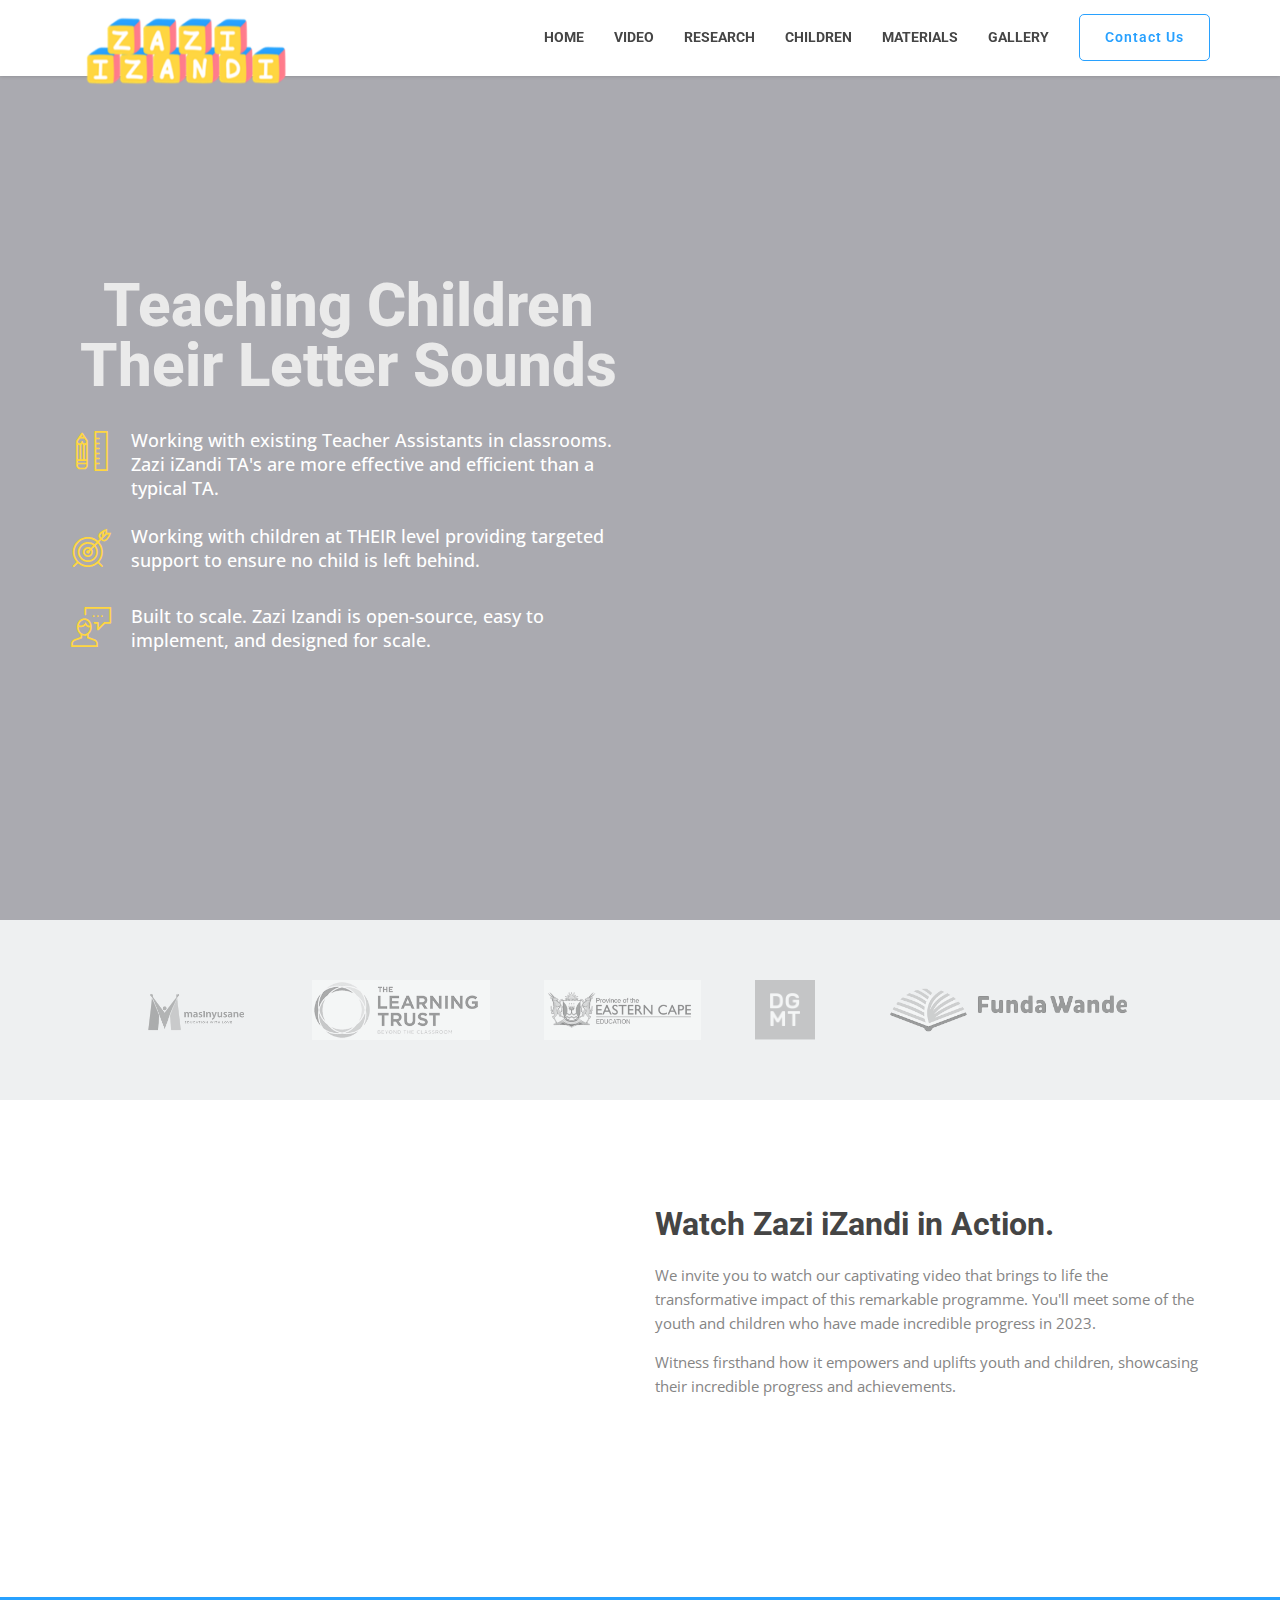
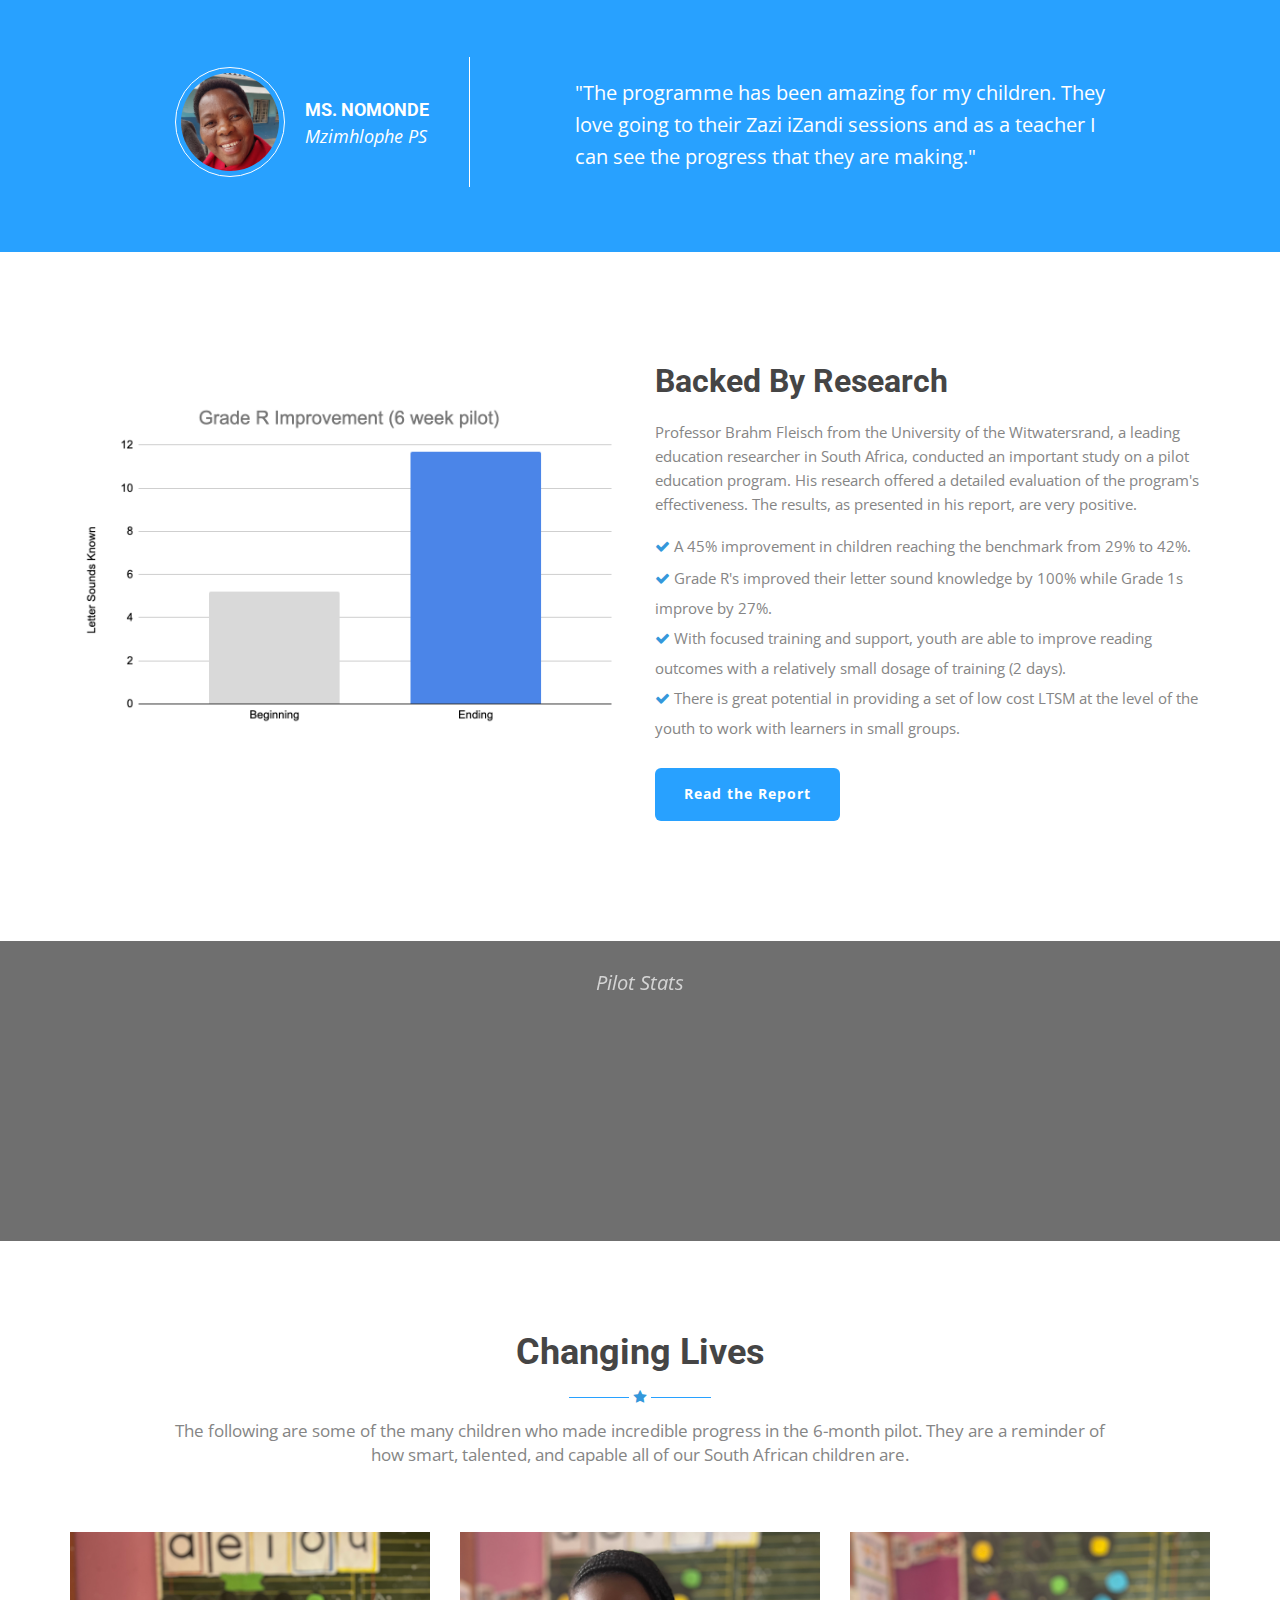
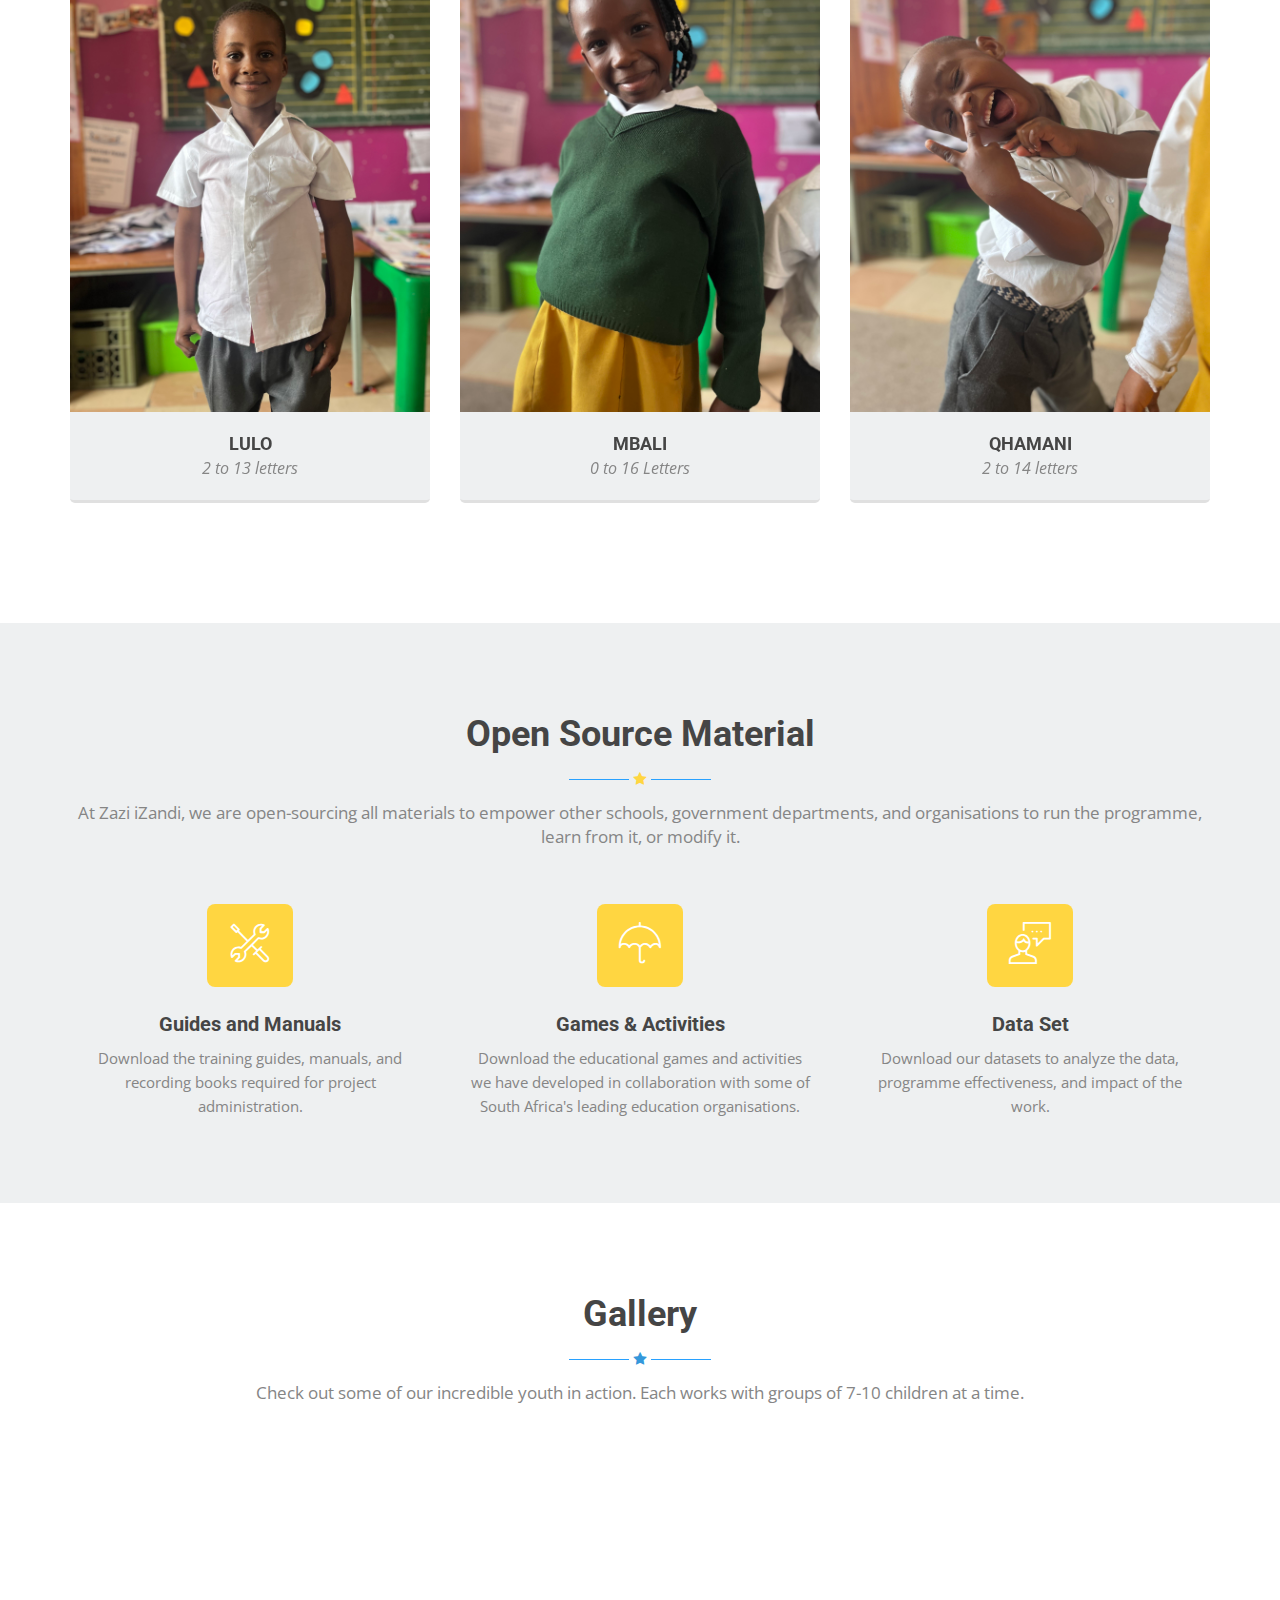
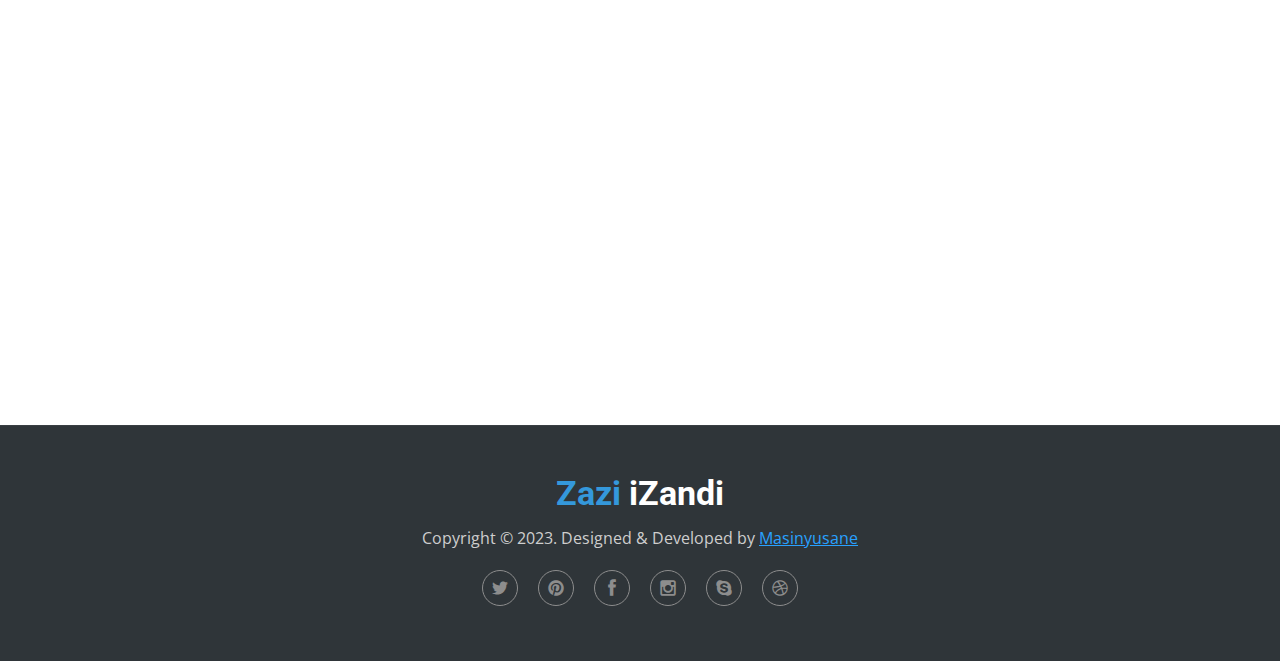
==== index.html @ b71cd044 "removed contact us section" ====
<!DOCTYPE html>
<html lang="en">
  <head>
    <meta charset="utf-8" />
    <meta name="viewport" content="width=device-width, initial-scale=1.0" />
    <meta name="keywords" content="" />
    <meta name="description" content="" />

    <title>Zazi iZandi</title>

    <!-- Loading Bootstrap -->
    <link href="css/bootstrap.css" rel="stylesheet" />

    <!-- Loading Template CSS -->
    <link href="css/style.css" rel="stylesheet" />
    <link href="css/animate.css" rel="stylesheet" />
    <link href="css/style-magnific-popup.css" rel="stylesheet" />

    <!-- Font Awesome -->
    <link href="css/fonts.css" rel="stylesheet" />

    <!-- Google Fonts -->
    <link
      href="https://fonts.googleapis.com/css?family=Roboto:400,300,500,700,100"
      rel="stylesheet"
      type="text/css"
    />
    <link
      href="http://fonts.googleapis.com/css?family=Open+Sans:400,300,300italic,400italic,600,600italic,700"
      rel="stylesheet"
      type="text/css"
    />

    Font Favicon -->
    <!-- <link rel="shortcut icon" href="images/favicon.ico" /> -->

    <!-- HTML5 shim, for IE6-8 support of HTML5 elements. All other JS at the end of file. -->
    <!--[if lt IE 9]>
      <script src="js/html5shiv.js"></script>
      <script src="js/respond.min.js"></script>
    <![endif]

    <!--headerIncludes-->
  </head>
  <body>
    <!--begin loader -->
    <div id="loader">
      <div class="sk-three-bounce">
        <div class="sk-child sk-bounce1"></div>
        <div class="sk-child sk-bounce2"></div>
        <div class="sk-child sk-bounce3"></div>
      </div>
    </div>
    <!--end loader -->

    <!--begin header -->
    <header class="header">
      <!--begin nav -->
      <nav class="navbar navbar-default navbar-fixed-top">
        <!--begin container -->
        <div class="container">
          <!--begin navbar -->
          <div class="navbar-header">
            <button
              data-target="#navbar-collapse-02"
              data-toggle="collapse"
              class="navbar-toggle"
              type="button"
            >
              <span class="sr-only">Toggle navigation</span>
              <span class="icon-bar"></span>
              <span class="icon-bar"></span>
              <span class="icon-bar"></span>
            </button>

            <a href="index.html" class="navbar-brand brand scrool">
              <img id="nav-logo" src="../assets/Zazi iZandi logo.png" alt="" />
            </a>
          </div>

          <div id="navbar-collapse-02" class="collapse navbar-collapse">
            <ul class="nav navbar-nav navbar-right">
              <li><a href="#banner">Home</a></li>
              <li><a href="#video">Video</a></li>
              <li><a href="#research">Research</a></li>
              <li><a href="#children">Children</a></li>
              <li><a href="#materials">Materials</a></li>
              <li><a href="#gallery">Gallery</a></li>


              <li><a href="#contact" class="purchase scrool">Contact Us</a></li>
            </ul>
          </div>
          <!--end navbar -->
        </div>
        <!--end container -->
      </nav>
      <!--end nav -->
    </header>
    <!--end header -->

    <!--banner -->
		<section id="banner">
			<video autoplay loop muted playsinline poster="path_to_optional_poster_image.jpg">
				<source src="images/ZZ Background 3.mp4" type="video/mp4">
				Your browser does not support the video tag.
			</video>
      <!--begin container-->
      <div class="container home-wrapper-inside">
        <!--begin row-->
        <div class="row margin-bottom-30">
          <!--begin col-md-6-->
          <div class="col-md-6 padding-top-20">
            <h1 class="home-title wow fadeIn" data-wow-delay="0.25s">
              Teaching Children Their Letter Sounds
            </h1>

            <ul class="features-list-hero">
              <li class="wow fadeIn" data-wow-delay="0.5s">
                <i class="icon icon-design-pencil-rule-streamline"></i>
                Working with existing Teacher Assistants in classrooms. <span id="bullet-one-header">Zazi
                iZandi TA's are more effective and efficient than a typical TA.</span>
              </li>

              <li class="wow fadeIn" data-wow-delay="0.75s">
                <i class="icon icon-arrow-streamline-target"></i>
                Working with children at THEIR level providing targeted support
                to ensure no child is left behind.
              </li>

              <li class="wow fadeIn" data-wow-delay="1s">
                <i class="icon icon-speech-streamline-talk-user"></i>
                Built to scale. Zazi Izandi is open-source, easy to implement,
                and designed for scale.
              </li>
            </ul>
          </div>
          <!--end col-md-6-->
        </div>
        <!--end row-->
      </div>
		</section>

    <!--begin section-partners-->
    <div class="section-grey sponsors-padding">
      <!--begin container-->
      <div class="container">
        <!--begin row-->
        <div class="row text-center">
          <!--begin col-sm-12-->
          <div class="col-sm-12 sponsors">
            <img src="images/Masinyusane_Full_Logo_Color_Transparent.png" class="sponsor" alt="image" />
            <img src="images/TLT logo.png" class="sponsor" alt="image" />
            <img src="images/DoE EC Logo.png" class="sponsor" alt="image" />
            <img src="images/dgmt-orange.png" class="sponsor" alt="image" />
            <img
              src="images/Funda Wande Logo-t.png"
              class="sponsor"
              alt="image"
            />
          </div>
          <!--end col-sm-12-->
        </div>
        <!--end row-->
      </div>
      <!--end container-->
    </div>
    <!--end section-grey-->
    <!--begin video-section -->
    <section id="video" class="section-white medium-padding">
      <!--begin container-->
      <div class="container">
        <!--begin row-->
        <div class="row">
          <!--begin col-md-6-->
          <div class="col-md-6 margin-top-30 margin-bottom-30">
            <iframe
              src="https://www.youtube.com/embed/1nhnmKtcJ6Y"
              height="312"
              width="555"
              frameborder="0"
              allow="accelerometer; autoplay; clipboard-write; encrypted-media; gyroscope; picture-in-picture"
              allowfullscreen
            ></iframe>
          </div>
          <!--end col-sm-6-->

          <!--begin col-md-6-->
          <div class="col-md-6 margin-top-35 margin-bottom-30">
            <h3 class="medium-title">Watch Zazi iZandi in Action.</h3>

            <p>
              We invite you to watch our captivating video that brings to life
              the transformative impact of this remarkable programme. You'll
              meet some of the youth and children who have made incredible
              progress in 2023.
            </p>

            <p>
              Witness firsthand how it empowers and uplifts youth and children,
              showcasing their incredible progress and achievements.
            </p>

            <!-- <a href="https://www.youtube.com/embed/1nhnmKtcJ6Y" class="btn btn-lg btn-blue small margin-top-10"
              >Watch on YouTube</a> -->
            
          </div>
          <!--end col-sm-6-->
        </div>
        <!--end row-->
      </div>
      <!--end container-->
    </section>

    <!--begin testimonials -->
    <div class="section-testimonials">
      <!--begin container-->
      <div class="container testimonials-wrapper">
        <!--begin row-->
        <div class="row">
          <!--begin col-sm-5 -->
          <div class="col-sm-5">
            <!--begin testimonials-info-->
            <div class="testimonials-info">
              <img
                src="images/teacher-nomonde.png"
                class="author-pic"
                alt="Teacher"
              />

              <p class="author-name">
                Ms. Nomonde<br /><span>Mzimhlophe PS</span>
              </p>
            </div>
            <!--end testimonials-info-->
          </div>
          <!--end col-sm-5 -->

          <!--begin col-sm-7 -->
          <div class="col-sm-7">
            <p class="testimonials-text">
              "The programme has been amazing for my children. They love going
              to their Zazi iZandi sessions and as a teacher I can see the
              progress that they are making."
            </p>
          </div>
          <!--end col-sm-7 -->
        </div>
        <!--end row-->
      </div>
      <!--end container-->
    </div>
    <!--end testimonials-->


    <!--begin section-grey -->
    <section id="research" class="section-white">
      <!--begin container-->
      <div class="container">
        <!--begin row-->
        <div class="row">
          <!--begin col-md-6-->
          <div class="col-md-6">
            <img id="research-chart"
              src="images/Grade R Improvement.png"
              class="width-100"
              alt="imac"
            />
          </div>
          <!--end col-sm-6-->

          <!--begin col-md-6-->
          <div class="col-md-6 margin-top-10 margin-bottom-30">
            <h3 class="medium-title research-title">Backed By Research</h3>

            <p>Professor Brahm Fleisch from the University of the Witwatersrand, a leading education researcher in South Africa, conducted an important study on a pilot education program. His research offered a detailed evaluation of the program's effectiveness. The results, as presented in his report, are very positive.
            </p>

            <ul class="features-list-dark">
              <li>
                <i class="icon icon-check-mark blue"></i> A 45% improvement in children reaching the benchmark from 29% to 42%.
              </li>
              <li>
                <i class="icon icon-check-mark blue"></i> Grade R's improved their letter sound knowledge by 100% while Grade 1s improve by 27%.
              </li>
              <li>
                <i class="icon icon-check-mark blue"></i> With focused training and support, youth are able to improve reading outcomes with a relatively small dosage of training (2 days).
              </li>
              <li>
                <i class="icon icon-check-mark blue"></i> There is great potential in providing a set of low cost LTSM at the level of the youth to work with learners in small groups.
              </li>
            </ul>

            <a href="#" class="btn btn-lg btn-blue small">Read the Report</a>
          </div>
          <!--end col-sm-6-->
        </div>
        <!--end row-->
      </div>
      <!--end container-->
    </section>
    <!--end section-white-->

    <!--begin fun-facts -->
    <div class="fun-facts-wrapper">
      <!--begin image-overlay -->
      <div class="image-overlay"></div>
      <!--end image-overlay -->

      <!--begin container-->
      <div class="container fun-facts-inside">
        <p class="pilot-stats">Pilot Stats</p>
        <!--begin row-->
        <div class="row">
          <!--begin fun-facts-box -->
          <div
            class="fun-facts-box text-center wow fadeIn"
            data-wow-delay="0.15s"
          >
            <!-- <i class="icon icon-design-pencil-rule-streamline"></i> -->
            <img class="icon-small" src="images/child.svg" alt="">
            <p class="fun-facts-title">
              <span class="facts-numbers">1868</span><br />Children on Pilot
            </p>
          </div>
          <!--end fun-facts-box -->

          <!--begin fun-facts-box -->
          <div
            class="fun-facts-box text-center wow fadeIn"
            data-wow-delay="0.3s"
          >
          <img class="icon-small-blue" src="images/letters.svg" alt="">

            <p class="fun-facts-title">
              <span class="facts-numbers">6.4</span><br />Letters Learned
            </p>
          </div>
          <!--end fun-facts-box -->

          <!--begin fun-facts-box -->
          <div
            class="fun-facts-box text-center wow fadeIn"
            data-wow-delay="0.45s"
          >
          <img class="icon-small" src="images/youth.svg" alt="">

            <p class="fun-facts-title">
              <span class="facts-numbers">182</span><br />Youth Employed
            </p>
          </div>
          <!--end fun-facts-box -->

          <!--begin fun-facts-box -->
          <div
            class="fun-facts-box text-center wow fadeIn"
            data-wow-delay="0.6s"
          >
          <img class="icon-small-blue" src="images/clock.svg" alt="">

            <p class="fun-facts-title">
              <span class="facts-numbers">6992</span><br />Hours of Sessions
            </p>
          </div>
          <!--end fun-facts-box -->

          <!--begin fun-facts-box -->
          <div
            class="fun-facts-box text-center wow fadeIn"
            data-wow-delay="0.75s"
          >
          <img class="icon-small" src="images/graph-up.svg" alt="">

            <p class="fun-facts-title">
              <span class="facts-numbers">6X</span><br />Improvement
            </p>
          </div>
          <!--end fun-facts-box -->
        </div>
        <!--end row-->
      </div>
      <!--end container-->
    </div>
    <!--end fun-facts -->

    
    <!-- CHILDREN SECTION -->
    <section class="section-white small-padding-bottom" id="children">
      <!--begin container-->
      <div class="container">
        <!--begin row-->
        <div class="row margin-bottom-50">
          <!--begin col-md-12-->
          <div class="col-md-10 col-md-offset-1 text-center">
            <h2 class="section-title">Changing Lives</h2>

            <div class="separator_wrapper">
              <i class="icon icon-star-two blue"></i>
            </div>

            <p class="section-subtitle">
              The following are some of the many children who made incredible
              progress in the 6-month pilot. They are a reminder of how smart,
              talented, and capable all of our South African children are.
            </p>
          </div>
          <!--end col-md-12-->
        </div>
        <!--end row-->

        <!--begin row-->
        <div class="row">
          <div
            id="myCarousel"
            class="carousel carousel1 slide margin-bottom-40"
            data-interval="false"
          >
            <!-- Wrapper for slides -->
            <div class="carousel-inner">
              <div class="item active">
                <!--begin team-item -->
                <div class="col-sm-4 team-item">
                  <!--begin team-popup -->
                  <div class="team-popup">
                    <img
                      src="images/child_Lulo_2-13.jpg"
                      class="width-100"
                      alt="pic"
                    />

                    <div class="team-popup-overlay">
                      <div class="team-icon">
                        <a href=""> Learned 11 Letters </a>
                      </div>
                    </div>
                  </div>
                  <!--end team-popup -->

                  <!--begin team_box -->
                  <div class="team-box">
                    <h3>Lulo</h3>

                    <p class="team-info">2 to 13 letters</p>
                  </div>
                  <!--end team_box -->
                </div>
                <!--end team-item -->

                <!--begin team-item -->
                <div class="col-sm-4 team-item">
                  <!--begin team-popup -->
                  <div class="team-popup">
                    <img
                      src="images/child_Mbali_0-16.jpg"
                      class="width-100"
                      alt="pic"
                    />

                    <div class="team-popup-overlay">
                      <div class="team-icon">
                        <a href=""> Learned 16 Letters </a>
                      </div>
                    </div>
                  </div>
                  <!--end team-popup -->

                  <!--begin team_box -->
                  <div class="team-box">
                    <h3>Mbali</h3>

                    <p class="team-info">0 to 16 Letters</p>
                  </div>
                  <!--end team_box -->
                </div>
                <!--end team-item -->

                <!--begin team-item -->
                <div class="col-sm-4 team-item">
                  <!--begin team-popup -->
                  <div class="team-popup">
                    <img
                      src="images/child_Qhamani_2-14.jpg"
                      class="width-100"
                      alt="pic"
                    />

                    <div class="team-popup-overlay">
                      <div class="team-icon">
                        <a href=""> Learned 12 Letters </a>
                      </div>
                    </div>
                  </div>
                  <!--end team-popup -->

                  <!--begin team_box -->
                  <div class="team-box">
                    <h3>Qhamani</h3>

                    <p class="team-info">2 to 14 letters</p>
                  </div>
                  <!--end team_box -->
                </div>
                <!--end team-item -->
              </div>

              <div class="item">
                <!--begin team-item -->
                <div class="col-sm-4 team-item">
                  <!--begin team-popup -->
                  <div class="team-popup">
                    <img
                      src="images/child_Shalom_2-15.jpg"
                      class="width-100"
                      alt="pic"
                    />

                    <div class="team-popup-overlay">
                      <div class="team-icon">
                        <a href=""> Learned 13 Letters </a>
                      </div>
                    </div>
                  </div>
                  <!--end team-popup -->

                  <!--begin team_box -->
                  <div class="team-box">
                    <h3>Shalom</h3>

                    <p class="team-info">2 to 15 letters</p>
                  </div>
                  <!--end team_box -->
                </div>
                <!--end team-item -->

                <!--begin team-item -->
                <div class="col-sm-4 team-item">
                  <!--begin team-popup -->
                  <div class="team-popup">
                    <img
                      src="images/child_Yonela_5-12.jpg"
                      class="width-100"
                      alt="pic"
                    />

                    <div class="team-popup-overlay">
                      <div class="team-icon">
                        <a href=""> Learned 7 Letters </a>
                      </div>
                    </div>
                  </div>
                  <!--end team-popup -->

                  <!--begin team_box -->
                  <div class="team-box">
                    <h3>Yonela</h3>

                    <p class="team-info">5 to 12 letters</p>
                  </div>
                  <!--end team_box -->
                </div>
                <!--end team-item -->

                

                  <!--begin team_box -->


                </div>
                <!--end team-item -->
              </div>
            </div>

            <!-- Indicators -->
            <ol class="carousel-indicators">
              <li
                data-target="#myCarousel"
                data-slide-to="0"
                class="active"
              ></li>
              <li data-target="#myCarousel" data-slide-to="1"></li>
            </ol>
          </div>
        </div>
        <!--end row-->
      </div>
      <!--end container-->
    </section>
    <!--end children-->

        <!--OPEN SOURCE SECTION-->
        <section id="materials">
          <!--begin section-white-->
          <div class="section-grey small-padding-bottom">
            <!--begin container-->
            <div class="container">
              <!--begin row-->
              <div class="row margin-bottom-30">
                <!--begin col-md-12-->
                <div class="col-md-12 text-center">
                  <h2 class="section-title">Open Source Material</h2>
    
                  <div class="separator_wrapper">
                    <i class="icon icon-star-two red"></i>
                  </div>
    
                  <p class="section-subtitle">
                    At Zazi iZandi, we are open-sourcing all materials to empower other schools, government departments, and organisations to run the programme, learn from it, or modify it.
                  </p>
                </div>
                <!--end col-md-12-->
              </div>
              <!--end row-->
    
              <!--begin row-->
              <div class="row">
                <!--begin col-sm-4-->
                <div class="col-sm-4 features-item">
                  <div class="icon-wrapper">
                    <i class="icon icon-settings-streamline-2 features-icon"></i>
                  </div>
    
                  <h3>Guides and Manuals</h3>
    
                  <p>
                    Download the training guides, manuals, and recording books required for project administration.
                  </p>
                </div>
                <!--end col-sm-4-->
    
                <!--begin col-sm-4-->
                <div class="col-sm-4 features-item">
                  <div class="icon-wrapper">
                    <i
                      class="icon icon-streamline-umbrella-weather features-icon"
                    ></i>
                  </div>
    
                  <h3>Games & Activities</h3>
    
                  <p>
                    Download the educational games and activities we have developed in collaboration with some of South Africa's leading education organisations.
                  </p>
                </div>
                <!--end col-sm-4-->
    
                <!--begin col-sm-4-->
                <div class="col-sm-4 features-item">
                  <div class="icon-wrapper">
                    <i
                      class="icon icon-speech-streamline-talk-user features-icon"
                    ></i>
                  </div>
    
                  <h3>Data Set</h3>
    
                  <p>
                    Download our datasets to analyze the data, programme effectiveness, and impact of the work.
                  </p>
                </div>
                <!--end col-sm-4-->
              </div>
              <!--end row-->
            </div>
            <!--end container-->
          </div>
          <!--end section-white-->
        </section>
        <!--end opensource-->


    <!-- GALLERY -->
    <section class="section-white portfolio-padding" id="gallery">
      <!--begin container-->
      <div class="container">
        <!--begin row-->
        <div class="row margin-bottom-50">
          <!--begin col-md-12-->
          <div class="col-md-12 text-center">
            <h2 class="section-title">Gallery</h2>

            <div class="separator_wrapper">
              <i class="icon icon-star-two blue"></i>
            </div>

            <p class="section-subtitle">
              Check out some of our incredible youth in action. Each works with groups of 7-10 children at a time.
            </p>
          </div>
          <!--end col-md-12-->
        </div>
        <!--end row-->

        <!--begin row-->
        <div class="row">
          <!--begin col-sm-4-->
          <div class="col-sm-4 wow fadeIn" data-wow-delay="0.15s">
            <!--begin popup-gallery-->
            <div class="popup-gallery first-gallery portfolio-pic">
              <a class="popup2" href="images/Gallery 1.jpg"
                ><img
                  src="images/Gallery 1.jpg"
                  class="width-100"
                  alt="pic" /><span class="eye-wrapper"
                  ><i
                    class="icon icon-cursor-move eye-icon"
                    style="font-size: 38px"
                  ></i></span
              ></a>
            </div>
            <!--end popup-gallery-->
          </div>
          <!--end col-sm-4-->

          <!--begin col-sm-4-->
          <div class="col-sm-4 wow fadeIn" data-wow-delay="0.30s">
            <!--begin popup-gallery-->
            <div class="popup-gallery first-gallery portfolio-pic">
              <a class="popup2" href="images/Gallery 2.jpg"
                ><img
                  src="images/Gallery 2.jpg"
                  class="width-100"
                  alt="pic" /><span class="eye-wrapper"
                  ><i
                    class="icon icon-cursor-move eye-icon"
                    style="font-size: 38px"
                  ></i></span
              ></a>
            </div>
            <!--end popup-gallery-->
          </div>
          <!--end col-sm-4-->

          <!--begin col-sm-4-->
          <div class="col-sm-4 wow fadeIn" data-wow-delay="0.45s">
            <!--begin popup-gallery-->
            <div class="popup-gallery first-gallery portfolio-pic">
              <a class="popup2" href="images/Gallery 9.jpg"
                ><img
                  src="images/Gallery 9.jpg"
                  class="width-100"
                  alt="pic" /><span class="eye-wrapper"
                  ><i
                    class="icon icon-cursor-move eye-icon"
                    style="font-size: 38px"
                  ></i></span
              ></a>
            </div>
            <!--end popup-gallery-->
          </div>
          <!--end col-sm-4-->
        </div>
        <!--end row-->

        <!--begin row-->
        <div class="row">
          <!--begin col-sm-4-->
          <div class="col-sm-4 wow fadeIn" data-wow-delay="0.60s">
            <!--begin popup-gallery-->
            <div class="popup-gallery first-gallery portfolio-pic">
              <a class="popup2" href="images/Gallery 4.jpg"
                ><img
                  src="images/Gallery 4.jpg"
                  class="width-100"
                  alt="pic" /><span class="eye-wrapper"
                  ><i
                    class="icon icon-cursor-move eye-icon"
                    style="font-size: 38px"
                  ></i></span
              ></a>
            </div>
            <!--end popup-gallery-->
          </div>
          <!--end col-sm-4-->

          <!--begin col-sm-4-->
          <div class="col-sm-4 wow fadeIn" data-wow-delay="0.75s">
            <!--begin popup-gallery-->
            <div class="popup-gallery first-gallery portfolio-pic">
              <a class="popup2" href="images/Gallery 5.jpg"
                ><img
                  src="images/Gallery 5.jpg"
                  class="width-100"
                  alt="pic" /><span class="eye-wrapper"
                  ><i
                    class="icon icon-cursor-move eye-icon"
                    style="font-size: 38px"
                  ></i></span
              ></a>
            </div>
            <!--end popup-gallery-->
          </div>
          <!--end col-sm-4-->

          <!--begin col-sm-4-->
          <div class="col-sm-4 wow fadeIn" data-wow-delay="1s">
            <!--begin popup-gallery-->
            <div class="popup-gallery first-gallery portfolio-pic">
              <a class="popup2" href="images/Gallery 3.jpg"
                ><img
                  src="images/Gallery 3.jpg"
                  class="width-100"
                  alt="pic" /><span class="eye-wrapper"
                  ><i
                    class="icon icon-cursor-move eye-icon"
                    style="font-size: 38px"
                  ></i></span
              ></a>
            </div>
            <!--end popup-gallery-->
          </div>
          <!--end col-sm-4-->
        </div>
        <!--end row-->
      </div>
      <!--end container-->
    </section>
    <!--end portfolio-->
    

    <!--begin footer -->
    <div class="footer">
      <!--begin container -->
      <div class="container">
        <!--begin row -->
        <div class="row">
          <!--begin col-md-12 -->
          <div class="col-md-12 text-center">
            <!--begin copyright -->
            <div class="copyright">
              <p class="footer-logo"><span class="blue">Zazi</span> iZandi</p>
              <p>
                Copyright © 2023. Designed &amp; Developed by
                <a
                  >Masinyusane</a
                >
              </p>
            </div>
            <!--end copyright -->

            <!--begin footer_social -->
            <ul class="footer_social">
              <li>
                <a href="#">
                  <i class="icon icon-twitter"></i>
                </a>
              </li>
              <li>
                <a href="#">
                  <i class="icon icon-pinterest"></i>
                </a>
              </li>
              <li>
                <a href="#">
                  <i class="icon icon-facebook"></i>
                </a>
              </li>
              <li>
                <a href="#">
                  <i class="icon icon-instagram"></i>
                </a>
              </li>
              <li>
                <a href="#">
                  <i class="icon icon-skype"></i>
                </a>
              </li>
              <li>
                <a href="#">
                  <i class="icon icon-dribble"></i>
                </a>
              </li>
            </ul>
            <!--end footer_social -->
          </div>
          <!--end col-md-6 -->
        </div>
        <!--end row -->
      </div>
      <!--end container -->
    </div>
    <!--end footer -->

    <!-- Load JS here for greater good =============================-->
    <script src="js/jquery-1.11.3.min.js"></script>
    <script src="js/bootstrap.min.js"></script>
    <script src="js/jquery.magnific-popup.min.js"></script>
    <script src="js/jquery.nav.js"></script>
    <script src="js/jquery.scrollTo-min.js"></script>
    <script src="js/SmoothScroll.js"></script>
    <script src="js/wow.js"></script>
    <script src="js/custom.js"></script>
    <script src="js/plugins.js"></script>
  </body>
</html>
---- css/style.css ----
/*
Template Name: BeSmart - Startup Landing Page Template
Author URI: http://themeforest.net/user/bogdan_09
Author Name: Bogdan
Version: 1.0
*/


/* --- TABLE OF CONTENT

01. GENERAL LAYOUT
02. FOOTER
03. HOME
04. SERVICES
05. NEWSLETTER
06. TEAM
07. BLOG
08. REGISTER
09. PRICING
10. CONTACT
11. OTHER STYLES
		1. Buttons
		2. Partners
		3. Navigation
		4. Fun Facts
		5. Testimonials
		6. Background Image
		7. Page Loader
12. MOBILE DEVICES

--- */
/* ========================================================== */
/* 			            00. ROOT                   */
/* ========================================================== */

:root {
    --zz-orange: #ffd641;
	--zz-orange-filter: invert(81%) sepia(55%) saturate(538%) hue-rotate(348deg) brightness(97%) contrast(110%);
    --zz-blue: #28a1ff;
	--zz-blue-filter: invert(64%) sepia(78%) saturate(4493%) hue-rotate(186deg) brightness(104%) contrast(101%);
    --zz-pink: #fe7e8d;
    --text-dark: #000;
    --text-light: #fff;
    --text-grey: #adbdcc;
    --body-font: "Roboto", sans-serif;
    --heading-font: "Anek Telugu", sans-serif;
    --h1-size: 94px;
    --h1-height: 108px;
    --h2-size: 50px;
    --h2-height: 75px;
    --h3-size: 40px;
    --h4-size: 32px;
    --h5-size: 28px;
    --h6-size: 22px;
    --subtitle-size: 17px;
    --subtitle-height: 26px;
    --p-size: 18px;
    --p-height: 26px;
    --secondary-text-size: 14px;
    --secondary-text-height: 18px;
    --button-size: 16px;
    /* SPACING */
    --spacing-sm: 8px;
    --spacing-md: 16px;
    --spacing-lg: 32px;
    --spacing-xl: 64px;
  
    --standard-width: 1144px;
  
    --purple-1: #6962f7;
    --purple-2: #7000ff;
    --blue-1: #00d4ff;
    --primary-accent: #0a2540;
    --primary-button-hover: #6d7a88;
    --bg-white: #fff;
    --bg-light: #f7f9fc;
  
    --standard-box-shadow: 0px 2px 40px rgba(0, 0, 0, 0.15);
    --primary-gradient: linear-gradient(
      101.33deg,
      #08209a 0.76%,
      #6563ff 33.33%,
      #36c5f0 76.92%,
      #83e2ff 96.96%
    );
}

/* ========================================================== */
/* 			            01. GENERAL LAYOUT                    */
/* ========================================================== */

.no-padding{
	padding:0;
}

.no-padding-left{
	padding-left:0;
}

.no-padding-right{
	padding-left:0;
}

.small-padding-left{
	padding-left:5px;
}

.small-padding-right{
	padding-right:5px;
}

ul, ol { list-style: none; list-style-image: none; margin: 0; padding: 0;
	color:#858585;
	font-size: 14px;
	line-height:24px;
	margin-bottom:20px;
}
	
ul li, ol li{
	font-size: 14px;
	line-height: 28px;
}

ul li i{
	vertical-align: middle;
}

ul.features-list-dark{
	display: inline-block;
}

ul.features-list-dark li{
	float:left;
	font-size:15px;
	line-height:28px;
	margin:1px 0;
}

ul.features-list li{
	float:left;
	font-size:15px;
	line-height:24px;
	margin:12px 0;
}
ul.features-list li img{
	max-width:55px;
	margin-right:20px;
	float:left;
}

p {
	font-size: 15px;
	line-height: 24px;
	font-weight: 400;
	color: #858585;
	margin-bottom:15px;
}

a,
a:hover,
a:focus {
	text-decoration: none;
	outline: 0;
}

h1,
h2,
h3,
h4,
h5,
h6 {
  font-family: 'Roboto', sans-serif;
  font-weight: 700;
  line-height: 1.2;
  margin-bottom:20px;
  color: #454545;
}

h1 {
	font-size: 42px;
}

h2 {
	font-size: 34px;
}

h3 {
	font-size: 28px;
}

h4 {
	font-size: 24px;
}

h5 {
	font-size: 20px;
}

h6 {
	font-size: 18px;
}

h2.section-title{
	font-size:36px;
	margin:0 0 15px 0;
}

h2.section-title.grey{
	color:#ddd;
}

h2.large-title{
	margin-bottom: 15px;
	font-size: 40px;
	font-weight: 500;
}

p.section-subtitle{
	font-size:17px;
}

p.section-subtitle.grey{
	color:#bbb;
}

.separator_wrapper, .separator_wrapper_white {
	margin-bottom:10px;
}

.separator_wrapper::after, .separator_wrapper::before {
	background-color: var(--zz-blue);
	display: inline-block;
	vertical-align: middle;
	content: "";
	width: 60px;
	height: 1px;
	margin-top: -6px;
}

.separator_wrapper_white::after, .separator_wrapper_white::before {
	background-color: #ddd;
	display: inline-block;
	vertical-align: middle;
	content: "";
	width: 60px;
	height: 1px;
	margin-top: -6px;
}

h3.medium-title {
	font-size: 32px;
	margin-top:10px;
}

iframe{
	max-width:100%;
	border:none;
}

.width-100 {
	width: 100%;
}

.medium {
	font-weight: 400;
}

.bold {
	font-weight: 700;
}

.lyla {
    color: #9E5FBA;
}

.green {
    color: #16A085;
}

.blue {
    color: #3498db;
}

.red{
	color:var(--zz-orange);
}
.grey{
	color:#ddd;
}

.white{
	color:#fff;
}

.section-white{
	background-color:#fff;
	padding:90px 0;
}

.section-grey{
	background-color: #eef0f1;
	padding:90px 0;
}

.section-grey.small-padding, .section-white.small-padding{
	padding:40px 0;
}

.section-grey.medium-padding, .section-white.medium-padding, .section-dark.medium-padding{
	padding:60px 0;
}

.section-grey.no-padding-bottom, .section-white.no-padding-bottom, .section-dark.no-padding-bottom, .section-blue.no-padding-bottom{
	padding:90px 0 0 0;
}

.section-grey.small-padding-bottom, .section-white.small-padding-bottom, .section-dark.small-padding-bottom, .section-blue.small-padding-bottom{
	padding:90px 0 60px 0;
}

.section-grey.no-padding, .section-white.no-padding, .section-dark.no-padding, .section-blue.no-padding{
	padding:0;
}

.section-white.about-padding{
	padding:85px 0 100px 0;
}

.section-dark.portfolio-padding{
	padding:60px 0 75px 0;
}

.section-dark{
	background-color:#393f43;
	padding:90px 0;
}

.section-blue{
	background-color:var(--zz-blue);
	padding:90px 0;
}

/* margin and padding classes */

.margin-right-25 {
	margin-right: 25px !important;
}


.margin-top-110 {
	margin-top: 110px !important;
}

.margin-top-100 {
	margin-top: 100px !important;
}

.margin-top-90 {
	margin-top: 90px !important;
}

.margin-top-80 {
	margin-top: 80px !important;
}

.margin-top-60 {
	margin-top: 60px !important;
}

.margin-top-50 {
	margin-top: 50px !important;
}

.margin-top-40 {
	margin-top: 40px !important;
}

.margin-top-35 {
	margin-top: 35px !important;
}

.margin-top-30 {
	margin-top: 30px !important;
}

.margin-top-20 {
	margin-top: 20px !important;
}

.margin-top-10 {
	margin-top: 10px !important;
}

.margin-top-5 {
	margin-top: 5px !important;
}

.margin-bottom-0 {
	margin-bottom: 0px !important;
}

.margin-bottom-10 {
	margin-bottom: 10px !important;
}

.margin-bottom-20 {
	margin-bottom: 20px !important;
}

.margin-bottom-30 {
	margin-bottom: 30px !important;
}

.margin-bottom-40 {
	margin-bottom: 40px !important;
}

.margin-bottom-50 {
	margin-bottom: 50px !important;
}

.margin-bottom-60 {
	margin-bottom: 60px !important;
}

.margin-bottom-70 {
	margin-bottom: 70px !important;
}

.margin-bottom-80 {
	margin-bottom: 80px !important;
}

.margin-bottom-100 {
	margin-bottom: 100px !important;
}

.margin-bottom-120 {
	margin-bottom: 120px !important;
}

.margin-bottom-130 {
	margin-bottom: 120px !important;
}

.margin-bottom-140 {
	margin-bottom: 140px !important;
}

.padding-top-0 {
	padding-top: 0px !important;
}

.padding-top-20 {
	padding-top: 20px !important;
}

.padding-top-25 {
	padding-top: 25px !important;
}

.padding-top-30 {
	padding-top: 30px !important;
}

.padding-top-40 {
	padding-top: 40px !important;
}

.padding-top-45 {
	padding-top: 45px !important;
}

.padding-top-50 {
	padding-top: 50px !important;
}
.padding-top-60 {
	padding-top: 60px !important;
}

.padding-top-70 {
	padding-top: 70px !important;
}

.padding-top-80 {
	padding-top: 80px !important;
}

.padding-top-100 {
	padding-top: 180px !important;
}

.padding-bottom-60 {
	padding-bottom: 60px !important;
}

.padding-bottom-70 {
	padding-bottom: 70px !important;
}

.padding-bottom-0 {
	padding-bottom: 0px !important;
}

.margin-top-0 {
	margin-top: 0px !important;
}

/* carousel */
.carousel.carousel1 .carousel-indicators {
	position: inherit;
	right: 0px;
}

.carousel.carousel1 .item .lead {
	font-size: 20px;
}

.carousel.carousel1 .carousel-indicators li {
	background-color: #e0e0e0;
	width: 16px;
	height: 16px;
}

.carousel.carousel1 .carousel-indicators li.active {
	background-color: var(--zz-blue);
}

.carousel.carousel3 .carousel-indicators {
	position: inherit;
	right: 0px;
}

.carousel.carousel3 .item .lead {
	font-size: 20px;
}

.carousel.carousel3 .carousel-indicators li {
	background-color: #f9f9f9;
	width: 16px;
	height: 16px;
}

.carousel.carousel3 .carousel-indicators li.active {
	background-color: var(--zz-blue);
}

.carousel.carousel-fade .item {
	-webkit-transition: opacity 0.5s ease-in-out;
	-moz-transition: opacity 0.5s ease-in-out;
	-ms-transition: opacity 0.5s ease-in-out;
	-o-transition: opacity 0.5s ease-in-out;
	transition: opacity 0.5s ease-in-out;
	opacity:0;
}

.carousel.carousel-fade .active.item {
	opacity:1;
}

.carousel.carousel-fade .active.left,
.carousel.carousel-fade .active.right {
	left: 0;
	z-index: 2;
	opacity: 0;
	filter: alpha(opacity=0);
}

.carousel.carousel-fade .next,
.carousel.carousel-fade .prev {
	left: 0;
	z-index: 1;
}

.carousel.carousel-fade .carousel-control {
	z-index: 3;
}

.carousel-indicators {
  bottom: auto;
  left: auto;
  margin: 0;
  right: 16px;
  top: 16px;
  width: auto;
  line-height: 8px;
  -webkit-user-select: none;
  -moz-user-select: none;
  -ms-user-select: none;
  -o-user-select: none;
  user-select: none;
}
.carousel-indicators li {
  vertical-align: top;
  border: none;
  width: 8px;
  height: 8px;
  margin: 0 0 0 6px;
  background-color: #2c3e50;
  background-color: rgba(44, 62, 80, 0.5);
}
.carousel-indicators li.active {
  background-color: #fff;
  width: 8px;
  height: 8px;
  margin: 0 0 0 6px;
}
/* end carousel */

/* -----  Photos Hover Animations ----- */
.popup-wrapper{ display:block; position:relative; overflow:hidden;}

.popup-gallery{
	display:inline-block;
	position:relative;
}

.first-gallery{
	margin-bottom:15px;
}

.popup-gallery img {
	position:relative;
	z-index:10;
	width: 100%;
	height: auto;
}

.popup-gallery:hover img {
	opacity: 0.25;
}

.popup-gallery a span.eye-wrapper, 
.popup-gallery a span.eye-wrapper2 {
	background-color:#000;
	position: absolute;
	display: block;
	overflow:hidden;
	z-index: 2;
	height:100%!important;
	top: 0%;
	margin-top: 0px;
	left: 0%;
	right: 0%;
	font-size: 22px;
	color:#fff;
	text-align: center;
	font-weight:300;
	opacity: 0;
}

.popup-gallery a span.eye-wrapper i.eye-icon, .popup-gallery a span.eye-wrapper2 i.eye-icon{
	position: absolute;
	display: inline-block;
	font-size:38px;
	z-index: 3;
	top: 50%!important;
	margin-top: -19px!important;
	left: 0%;
	right: 0%;
}

.popup-gallery a:hover span{
	opacity: 1;
}

.popup-gallery img,
.popup-gallery a span {
	-webkit-transition: all 0.25s ease-in-out;
	-moz-transition: all 0.25s ease-in-out;
	-ms-transition: all 0.25s ease-in-out;
	-o-transition: all 0.25s ease-in-out;
	transition: all 0.25s ease-in-out;
}

/* ========================================================== */
/* 			                02. FOOTER                        */
/* ========================================================== */

.footer {
	z-index:900;
	background-color: #2f3539;
    border-top: 1px solid #393f43;
	padding: 55px 0;
	font-weight: 300;
}

.footer p {
	font-size: 16px;
	color: #cecece;
}

.footer p a {
	font-size: 16px;
	color: var(--zz-blue);
	text-decoration:underline;
}

/* ----- 2. Footer Social Icons ----- */
ul.footer_social{
	width:100%;
	max-width:1140px;
	display:block;
	margin:0 auto;
	padding-top:5px;
	text-align:center;
}

ul.footer_social li{
	display:inline-block;
    margin:0 ;
	line-height:100%!important;
}

ul.footer_social li a i {
  display: inline-block;
  margin:0 8px;
  width: 36px;
  height: 36px;
  padding: 8px 8px;
  border: 1px solid #8d8d8d;
  border-radius: 50%;
  font-size:18px!important;
  color: #8d8d8d;
  background-color: transparent;
  transition: all .5s ease-in-out;
  -moz-transition: all .25s ease-in-out;
  -webkit-transition: all .25s ease-in-out;
}

ul.footer_social li a i:hover {
  color:#fff;
  background-color: var(--zz-blue);
  border: 1px solid var(--zz-blue);
  transition: all .25s ease-in-out;
  -moz-transition: all .25s ease-in-out;
  -webkit-transition: all .25s ease-in-out;
}

p.footer-logo{
	margin-bottom: 21px;
	font-size: 34px;
	font-weight: 700;
	color: #fff;
	font-family: 'Roboto', sans-serif;
}

/* ========================================================== */
/* 			                 03. HOME                         */
/* ========================================================== */

.home-wrapper-inside{
	position:relative;
	z-index:100;
}

h1.home-title{
	font-size:3rem;
	line-height:46px;
	font-weight:800;
	color:#eaeaea;
	font-family: 'Roboto', sans-serif;
}

p.home-subtitle{
	font-size:18px;
	line-height:28px;
	font-weight:400;
	color:#cecece;
	margin-bottom:20px;
}

ul.features-list-hero{
	display: inline-block;
	margin-bottom: 25px;
}

ul.features-list-hero li{
	float:left;
	margin:12px 0;
	color:#ffffff;
	font-size:1.8rem;
	font-weight: 500;
	line-height:24px;
	text-align: left;
}

ul.features-list-hero li i{
	float:left;
	padding-right: 20px;
	color: var(--zz-orange);

	font-size:40px;
	line-height: 56px;
	vertical-align: text-top;
} 

/* Banner */

#banner {
	-moz-align-items: center;
	-webkit-align-items: center;
	-ms-align-items: center;
	align-items: center;
	display: -moz-flex;
	display: -webkit-flex;
	display: -ms-flex;
	display: flex;
	-moz-justify-content: center;
	-webkit-justify-content: center;
	-ms-justify-content: center;
	justify-content: center;
	padding: 8em 4em 6em 4em;
	min-height: 100vh;
	background-image: url("../../images/banner.jpg");
	background-position: center;
	background-size: cover;
	background-repeat: no-repeat;
	border-top: 0;
	position: relative;
	text-align: center;
	overflow: hidden;
}

	#banner .inner {
		text-align: center;
		position: relative;
		z-index: 2;
	}

	#banner h1 {
		font-size:6rem;
		line-height:6rem;
		font-weight:800;
		color:#eaeaea;
		font-family: 'Roboto', sans-serif;
	}

		@media screen and (max-width: 980px) {

			#banner h1 {
				font-size: 3em;
			}

			ul.features-list-hero li{

				font-size:1.5rem;
				font-weight: 400;
				margin: 8px 0;

			}

		}

		@media screen and (max-width: 736px) {

			#banner h1 {
				font-size: 3em;
			}

		}

	#banner p {
		color: rgba(255, 255, 255, 0.85);
		font-size: 2em;
		font-weight: 400;
	}

		@media screen and (max-width: 980px) {

			#banner p {
				font-size: 1.5em;
			}

		}

		@media screen and (max-width: 480px) {

			#banner p {
				font-size: 1.25em;
			}

		}

	#banner a {
		color: rgba(255, 255, 255, 0.75);
		text-decoration: none;
		border-bottom: 1px dotted;
	}

		#banner a:hover {
			color: #FFF;
			border: none;
		}

	#banner .more {
		background-image: url("images/arrow.svg");
		background-position: center 1.35em;
		background-repeat: no-repeat;
		background-size: auto;
		border: 1px solid #fff;
		border-radius: 100%;
		color: rgba(255, 255, 255, 0.75);
		display: block;
		height: 4em;
		text-indent: 4em;
		overflow: hidden;
		white-space: nowrap;
		width: 4em;
		z-index: 2;
		margin: 0 auto 2em auto;
	}

		#banner .more:hover {
			background-color: rgba(255, 255, 255, 0.05);
			border: 1px solid #fff;
			color: #FFF;
		}

	#banner video {
		-moz-transform: translateX(50%) translateY(50%);
		-webkit-transform: translateX(50%) translateY(50%);
		-ms-transform: translateX(50%) translateY(50%);
		transform: translateX(50%) translateY(50%);
		position: absolute;
		bottom: 50%;
		right: 50%;
		width: auto;
		height: auto;
		min-width: 100%;
		min-height: 100%;
		overflow: hidden;
	}

	#banner:before {
		-moz-transition: opacity 3s ease;
		-webkit-transition: opacity 3s ease;
		-ms-transition: opacity 3s ease;
		transition: opacity 3s ease;
		-moz-transition-delay: 1s;
		-webkit-transition-delay: 1s;
		-ms-transition-delay: 1s;
		transition-delay: 1s;
		content: '';
		background-color: #42424f;
		display: block;
		height: 100%;
		left: 0;
		opacity: 0.45;
		position: absolute;
		top: 0;
		width: 100%;
		z-index: 1;
	}

	@media screen and (max-width: 1280px) {

		/* #banner video {
			display: none;
		} */

	}

	@media screen and (max-width: 980px) {

		#banner br {
			display: none;
		}

	}

	@media screen and (max-width: 736px) {

		#banner {
			min-height: 0;
			padding: 6em 2em 4em 2em;
		}

			#banner br {
				display: none;
			}

		

	}

	body.is-loading #banner:before {
		opacity: 1;
	}

/* Main */

#main {
	padding: 4em 0 2em 0;
}

	@media screen and (max-width: 736px) {

		#main {
			padding: 3em 0 1em 0;
		}

	}

	#main .inner {
		width: 90%;
		max-width: 80em;
		margin: 0 auto;
	}

		@media screen and (max-width: 480px) {

			#main .inner {
				width: 95%;
			}

		}



/* ========================================================== */
/* 				  		   04. SERVICES                       */
/* ========================================================== */

.features-item{
	margin:10px 0;
	text-align:center;
}

.features-item h3{
	font-size: 20px;
    margin-bottom: 10px;
}

.features-item p{
	padding:0 10px;
}

.icon-wrapper{
	margin-bottom: 25px;
	width:100%;
}

.features-icon{
    padding: 18px 22px;
    font-size: 42px;
    line-height: 42px;
    display: inline-block;
    text-align: center;
    color: #fff;
	background-color:var(--zz-orange);
    -webkit-border-radius: 8px 8px;
    -moz-border-radius: 8px 8px;
    border-radius: 8px 8px;
    transition: all .50s ease-in-out;
    -moz-transition: all .50s ease-in-out;
    -webkit-transition: all .50s ease-in-out;
}

.services-item {
    margin: 20px 0;
}

.services-icon {
    display: block;
    width: 70px;
    height: 70px;
    position: absolute;
    left: 0px;
    top: 5px;
    color: var(--zz-blue);
    font-size: 48px;
    line-height: 70px;
    text-align: center;
}

.services-text {
    padding-left: 60px;
}

.services-text h4 {
    font-size: 18px;
    margin-bottom: 8px;
    color: #454545;
}

/* ========================================================== */
/* 						   05. NEWSLETTER                     */
/* ========================================================== */
.newsletter-wrapper{
	width:100%;
	position:relative;
	/* background: url(http://placehold.it/1920x1280); */
	background-position: center center;
    background-repeat: no-repeat;
	background-attachment: fixed;
    background-size: cover;
	margin: 0 auto;
	padding:110px 0 110px 0;
}

.newsletter-wrapper .image-overlay{
	background: rgba(34, 34, 34, 0.65);
	position: absolute;
	z-index:10;
	top: 0;
	bottom: 0;
	right: 0;
	left: 0;
}

.newsletter-box{
	position:relative;
	z-index:100;
}

.newsletter_info h2{
	font-size: 24px;
	line-height:32px;
	color: #fff;
	font-weight: 400;
	margin-bottom: 30px;
}

#newsletter-form #email_newsletter {
	width:91%;
	max-width:360px; 
	height:56px;
	line-height:56px;
    padding:0 4%;
	border: 2px solid #fff;
	background-color: transparent;
    -moz-border-radius:5px 0 0 5px;
    -webkit-border-radius:5px 0 0 5px;
    border-radius:5px 0 0 5px;
	color:#fff;  
    font-size:16px;
	margin:0 10px 0 0;
}

#newsletter-form #submit-button-newsletter {
    width: 140px;
	height:56px;
    background-color:#fff;
	border: 2px solid #fff;
    color:#454545;  
    display: inline;
	margin:0 0 0 -15px;
    -moz-border-radius: 0 5px 5px 0;
    -webkit-border-radius: 0 5px 5px 0;
    border-radius: 0 5px 5px 0;
	font-size:14px;
	font-weight:700;
	vertical-align: top;
	transition: background-color .25s ease-in-out;
   -moz-transition: background-color .25s ease-in-out;
   -webkit-transition: background-color .25s ease-in-out;
}

#newsletter-form #submit-button-newsletter:hover {
    background-color: var(--zz-blue);
	border: 1px solid var(--zz-blue);
	transition: background-color .25s ease-in-out;
   -moz-transition: background-color .25s ease-in-out;
   -webkit-transition: background-color .25s ease-in-out;
}

::-webkit-input-placeholder { /* WebKit browsers */
    color:#fff;
}
:-moz-placeholder { /* Mozilla Firefox 4 to 18 */
    color:#fff;
}
::-moz-placeholder { /* Mozilla Firefox 19+ */
    color:#fff;
}
:-ms-input-placeholder { /* Internet Explorer 10+ */
    color:#fff;
}

p.newsletter_success_box{
	font-size:18px;
	color:#eee;
	font-style:italic;
	margin-bottom:15px;
}

/* ========================================================== */
/* 				  		     06. TEAM                         */
/* ========================================================== */

.team-box{
	text-align:center;
	background-color: #eef0f1;
    border-bottom: 3px solid #e0e0e0;
	margin-bottom:20px;
	padding:1px 20px 15px 20px;
	-webkit-border-radius: 0 0 5px 5px;
    -moz-border-radius: 0 0 5px 5px;
    border-radius: 0 0 5px 5px;
}

.team-box h3{
	margin:20px 0 1px 0!important;
	color:#454545;
	font-size:18px;
	text-transform:uppercase;
	transition: all .25s ease-in-out;
	-moz-transition: all .25s ease-in-out;
	-webkit-transition: all .25s ease-in-out;
}

.team-item:hover h3{
	color: var(--zz-blue);
}

.team-box p.team-info{
	font-size:16px;
	font-style:italic;
	margin-bottom:5px;
}

.team-popup{
	display:block;
	position:relative;
	overflow:hidden;
}

.team-popup .team-popup-overlay {
	background-color:#000;
	position: absolute;
	display: block;
	overflow:hidden;
	z-index: 2;
	height:100%!important;
	top: 0%;
	margin-top: 0px;
	left: 0%;
	right: 0%;
	font-size: 22px;
	color:#fff;
	text-align: center;
	font-weight:300;
	opacity: 0;
	-webkit-transition: all 0.25s ease-in-out;
	-moz-transition: all 0.25s ease-in-out;
	-ms-transition: all 0.25s ease-in-out;
	-o-transition: all 0.25s ease-in-out;
	transition: all 0.25s ease-in-out;
}

.team-popup .team-popup-overlay .team-icon{
	position: absolute;
	display: inline-block;
	z-index: 3000;
	top: 50%!important;
	margin-top: -15px!important;
	left: 0%;
	right: 0%;
}

.team-popup .team-popup-overlay .team-icon a{
	margin:0 3px;
	color:#fff;
	font-size: 28px;
	-webkit-transition: all 0.25s ease-in-out;
	-moz-transition: all 0.25s ease-in-out;
	-ms-transition: all 0.25s ease-in-out;
	-o-transition: all 0.25s ease-in-out;
	transition: all 0.25s ease-in-out;
}

.team-popup .team-popup-overlay .team-icon a:hover{
	color: var(--zz-blue);
	-webkit-transition: all 0.25s ease-in-out;
	-moz-transition: all 0.25s ease-in-out;
	-ms-transition: all 0.25s ease-in-out;
	-o-transition: all 0.25s ease-in-out;
	transition: all 0.25s ease-in-out;
}

.team-popup .team-popup-overlay:hover{
	opacity: 0.8!important;
}

/* ========================================================== */
/* 				  		     07. BLOG                         */
/* ========================================================== */

.blog-item{
	-webkit-border-radius: 5px 5px 5px 5px;
    -moz-border-radius: 5px 5px 5px 5px;
    border-radius: 5px 5px 5px 5px;
    transition: all .50s ease-in-out;
    -moz-transition: all .50s ease-in-out;
    -webkit-transition: all .50s ease-in-out;
}

.blog-item img {
}

.blog-item-inner{
	padding:10px 0 20px 0;
}

.blog-item-inner p{
	margin:15px 0 20px 0;
}

h3.blog-title{
	margin-top:15px;
	margin-bottom:10px;
}

h3.blog-title a{
	font-size:21px;
	color:#454545;
	transition: all .25s ease-in-out;
	-moz-transition: all .25s ease-in-out;
	-webkit-transition: all .25s ease-in-out;
}

h3.blog-title a:hover{
	color:var(--zz-blue);
	transition: all .25s ease-in-out;
	-moz-transition: all .25s ease-in-out;
	-webkit-transition: all .25s ease-in-out;
}

a.blog-icons{
	color:#858585;
	font-size:14px;
	font-style:italic;
	margin-right:10px;
	padding-right:10px;
	border-right:1px solid #aaa;
	transition: all .25s ease-in-out;
	-moz-transition: all .25s ease-in-out;
	-webkit-transition: all .25s ease-in-out;
}

a.blog-icons i{
	color:#656565;
	font-size:16px;
	line-height:16px;
	vertical-align: text-bottom;
}

a.blog-icons.last{
	border-right: none;
}

a.blog-icons:hover{
	color:var(--zz-blue);
	transition: all .25s ease-in-out;
	-moz-transition: all .25s ease-in-out;
	-webkit-transition: all .25s ease-in-out;
}

a.button-blog{
	background-color: var(--zz-blue);
	border:1px solid var(--zz-blue);
	color:#fff;
	display:inline-block;
	font-weight:400;
	font-size:13px;
	padding:10px 20px;
	margin:0 0 20px 0;
	-webkit-border-radius: 3px 3px;
    -moz-border-radius: 3px 3px;
    border-radius: 3px 3px;
	transition: all .50s ease-in-out;
	-moz-transition: all .50s ease-in-out;
	-webkit-transition: all .50s ease-in-out;
}

a.button-blog:hover{
	background-color: transparent;
	border:1px solid var(--zz-blue);
	color: var(--zz-blue);
	transition: all .50s ease-in-out;
	-moz-transition: all .50s ease-in-out;
	-webkit-transition: all .50s ease-in-out;
}

/* ========================================================== */
/* 					       08. REGISTER                       */
/* ========================================================== */

.register-inner{
	width:100%;
	max-width:585px;
	padding:50px 0 50px 35px;
}

#register-form{
	padding:25px 0 20px 0;
}

input.register-input{
	width:100%;
	height:52px;
    padding-left:2%;
    padding-right:2%;
	margin-bottom:20px;
	color: #fff;
	border: 1px solid #fff;
	background-color: transparent;
    font-size:14px;
	float:left;
	-webkit-border-radius: 5px 5px 5px 5px;
    -moz-border-radius: 5px 5px 5px 5px;
    border-radius: 5px 5px 5px 5px;
}

select.register-input{
	width:100%;
	height:52px;
    padding-left:2%;
    padding-right:2%;
	margin-bottom:20px;
	color: #fff;
	border: 1px solid #fff;
	background-color: transparent;
    font-size:14px;
	float:left;
	-webkit-border-radius: 5px 5px 5px 5px;
    -moz-border-radius: 5px 5px 5px 5px;
    border-radius: 5px 5px 5px 5px;
}

input.register-submit{
	color: var(--zz-blue);
	border: 1px solid #fff;
	background-color: #fff;
    cursor: pointer;
    display: inline-block;
    font-size: 14px;
	font-weight:700;
	width:100%;
	max-width:535px;
    padding: 16px 0;
    text-transform: uppercase;
	-webkit-border-radius: 3px 3px;
    -moz-border-radius: 3px 3px;
    border-radius: 3px 3px;
	transition: all .50s ease-in-out;
	-moz-transition: all .50s ease-in-out;
	-webkit-transition: all .50s ease-in-out;
}

input.register-submit:hover{
	color:#fff;
	background-color: transparent;
	border:1px solid #fff;
	transition: all .50s ease-in-out;
	-moz-transition: all .50s ease-in-out;
	-webkit-transition: all .50s ease-in-out;
}

input.white-input::-webkit-input-placeholder,
select.white-input::-webkit-input-placeholder { /* WebKit browsers */
    color:#fff!important;
}
input.white-input:-moz-placeholder,
select.white-input:-moz-placeholder { /* Mozilla Firefox 4 to 18 */
    color:#fff!important;
}
input.white-input::-moz-placeholder,
select.white-input::-moz-placeholder { /* Mozilla Firefox 19+ */
    color:#fff!important;
}
input.white-input:-ms-input-placeholder,
select.white-input:-ms-input-placeholder { /* Internet Explorer 10+ */
    color:#fff;
}

#register-form input.register-input:focus, #register-form select.register-input:focus {
  border-color:#fff!important;
  outline: none;
}

p.register_success_box{
	display:inline-block;
	color:#fff;
	font-size:16px;
	font-style:italic;
	margin:20px 0 30px 0;
	padding:20px 20px;
	border:1px solid #fff;
	webkit-border-radius: 5px 5px 5px 5px;
    -moz-border-radius: 5px 5px 5px 5px;
    border-radius: 5px 5px 5px 5px;
}

/* ========================================================== */
/* 				            09. PRICING                       */
/* ========================================================== */

.pricing-box {
	margin-left:10px;
	margin-right:10px;
	margin-bottom:40px;
	-webkit-border-radius: 5px 5px 5px 5px;
    -moz-border-radius: 5px 5px 5px 5px;
    border-radius: 5px 5px 5px 5px;
	background-color:#f9f9f9;
	text-align: center;
	border-left: 1px solid #e5e5e5;
	border-right: 1px solid #e5e5e5;
	border-bottom: 2px solid #e5e5e5;
}

.pricing-box .pricing-top{
	padding: 20px 0;
	-webkit-border-radius: 5px 5px 0 0;
    -moz-border-radius: 5px 5px 0 0;
    border-radius: 5px 5px 0 0;
}

.pricing-box .pricing-top{
	background-color:var(--zz-blue);
}

.pricing-top h3 {
	color: #fff;
	font-size: 22px;
	text-transform: uppercase;
	margin-bottom: 10px;
	font-weight: 700;
	transition: all 0.5s;
	-webkit-transition: all 0.5s;
	-moz-transition: all 0.5s;
}

.pricing-top .price .currency {
	color: #fff;
	font-size: 24px;
	line-height: 40px;
	font-weight:600;
	vertical-align: top;
	display: inline-block;
}

.pricing-top .price span.number {
	color: #fff;
	font-size: 36px;
	line-height: 42px;
	font-weight:700;
}

.pricing-top .price .month {
	font-size:16px;
	line-height:18px;
	font-weight:600;
}

.pricing-top .price .month .blue {
	color:#3498db;
}

.pricing-bottom {
	padding: 0 35px 40px 35px;
}

.pricing-bottom ul {
	list-style: none;
	list-style-type: none;
	margin: 35px 0px 40px;
	padding: 0;
}

.pricing-bottom ul li {
	text-align:center;
	font-size:16px;
	line-height:30px;
}

.btn-pricing-blue {
  color: var(--zz-blue);
  background-color: transparent;
  border: 2px solid var(--zz-blue);
  padding:14px 0;
  font-weight:600
}

.btn-pricing-blue:hover {
  color: #fff;
  background-color: var(--zz-blue);
  border: 2px solid var(--zz-blue)
}

.btn-pricing-featured {
  color: #fff;
  background-color: var(--zz-blue);
  border: 2px solid var(--zz-blue);
  padding:14px 0;
  font-weight:600;
}

.btn-pricing-featured:hover {
  color: var(--zz-blue);
  background-color: transparent;
  border: 2px solid var(--zz-blue);
}


/* ========================================================== */
/* 						    10. CONTACT                       */
/* ========================================================== */

#contact-form{
	margin:0 auto;
	width:100%;
	max-width:960px;
	text-align:center;
	margin-bottom:10px;
}

input.contact-input{
	width:100%;
	height:55px;
    padding-left:2%;
    padding-right:2%;
	margin-bottom:20px;
	color: #fff;
	border: 1px solid #757575;
	background-color: transparent;
    font-size:14px;
	float:left;
	-webkit-border-radius: 5px 5px 5px 5px;
    -moz-border-radius: 5px 5px 5px 5px;
    border-radius: 5px 5px 5px 5px;
}

textarea{
	height:205px;
	margin-bottom:20px;
	width:100%;
    padding-left:2%;
    padding-right:2%;
    padding-top:10px;
    padding-bottom:10px;
	color: #fff;
	border: 1px solid #757575;
	background-color: transparent;
    font-size:14px;
	float:left;
	-webkit-border-radius: 5px 5px 5px 5px;
    -moz-border-radius: 5px 5px 5px 5px;
    border-radius: 5px 5px 5px 5px;
}

input.contact-submit{
	color: #fff;
	border: 2px solid var(--zz-blue);
	background-color: var(--zz-blue);
    cursor: pointer;
    display: inline-block;
    font-size: 14px;
	font-weight:700;
	margin-top:10px;
    padding: 16px 30px;
    position: relative;
    text-transform: uppercase;
	-webkit-border-radius: 3px 3px;
    -moz-border-radius: 3px 3px;
    border-radius: 3px 3px;
	transition: all .50s ease-in-out;
	-moz-transition: all .50s ease-in-out;
	-webkit-transition: all .50s ease-in-out;
}

input.contact-submit:hover{
	color:var(--zz-blue);
	background-color: transparent;
	border:2px solid var(--zz-blue);
	transition: all .50s ease-in-out;
	-moz-transition: all .50s ease-in-out;
	-webkit-transition: all .50s ease-in-out;
}

input.white-input::-webkit-input-placeholder,
textarea.white-input::-webkit-input-placeholder { /* WebKit browsers */
    color:#fff;
}
input.white-input:-moz-placeholder,
textarea.white-input:-moz-placeholder { /* Mozilla Firefox 4 to 18 */
    color:#fff;
}
input.white-input::-moz-placeholder,
textarea.white-input::-moz-placeholder { /* Mozilla Firefox 19+ */
    color:#fff;
}
input.white-input:-ms-input-placeholder,
textarea.white-input:-ms-input-placeholder { /* Internet Explorer 10+ */
    color:#fff;
}

#contact-form input.contact-input:focus, #contact-form textarea.contact-commnent:focus {
  border-color:#fff;
  outline: none;
}

p.contact_success_box{
	display:inline-block;
	color:#fff;
	font-size:20px;
	font-style:italic;
	padding:20px 20px;
	border:1px solid #fff;
	webkit-border-radius: 5px 5px 5px 5px;
    -moz-border-radius: 5px 5px 5px 5px;
    border-radius: 5px 5px 5px 5px;
}

/* ========================================================== */
/* 		 		  	   	 11. OTHER STYLES                     */
/* ========================================================== */

.section_features{
	width:100%;
	max-width:1140px;
	margin:0 auto;
	padding:20px 0 0 0;
	position:relative;
	overflow:hidden;
	z-index:1;
}

.no-padding{
	padding:0;
}

.wrapper-inner{
	display: inline-block;
	width:100%;
	max-width:585px;
	padding:40px 0 40px 35px;
}

.portfolio-pic{
	margin-bottom:30px;
}

/* ----- 1. Buttons ----- */
.btn, btn:hover{
    -webkit-transition: all 0.25s ease-in-out;
	-moz-transition: all 0.25s ease-in-out;
	-ms-transition: all 0.25s ease-in-out;
	-o-transition: all 0.25s ease-in-out;
	transition: all 0.25s ease-in-out;
}

.btn-margin {
    display: inline-block;
    margin: 10px 10px;
}

.btn-white {
  color: #454545;
  background-color: #fff;
  border-color: #fff;
  font-weight: 700;
  letter-spacing: 1px;
}

.btn-white:hover,
.btn-white:focus,
.btn-white:active,
.btn-white.active,
.open .dropdown-toggle.btn-white {
  color: #fff;
  background-color: transparent;
  border-color: #fff;
}

.btn-white-big {
  color: #8b62ba;
  background-color: #fff;
  border-color: #fff;
  padding:20px 40px;
  font-size:16px;
  font-weight: 700;
  letter-spacing: 1px;
}

.btn-white-big:hover,
.btn-white-big:focus,
.btn-white-big:active,
.btn-white-big.active,
.open .dropdown-toggle.btn-white-big {
  color: #fff;
  background-color: transparent;
  border-color: #fff;
}

.btn-white-transparent {
  color: #fff;
  background-color: transparent;
  border-color: #fff;
  font-weight: 700;
  letter-spacing: 1px;
}

.btn-white-transparent:hover,
.btn-white-transparent:focus,
.btn-white-transparent:active,
.btn-white-transparent.active,
.open .dropdown-toggle.btn-white-transparent {
  color: #454545;
  background-color: #fff;
  border-color: #fff;
}


.btn-small-blue{
  color: #fff;
  font-weight:600;
  background-color: var(--zz-blue);
  border: 2px solid var(--zz-blue);
  padding:12px 25px;
}

.btn-small-blue:hover {
  color: var(--zz-blue);
  background-color:  transparent;
  border-color: var(--zz-blue);
}



.btn-blue {
	background-color: var(--zz-blue);
	position: relative;
	display: inline-block;
	text-align:center;
	color: #fff;
    font-weight: 700;
    letter-spacing: 1px;
}

.btn-blue.small {
	padding:16px 28px ;
}

.btn-blue.xsmall {
	padding:12px 25px;
	text-transform: none;
}

.btn-blue:hover,
.btn-blue:focus,
.btn-blue:active,
.btn-blue.active,
.open .dropdown-toggle.btn-blue {
  color: #fff;
  background-color: #2980b9;
}

/* ----- 2. Partners ----- */
.partners-wrapper{
	position:relative;
	margin:0 auto;
	width:100%;
	max-width:1140px;
}

.partners-item{
	padding:50px 0;
	text-align: center;
    border-right: 1px solid #e9e9e9;
    border-bottom: 1px solid #e9e9e9;
    transition: all .50s ease-in-out;
    -moz-transition: all .50s ease-in-out;
    -webkit-transition: all .50s ease-in-out;
}

.partners-item.no-border-bottom{
    border-bottom: none;
}

.partners-item.last{
    border-right: none;
}

.partners-item img{
    opacity: 0.4;
    margin: 10px 25px;
	max-height: 36px;
    -webkit-transition: all 0.25s ease-in-out;
	-moz-transition: all 0.25s ease-in-out;
	-ms-transition: all 0.25s ease-in-out;
	-o-transition: all 0.25s ease-in-out;
	transition: all 0.25s ease-in-out;
}

.partners-item img:hover{
    opacity: 1;
}

.section-grey.sponsors-padding {
    padding: 50px 0;
}

.section-grey.sponsors-padding-small {
    padding: 45px 0;
}

.sponsors img.sponsor {
    opacity: 0.4;
    margin: 10px 25px;
    max-height: 60px;
	filter: grayscale(100%);
    -webkit-transition: all 0.25s ease-in-out;
    -moz-transition: all 0.25s ease-in-out;
    -ms-transition: all 0.25s ease-in-out;
    -o-transition: all 0.25s ease-in-out;
    transition: all 0.25s ease-in-out;
}

.sponsors img.sponsor:hover {
    opacity: 0.8;
}

/* ----- 03. Nav ----- */

.navbar-brand .brand .scrool{
	display: flex;
	position: relative;
}
#nav-logo {
	height: 90px;
	position: absolute;
	top: 3px;
	margin-left: 15px;
}



#navbar-collapse-02 li.selected a{
    color: var(--zz-blue);
}

#navbar-collapse-02 .current a {
    color: var(--zz-blue);
    -webkit-transition: all 0.5s ease;
    -moz-transition: all 0.5s ease;
    -o-transition: all 0.5s ease;
    transition: all 0.5s ease;
}

.navbar-default .navbar-nav > li > a, .navbar-default .navbar-nav > li > a:hover{
    -webkit-transition: all 0.5s ease;
    -moz-transition: all 0.5s ease;
    -o-transition: all 0.5s ease;
    transition: all 0.5s ease;
}

.navbar-default .navbar-nav > li > a.purchase{
	position:relative;
	color:#fff;
	color: var(--zz-blue);
	border:1px solid var(--zz-blue);
	margin-left:15px;
	margin-right:15px;
	margin-top:14px;
	padding:0 25px;
	font-weight:600!important;
	letter-spacing: 1px;
	text-transform:none;
	webkit-border-radius: 5px 5px;
    -moz-border-radius: 5px 5px;
    border-radius: 5px 5px;
}

.navbar-default .navbar-nav > li > a.purchase:hover{
	color: var(--zz-blue)!important;
	background-color: transparent;
	border:1px solid var(--zz-blue);
}

#navbar-collapse-02 .current a.purchase{
	color:#fff!important;
	background-color: var(--zz-blue);
	border:1px solid var(--zz-blue);
}

/* ----- 4. Fun Facts ----- */
.fun-facts-wrapper{
	width:100%;
	position:relative;
	overflow:hidden;
	/* background: url(http://placehold.it/1920x1280); */
	background-position: center center;
    background-repeat: no-repeat;
	background-attachment: fixed;
    background-size: cover;
	margin: 0 auto;
	padding:50px 0 50px 0;
}

.pilot-stats{
	color: white;
	opacity: 70%;
	transform: translateY(-20px);
	font-style: italic;
	font-size: 2rem;
	text-align: center;
}

.fun-facts-wrapper .image-overlay{
	background: rgba(34, 34, 34, 0.65);
	position: absolute;
	z-index:10;
	top: 0;
	bottom: 0;
	right: 0;
	left: 0;
}

.fun-facts-inside{
	position:relative;
	z-index:100;
}

.fun-facts-box{
	float:left;
	width:19.99%;
	padding-top:15px;
}

.fun-facts-title{
	font-size:16px;
	font-weight:400;
	color:#fff;
	font-style:italic;
}

.fun-facts-title span{
	font-size:40px;
	line-height:42px;
	font-weight:600;
	font-style:normal;
	color:#fff;
}

.fun-facts-box i{
	font-size:44px;
	line-height:60px;
	color:var(--zz-blue);
}

/* ----- 5. Testimonials ----- */
.section-testimonials{
	position:relative;
	background-color: var(--zz-blue);

	padding:60px 0;
}

.testimonials-wrapper {
	position:relative;
	max-width:960px;
}

.testimonials-info{
	display:inline-block;
	padding:10px 40px 10px 0;
	border-right:1px solid #fff;
}

.testimonials-info img{
	float:left;
	margin-right:20px;
	width:110px;
	height:110px;
	padding:5px 5px;
	background-color: transparent;
	border:1px solid #fff;
	-webkit-border-radius: 50%;
    -moz-border-radius: 50%;
    border-radius: 50%;
}

p.author-name{
	float:left;
	margin: 0;
	padding-top:30px;
	font-size:18px;
	line-height:26px;
	font-weight:700;
	color:#fff;
	text-transform:uppercase;
	font-family: 'Roboto', sans-serif;
}

p.author-name span{
	font-size:18px;
	font-weight:400;
	font-style:italic;
	text-transform:none;
	color:#fff;
	font-family: 'Open Sans', sans-serif;
}

p.testimonials-text {
	padding:20px 0 0 0;
	font-size: 20px;
	line-height: 32px;
	font-weight: 400;
	color:#fff;
}

/* ----- 6. Background Image ----- */
.image-section{
	width:100%;
	position:relative;
	z-index:100;
	/* background: url(http://placehold.it/1920x1280); */
	background-position: center top;
    background-repeat: no-repeat;
	background-attachment: fixed;
    background-size: cover;
	padding:0;
}

.image-section .image-overlay{
	background: rgba(0, 0, 0, 0.45);
	position: absolute;
	z-index:10;
	top: 0;
	bottom: 0;
	right: 0;
	left: 0;
}

.image-section-inside{
	position:relative;
	z-index:100;
}

/* ----- 7. Page Loader ----- */
#loader{
	background:var(--zz-blue);
	height: 100%;
	width: 100%;
	position: fixed;
	z-index: 90000;
	left: 0%;
	top: 0%;
}

.sk-three-bounce {
	position:absolute;
	top:50%;
	margin-top:-10px;
	left:50%;
	margin-left:-40px;
	width: 80px;
	text-align: center;
}

.sk-three-bounce .sk-child {
	width: 20px;
	height: 20px;
	background-color: #fff;
	border-radius: 100%;
	display: inline-block;
	-webkit-animation: sk-three-bounce 1.4s ease-in-out 0s infinite both;
			animation: sk-three-bounce 1.4s ease-in-out 0s infinite both;
}

.sk-three-bounce .sk-bounce1 {
    -webkit-animation-delay: -0.32s;
            animation-delay: -0.32s;
}

.sk-three-bounce .sk-bounce2 {
    -webkit-animation-delay: -0.16s;
            animation-delay: -0.16s;
}

@-webkit-keyframes sk-three-bounce {
	0%, 80%, 100% {
    -webkit-transform: scale(0);
            transform: scale(0);
}

40% {
    -webkit-transform: scale(1);
            transform: scale(1); 
}
}

@keyframes sk-three-bounce {
	0%, 80%, 100% {
    -webkit-transform: scale(0);
            transform: scale(0); 
}
40% {
    -webkit-transform: scale(1);
            transform: scale(1); 
}
}

/* ========================================================== */
/* 					    12. MOBILE DEVICES                    */
/* ========================================================== */

@media handheld, only screen and (max-width: 800px) {
	
	.testimonials-info{
		border-right: none;
		padding:0;
	}
					
	.testimonials-wrapper{
		text-align:center;
	}
	
	img.author-pic{
		float:none;
		margin:0;
	}

	.sponsors-padding, #bullet-one-header{
		display: none;
	}

	#research{
		display: flex;
		flex-direction: column;
	}

	.research-title{
		margin-top: 5px;
		
	}

	#research-chart{
		transform: translateY(0px) !important;
		vertical-align: top;
	}
		
	p.author-name{
		float:none;
		margin: 0;
		padding-top:20px;
		padding-bottom:10px;
	}

	p.testimonials-text {
	  float:none;
	  padding: 10px 0 0 0;
	  font-size: 18px;
	  line-height: 28px;
	}
		
	.fun-facts-box{
		width:50%;
	}
	
	.team-item{
		margin-bottom:30px;
	}
	
	.wrapper-inner {
		max-width: none;
		padding:40px 0 80px 35px;
	}
	
	.partners-item{
		padding:10px 0;
		border-right: none;
		border-bottom: none;
	}
	
	.col-md-4.small-padding-right, .col-md-6.small-padding-right{
		padding-right:15px!important;
	}
	
	
}

#research-chart{
	transform: translateY(50px);
}

.icon-small{
	height: 50px;
	margin-bottom: 15px;
    filter: var(--zz-orange-filter);
}

.icon-small-blue {
	height: 50px;
	margin-bottom: 15px;
    filter: var(--zz-blue-filter);
}

.research-title{
	margin-top: 10px;
	
}
---- css/fonts.css ----
@charset "UTF-8";

@font-face {
  font-family: "icons-font";
  src:url("../fonts/icons-font.eot");
  src:url("../fonts/icons-font.eot?#iefix") format("embedded-opentype"),
    url("../fonts/icons-font.woff") format("woff"),
    url("../fonts/icons-font.ttf") format("truetype"),
    url("../fonts/icons-font.svg#icons-font") format("svg");
  font-weight: normal;
  font-style: normal;

}

[data-icon]:before {
  font-family: "icons-font" !important;
  content: attr(data-icon);
  font-style: normal !important;
  font-weight: normal !important;
  font-variant: normal !important;
  text-transform: none !important;
  speak: none;
  line-height: 1;
  -webkit-font-smoothing: antialiased;
  -moz-osx-font-smoothing: grayscale;
}

[class^="icon-"]:before,
[class*=" icon-"]:before {
  font-family: "icons-font" !important;
  font-style: normal !important;
  font-weight: normal !important;
  font-variant: normal !important;
  text-transform: none !important;
  speak: none;
  line-height: 1;
  -webkit-font-smoothing: antialiased;
  -moz-osx-font-smoothing: grayscale;
}

.icon-adn:before {
  content: "a";
}
.icon-aid-medkit-case:before {
  content: "c";
}
.icon-align-center:before {
  content: "f";
}
.icon-align-justify:before {
  content: "g";
}
.icon-align-justify-1:before {
  content: "i";
}
.icon-align-left:before {
  content: "j";
}
.icon-align-right:before {
  content: "k";
}
.icon-ambulance:before {
  content: "l";
}
.icon-anchor:before {
  content: "m";
}
.icon-android:before {
  content: "n";
}
.icon-angle-double-down:before {
  content: "p";
}
.icon-angle-double-left:before {
  content: "q";
}
.icon-angle-double-right:before {
  content: "r";
}
.icon-arrow-circle-up:before {
  content: "s";
}
.icon-arrow-circle-right-line:before {
  content: "t";
}
.icon-arrow-circle-right:before {
  content: "u";
}
.icon-arrow-circle-left:before {
  content: "y";
}
.icon-arrow-circle-down-line:before {
  content: "B";
}
.icon-arrow-circle-down:before {
  content: "C";
}
.icon-archive:before {
  content: "E";
}
.icon-apple:before {
  content: "F";
}
.icon-angle-up:before {
  content: "L";
}
.icon-angle-right:before {
  content: "M";
}
.icon-angle-left:before {
  content: "N";
}
.icon-angle-down:before {
  content: "O";
}
.icon-angle-double-up:before {
  content: "S";
}
.icon-arrow-circle-up-line:before {
  content: "X";
}
.icon-arrow-down:before {
  content: "Z";
}
.icon-arrow-down-1:before {
  content: "7";
}
.icon-arrow-horizontal:before {
  content: "\"";
}
.icon-arrow-left:before {
  content: "$";
}
.icon-arrow-left-1:before {
  content: "'";
}
.icon-arrow-right:before {
  content: "(";
}
.icon-arrow-right-1:before {
  content: ")";
}
.icon-arrow-up:before {
  content: "*";
}
.icon-arrow-up-1:before {
  content: "+";
}
.icon-arrow-vertical:before {
  content: ",";
}
.icon-asterisk:before {
  content: "-";
}
.icon-backward:before {
  content: ".";
}
.icon-briefcase-case:before {
  content: ":";
}
.icon-box-inbox:before {
  content: ";";
}
.icon-bookmark:before {
  content: "<";
}
.icon-book:before {
  content: "=";
}
.icon-bold:before {
  content: ">";
}
.icon-bitcoin:before {
  content: "@";
}
.icon-bitbucket-square:before {
  content: "[";
}
.icon-bitbucket:before {
  content: "]";
}
.icon-bell-two:before {
  content: "^";
}
.icon-bell:before {
  content: "_";
}
.icon-beer:before {
  content: "`";
}
.icon-barcode:before {
  content: "{";
}
.icon-bar-chart:before {
  content: "|";
}
.icon-briefcase-case-two:before {
  content: "}";
}
.icon-bug:before {
  content: "~";
}
.icon-building:before {
  content: "\\";
}
.icon-bullhorn:before {
  content: "\e000";
}
.icon-bullseye:before {
  content: "\e001";
}
.icon-calendar:before {
  content: "\e002";
}
.icon-calendar-1:before {
  content: "\e003";
}
.icon-call-phone:before {
  content: "\e004";
}
.icon-call-phone-square:before {
  content: "\e005";
}
.icon-camera:before {
  content: "\e006";
}
.icon-camera-retro:before {
  content: "\e007";
}
.icon-caret-down:before {
  content: "\e008";
}
.icon-caret-down-two:before {
  content: "\e009";
}
.icon-check-mark-2:before {
  content: "\e00a";
}
.icon-check-mark:before {
  content: "\e00b";
}
.icon-chat-bubble-two:before {
  content: "\e00c";
}
.icon-chat-bubble:before {
  content: "\e00d";
}
.icon-certificate:before {
  content: "\e00e";
}
.icon-caret-up-two:before {
  content: "\e00f";
}
.icon-caret-up-down:before {
  content: "\e010";
}
.icon-caret-up:before {
  content: "\e011";
}
.icon-caret-square-up:before {
  content: "\e012";
}
.icon-caret-square-right:before {
  content: "\e013";
}
.icon-caret-square-down:before {
  content: "\e014";
}
.icon-caret-right:before {
  content: "\e015";
}
.icon-caret-left:before {
  content: "\e016";
}
.icon-check-mark-circle:before {
  content: "\e017";
}
.icon-check-mark-circle-two:before {
  content: "\e018";
}
.icon-check-square:before {
  content: "\e019";
}
.icon-chevron-down:before {
  content: "\e01a";
}
.icon-chevron-down-circle:before {
  content: "\e01b";
}
.icon-chevron-left:before {
  content: "\e01c";
}
.icon-chevron-right:before {
  content: "\e01d";
}
.icon-chevron-up:before {
  content: "\e01e";
}
.icon-chevron-up-circle:before {
  content: "\e01f";
}
.icon-circle:before {
  content: "\e020";
}
.icon-circle-line:before {
  content: "\e021";
}
.icon-clipboard:before {
  content: "\e022";
}
.icon-clock:before {
  content: "\e023";
}
.icon-crosshair-aim:before {
  content: "\e024";
}
.icon-crop:before {
  content: "\e025";
}
.icon-credit-card:before {
  content: "\e026";
}
.icon-contrast:before {
  content: "\e027";
}
.icon-compass:before {
  content: "\e028";
}
.icon-columns:before {
  content: "\e029";
}
.icon-cog-gear:before {
  content: "\e02a";
}
.icon-code-fork:before {
  content: "\e02b";
}
.icon-code:before {
  content: "\e02c";
}
.icon-cloud-upload:before {
  content: "\e02d";
}
.icon-cloud-download:before {
  content: "\e02e";
}
.icon-cloud:before {
  content: "\e02f";
}
.icon-close-delete:before {
  content: "\e030";
}
.icon-css3:before {
  content: "\e031";
}
.icon-cup:before {
  content: "\e032";
}
.icon-cursor-move:before {
  content: "\e033";
}
.icon-cursor-move-two:before {
  content: "\e034";
}
.icon-cut-scissor:before {
  content: "\e035";
}
.icon-cutlery:before {
  content: "\e036";
}
.icon-delete-circle:before {
  content: "\e037";
}
.icon-denied-block:before {
  content: "\e038";
}
.icon-dislike:before {
  content: "\e039";
}
.icon-doctor:before {
  content: "\e03a";
}
.icon-document:before {
  content: "\e03b";
}
.icon-dollar:before {
  content: "\e03c";
}
.icon-download:before {
  content: "\e03d";
}
.icon-exclamation-triangle:before {
  content: "\e03e";
}
.icon-exclamation-circle:before {
  content: "\e03f";
}
.icon-exclamation:before {
  content: "\e040";
}
.icon-exchange:before {
  content: "\e041";
}
.icon-euro:before {
  content: "\e042";
}
.icon-ellipsis-2:before {
  content: "\e043";
}
.icon-email-envelope:before {
  content: "\e044";
}
.icon-ellipsis:before {
  content: "\e045";
}
.icon-eject:before {
  content: "\e046";
}
.icon-edit-write:before {
  content: "\e047";
}
.icon-earser:before {
  content: "\e048";
}
.icon-dropbox:before {
  content: "\e049";
}
.icon-dribble:before {
  content: "\e04a";
}
.icon-external-link:before {
  content: "\e04b";
}
.icon-external-link-sqaure:before {
  content: "\e04c";
}
.icon-eye:before {
  content: "\e04d";
}
.icon-eye-slash-close:before {
  content: "\e04e";
}
.icon-facebook:before {
  content: "\e04f";
}
.icon-facebook-square:before {
  content: "\e050";
}
.icon-fast-backward:before {
  content: "\e051";
}
.icon-fast-forward:before {
  content: "\e052";
}
.icon-female:before {
  content: "\e053";
}
.icon-fighter-jet:before {
  content: "\e054";
}
.icon-file:before {
  content: "\e055";
}
.icon-file-document:before {
  content: "\e056";
}
.icon-file-text:before {
  content: "\e057";
}
.icon-folder3:before {
  content: "\e058";
}
.icon-folder2:before {
  content: "\e059";
}
.icon-folder:before {
  content: "\e05a";
}
.icon-flickr:before {
  content: "\e05b";
}
.icon-flash:before {
  content: "\e05c";
}
.icon-flag-goal:before {
  content: "\e05d";
}
.icon-flag:before {
  content: "\e05e";
}
.icon-flag-1:before {
  content: "\e05f";
}
.icon-fire-extinguisher:before {
  content: "\e060";
}
.icon-fire:before {
  content: "\e061";
}
.icon-filter:before {
  content: "\e062";
}
.icon-filmstrip:before {
  content: "\e063";
}
.icon-files:before {
  content: "\e064";
}
.icon-folder-open:before {
  content: "\e065";
}
.icon-font:before {
  content: "\e066";
}
.icon-fontawesome-webfont:before {
  content: "\e067";
}
.icon-forward:before {
  content: "\e068";
}
.icon-foursquare:before {
  content: "\e069";
}
.icon-gamepad:before {
  content: "\e06a";
}
.icon-gears-setting:before {
  content: "\e06b";
}
.icon-github:before {
  content: "\e06c";
}
.icon-github-square:before {
  content: "\e06d";
}
.icon-gittip:before {
  content: "\e06e";
}
.icon-glass:before {
  content: "\e06f";
}
.icon-globe-world:before {
  content: "\e070";
}
.icon-google-plus:before {
  content: "\e071";
}
.icon-hospital-square-two:before {
  content: "\e072";
}
.icon-hospital-square:before {
  content: "\e073";
}
.icon-hospital:before {
  content: "\e074";
}
.icon-home:before {
  content: "\e075";
}
.icon-heart-empty:before {
  content: "\e076";
}
.icon-heart:before {
  content: "\e077";
}
.icon-headphone:before {
  content: "\e078";
}
.icon-harddrive:before {
  content: "\e079";
}
.icon-hand-up:before {
  content: "\e07a";
}
.icon-hand-right:before {
  content: "\e07b";
}
.icon-hand-down:before {
  content: "\e07c";
}
.icon-group:before {
  content: "\e07d";
}
.icon-google-plus-1:before {
  content: "\e07e";
}
.icon-html5:before {
  content: "\e07f";
}
.icon-indent:before {
  content: "\e080";
}
.icon-information:before {
  content: "\e081";
}
.icon-information-circle:before {
  content: "\e082";
}
.icon-instagram:before {
  content: "\e083";
}
.icon-italic:before {
  content: "\e084";
}
.icon-key:before {
  content: "\e085";
}
.icon-keyboard:before {
  content: "\e086";
}
.icon-laptop:before {
  content: "\e087";
}
.icon-leaf:before {
  content: "\e088";
}
.icon-left:before {
  content: "\e089";
}
.icon-left-circle:before {
  content: "\e08a";
}
.icon-legal:before {
  content: "\e08b";
}
.icon-list:before {
  content: "\e08c";
}
.icon-linux:before {
  content: "\e08d";
}
.icon-linkedin-square:before {
  content: "\e08e";
}
.icon-linkedin:before {
  content: "\e08f";
}
.icon-link-broken:before {
  content: "\e090";
}
.icon-link:before {
  content: "\e091";
}
.icon-like-filled:before {
  content: "\e092";
}
.icon-like:before {
  content: "\e093";
}
.icon-lightbulb:before {
  content: "\e094";
}
.icon-level-up:before {
  content: "\e095";
}
.icon-level-down:before {
  content: "\e096";
}
.icon-letter-mail:before {
  content: "\e097";
}
.icon-lemon:before {
  content: "\e098";
}
.icon-list-2:before {
  content: "\e099";
}
.icon-list-bullet:before {
  content: "\e09a";
}
.icon-list-number:before {
  content: "\e09b";
}
.icon-location-arrow:before {
  content: "\e09c";
}
.icon-lock:before {
  content: "\e09d";
}
.icon-log-in:before {
  content: "\e09e";
}
.icon-log-out:before {
  content: "\e09f";
}
.icon-magic-wand:before {
  content: "\e0a0";
}
.icon-magnet:before {
  content: "\e0a1";
}
.icon-mail-forward:before {
  content: "\e0a2";
}
.icon-male:before {
  content: "\e0a3";
}
.icon-maxcdn:before {
  content: "\e0a4";
}
.icon-mic:before {
  content: "\e0a5";
}
.icon-pencil:before {
  content: "\e0a6";
}
.icon-pause:before {
  content: "\e0a7";
}
.icon-paper-clip:before {
  content: "\e0a8";
}
.icon-outdent:before {
  content: "\e0a9";
}
.icon-music-note:before {
  content: "\e0aa";
}
.icon-moon-sleep:before {
  content: "\e0ab";
}
.icon-money-banknote:before {
  content: "\e0ac";
}
.icon-minus-square:before {
  content: "\e0ad";
}
.icon-minus-square-1:before {
  content: "\e0ae";
}
.icon-minus-line:before {
  content: "\e0af";
}
.icon-minus-circle:before {
  content: "\e0b0";
}
.icon-minus:before {
  content: "\e0b1";
}
.icon-mic-no:before {
  content: "\e0b2";
}
.icon-pencil-square:before {
  content: "\e0b3";
}
.icon-phone-mobile:before {
  content: "\e0b4";
}
.icon-photo:before {
  content: "\e0b5";
}
.icon-pin-map:before {
  content: "\e0b6";
}
.icon-pin-map-2:before {
  content: "\e0b7";
}
.icon-pinterest:before {
  content: "\e0b8";
}
.icon-pinterest-square:before {
  content: "\e0b9";
}
.icon-plane-airport:before {
  content: "\e0ba";
}
.icon-play:before {
  content: "\e0bb";
}
.icon-play-circle:before {
  content: "\e0bc";
}
.icon-plus:before {
  content: "\e0bd";
}
.icon-plus-circle:before {
  content: "\e0be";
}
.icon-plus-square:before {
  content: "\e0bf";
}
.icon-pound:before {
  content: "\e0c0";
}
.icon-power-off:before {
  content: "\e0c1";
}
.icon-present-gift:before {
  content: "\e0c2";
}
.icon-prize-award:before {
  content: "\e0c3";
}
.icon-ptint:before {
  content: "\e0c4";
}
.icon-puzzle:before {
  content: "\e0c5";
}
.icon-qrcode:before {
  content: "\e0c6";
}
.icon-question:before {
  content: "\e0c7";
}
.icon-question-1:before {
  content: "\e0c8";
}
.icon-quote-left:before {
  content: "\e0c9";
}
.icon-quote-right:before {
  content: "\e0ca";
}
.icon-random:before {
  content: "\e0cb";
}
.icon-refresh:before {
  content: "\e0cc";
}
.icon-remove:before {
  content: "\e0cd";
}
.icon-renren:before {
  content: "\e0ce";
}
.icon-repeat-redo:before {
  content: "\e0cf";
}
.icon-reply-all:before {
  content: "\e0d0";
}
.icon-reply-mail:before {
  content: "\e0d1";
}
.icon-resize-down:before {
  content: "\e0d2";
}
.icon-resize-expand:before {
  content: "\e0d3";
}
.icon-retweet:before {
  content: "\e0d4";
}
.icon-right:before {
  content: "\e0d5";
}
.icon-road:before {
  content: "\e0d6";
}
.icon-rocket:before {
  content: "\e0d7";
}
.icon-rss:before {
  content: "\e0d8";
}
.icon-rss-two:before {
  content: "\e0d9";
}
.icon-rupee:before {
  content: "\e0da";
}
.icon-save-disk:before {
  content: "\e0db";
}
.icon-science-laboratory:before {
  content: "\e0dc";
}
.icon-screen-desktop:before {
  content: "\e0dd";
}
.icon-search-find:before {
  content: "\e0de";
}
.icon-share-square:before {
  content: "\e0df";
}
.icon-share-square-1:before {
  content: "\e0e0";
}
.icon-shield:before {
  content: "\e0e1";
}
.icon-shopping-cart:before {
  content: "\e0e2";
}
.icon-signal:before {
  content: "\e0e3";
}
.icon-sitemap:before {
  content: "\e0e4";
}
.icon-skype:before {
  content: "\e0e5";
}
.icon-smile:before {
  content: "\e0e6";
}
.icon-smiley-frown:before {
  content: "\e0e7";
}
.icon-smiley-meh:before {
  content: "\e0e8";
}
.icon-sort-alpha:before {
  content: "\e0e9";
}
.icon-sort-alpha-two:before {
  content: "\e0ea";
}
.icon-sort-amount:before {
  content: "\e0eb";
}
.icon-sort-amount-two:before {
  content: "\e0ec";
}
.icon-sort-numeric:before {
  content: "\e0ed";
}
.icon-sort-numeric-two:before {
  content: "\e0ee";
}
.icon-spinner:before {
  content: "\e0ef";
}
.icon-square:before {
  content: "\e0f0";
}
.icon-square-line:before {
  content: "\e0f1";
}
.icon-stackoverflow:before {
  content: "\e0f2";
}
.icon-star:before {
  content: "\e0f3";
}
.icon-star-half:before {
  content: "\e0f4";
}
.icon-star-half-1:before {
  content: "\e0f5";
}
.icon-star-two:before {
  content: "\e0f6";
}
.icon-step-backward:before {
  content: "\e0f7";
}
.icon-step-forward:before {
  content: "\e0f8";
}
.icon-stethoscope:before {
  content: "\e0f9";
}
.icon-stop:before {
  content: "\e0fa";
}
.icon-strikethrough:before {
  content: "\e0fb";
}
.icon-subscript:before {
  content: "\e0fc";
}
.icon-sun:before {
  content: "\e0fd";
}
.icon-superscript:before {
  content: "\e0fe";
}
.icon-table:before {
  content: "\e0ff";
}
.icon-tablet:before {
  content: "\e100";
}
.icon-tachometer:before {
  content: "\e101";
}
.icon-tag:before {
  content: "\e102";
}
.icon-tag-2:before {
  content: "\e103";
}
.icon-tags:before {
  content: "\e104";
}
.icon-talk-chat:before {
  content: "\e105";
}
.icon-talk-chat-2:before {
  content: "\e106";
}
.icon-tasks:before {
  content: "\e107";
}
.icon-terminal:before {
  content: "\e108";
}
.icon-text-height:before {
  content: "\e109";
}
.icon-text-width:before {
  content: "\e10a";
}
.icon-thumbnails:before {
  content: "\e10b";
}
.icon-thumbnails-large:before {
  content: "\e10c";
}
.icon-ticket:before {
  content: "\e10d";
}
.icon-tint:before {
  content: "\e10e";
}
.icon-trash-bin:before {
  content: "\e10f";
}
.icon-trello:before {
  content: "\e110";
}
.icon-truck:before {
  content: "\e111";
}
.icon-tumblr:before {
  content: "\e112";
}
.icon-tumblr-square:before {
  content: "\e113";
}
.icon-twitter:before {
  content: "\e114";
}
.icon-twitter-square:before {
  content: "\e115";
}
.icon-umbrella:before {
  content: "\e116";
}
.icon-underline:before {
  content: "\e117";
}
.icon-undo:before {
  content: "\e118";
}
.icon-unlike:before {
  content: "\e119";
}
.icon-unlock:before {
  content: "\e11a";
}
.icon-unlock-2:before {
  content: "\e11b";
}
.icon-upload:before {
  content: "\e11c";
}
.icon-user:before {
  content: "\e11d";
}
.icon-video-camera:before {
  content: "\e11e";
}
.icon-vk:before {
  content: "\e11f";
}
.icon-volume-down:before {
  content: "\e120";
}
.icon-volume-down-1:before {
  content: "\e121";
}
.icon-volume-up:before {
  content: "\e122";
}
.icon-weibo:before {
  content: "\e123";
}
.icon-window-list:before {
  content: "\e124";
}
.icon-windows:before {
  content: "\e125";
}
.icon-won:before {
  content: "\e126";
}
.icon-wrench:before {
  content: "\e127";
}
.icon-xing:before {
  content: "\e128";
}
.icon-xing-square:before {
  content: "\e129";
}
.icon-yen:before {
  content: "\e12a";
}
.icon-youtube:before {
  content: "\e12b";
}
.icon-youtube-play:before {
  content: "\e12c";
}
.icon-youtube-square:before {
  content: "\e12d";
}
.icon-yuan:before {
  content: "\e12e";
}
.icon-zoom-in:before {
  content: "\e12f";
}
.icon-zoom-out:before {
  content: "\e130";
}
.icon-brush-paint-streamline:before {
  content: "b";
}
.icon-bubble-love-streamline-talk:before {
  content: "d";
}
.icon-caddie-shopping-streamline:before {
  content: "e";
}
.icon-chaplin-hat-movie-streamline:before {
  content: "h";
}
.icon-chef-food-restaurant-streamline:before {
  content: "o";
}
.icon-cocktail-mojito-streamline:before {
  content: "v";
}
.icon-coffee-streamline:before {
  content: "w";
}
.icon-computer-imac:before {
  content: "x";
}
.icon-computer-macintosh-vintage:before {
  content: "z";
}
.icon-computer-streamline:before {
  content: "A";
}
.icon-cook-pan-pot-streamline:before {
  content: "D";
}
.icon-crown-king-streamline:before {
  content: "G";
}
.icon-danger-death-delete-destroy-skull-stream:before {
  content: "H";
}
.icon-dashboard-speed-streamline:before {
  content: "I";
}
.icon-database-streamline:before {
  content: "J";
}
.icon-delete-garbage-streamline:before {
  content: "K";
}
.icon-drug-medecine-streamline-syringue:before {
  content: "P";
}
.icon-earth-globe-streamline:before {
  content: "Q";
}
.icon-eat-food-fork-knife-streamline:before {
  content: "R";
}
.icon-eat-food-hotdog-streamline:before {
  content: "T";
}
.icon-envellope-mail-streamline:before {
  content: "U";
}
.icon-eye-dropper-streamline:before {
  content: "V";
}
.icon-factory-lift-streamline-warehouse:before {
  content: "W";
}
.icon-first-aid-medecine-shield-streamline:before {
  content: "Y";
}
.icon-food-ice-cream-streamline:before {
  content: "0";
}
.icon-grid-lines-streamline:before {
  content: "1";
}
.icon-handle-streamline-vector:before {
  content: "2";
}
.icon-happy-smiley-streamline:before {
  content: "3";
}
.icon-headset-sound-streamline:before {
  content: "4";
}
.icon-home-house-streamline:before {
  content: "5";
}
.icon-iphone-streamline:before {
  content: "6";
}
.icon-japan-streamline-tea:before {
  content: "8";
}
.icon-laptop-macbook-streamline:before {
  content: "9";
}
.icon-lock-locker-streamline:before {
  content: "!";
}
.icon-magic-magic-wand-streamline:before {
  content: "#";
}
.icon-magnet-streamline:before {
  content: "%";
}
.icon-man-people-streamline-user:before {
  content: "&";
}
.icon-map-streamline-user:before {
  content: "/";
}
.icon-micro-record-streamline:before {
  content: "?";
}
.icon-monocle-mustache-streamline:before {
  content: "\e131";
}
.icon-music-note-streamline:before {
  content: "\e132";
}
.icon-music-speaker-streamline:before {
  content: "\e133";
}
.icon-paint-bucket-streamline:before {
  content: "\e134";
}
.icon-painting-roll-streamline:before {
  content: "\e135";
}
.icon-pen-streamline-1:before {
  content: "\e136";
}
.icon-pen-streamline-3:before {
  content: "\e137";
}
.icon-receipt-shopping-streamline:before {
  content: "\e138";
}
.icon-remote-control-streamline:before {
  content: "\e139";
}
.icon-settings-streamline:before {
  content: "\e13a";
}
.icon-shoes-snickers-streamline:before {
  content: "\e13b";
}
.icon-stamp-streamline:before {
  content: "\e13c";
}
.icon-streamline-suitcase-travel:before {
  content: "\e13d";
}
.icon-streamline-sync:before {
  content: "\e13e";
}
.icon-armchair-chair-streamline:before {
  content: "\e13f";
}
.icon-arrow-streamline-target:before {
  content: "\e140";
}
.icon-backpack-streamline-trekking:before {
  content: "\e141";
}
.icon-bag-shopping-streamline:before {
  content: "\e142";
}
.icon-barbecue-eat-food-streamline:before {
  content: "\e143";
}
.icon-barista-coffee-espresso-streamline:before {
  content: "\e144";
}
.icon-bomb-bug:before {
  content: "\e145";
}
.icon-book-dowload-streamline:before {
  content: "\e146";
}
.icon-book-read-streamline:before {
  content: "\e147";
}
.icon-browser-streamline-window:before {
  content: "\e148";
}
.icon-bubble-comment-streamline-talk:before {
  content: "\e149";
}
.icon-computer-imac-2:before {
  content: "\e14a";
}
.icon-clock-streamline-time:before {
  content: "\e14b";
}
.icon-camera-streamline-video:before {
  content: "\e14c";
}
.icon-camera-photo-streamline:before {
  content: "\e14d";
}
.icon-camera-photo-polaroid-streamline:before {
  content: "\e14e";
}
.icon-caddie-shop-shopping-streamline:before {
  content: "\e14f";
}
.icon-computer-network-streamline:before {
  content: "\e150";
}
.icon-crop-streamline:before {
  content: "\e151";
}
.icon-design-graphic-tablet-streamline-tablet:before {
  content: "\e152";
}
.icon-design-pencil-rule-streamline:before {
  content: "\e153";
}
.icon-diving-leisure-sea-sport-streamline:before {
  content: "\e154";
}
.icon-edit-modify-streamline:before {
  content: "\e155";
}
.icon-email-mail-streamline:before {
  content: "\e156";
}
.icon-frame-picture-streamline:before {
  content: "\e157";
}
.icon-like-love-streamline:before {
  content: "\e158";
}
.icon-ipod-streamline:before {
  content: "\e159";
}
.icon-ipod-music-streamline:before {
  content: "\e15a";
}
.icon-ipod-mini-music-streamline:before {
  content: "\e15b";
}
.icon-ipad-streamline:before {
  content: "\e15c";
}
.icon-ink-pen-streamline:before {
  content: "\e15d";
}
.icon-ibook-laptop:before {
  content: "\e15e";
}
.icon-link-streamline:before {
  content: "\e15f";
}
.icon-locker-streamline-unlock:before {
  content: "\e160";
}
.icon-macintosh:before {
  content: "\e161";
}
.icon-map-pin-streamline:before {
  content: "\e162";
}
.icon-photo-pictures-streamline:before {
  content: "\e163";
}
.icon-picture-streamline:before {
  content: "\e164";
}
.icon-picture-streamline-1:before {
  content: "\e165";
}
.icon-pen-streamline-2:before {
  content: "\e166";
}
.icon-pen-streamline:before {
  content: "\e167";
}
.icon-painting-pallet-streamline:before {
  content: "\e168";
}
.icon-notebook-streamline:before {
  content: "\e169";
}
.icon-settings-streamline-1:before {
  content: "\e16a";
}
.icon-settings-streamline-2:before {
  content: "\e16b";
}
.icon-speech-streamline-talk-user:before {
  content: "\e16c";
}
.icon-streamline-umbrella-weather:before {
  content: "\e16d";
}
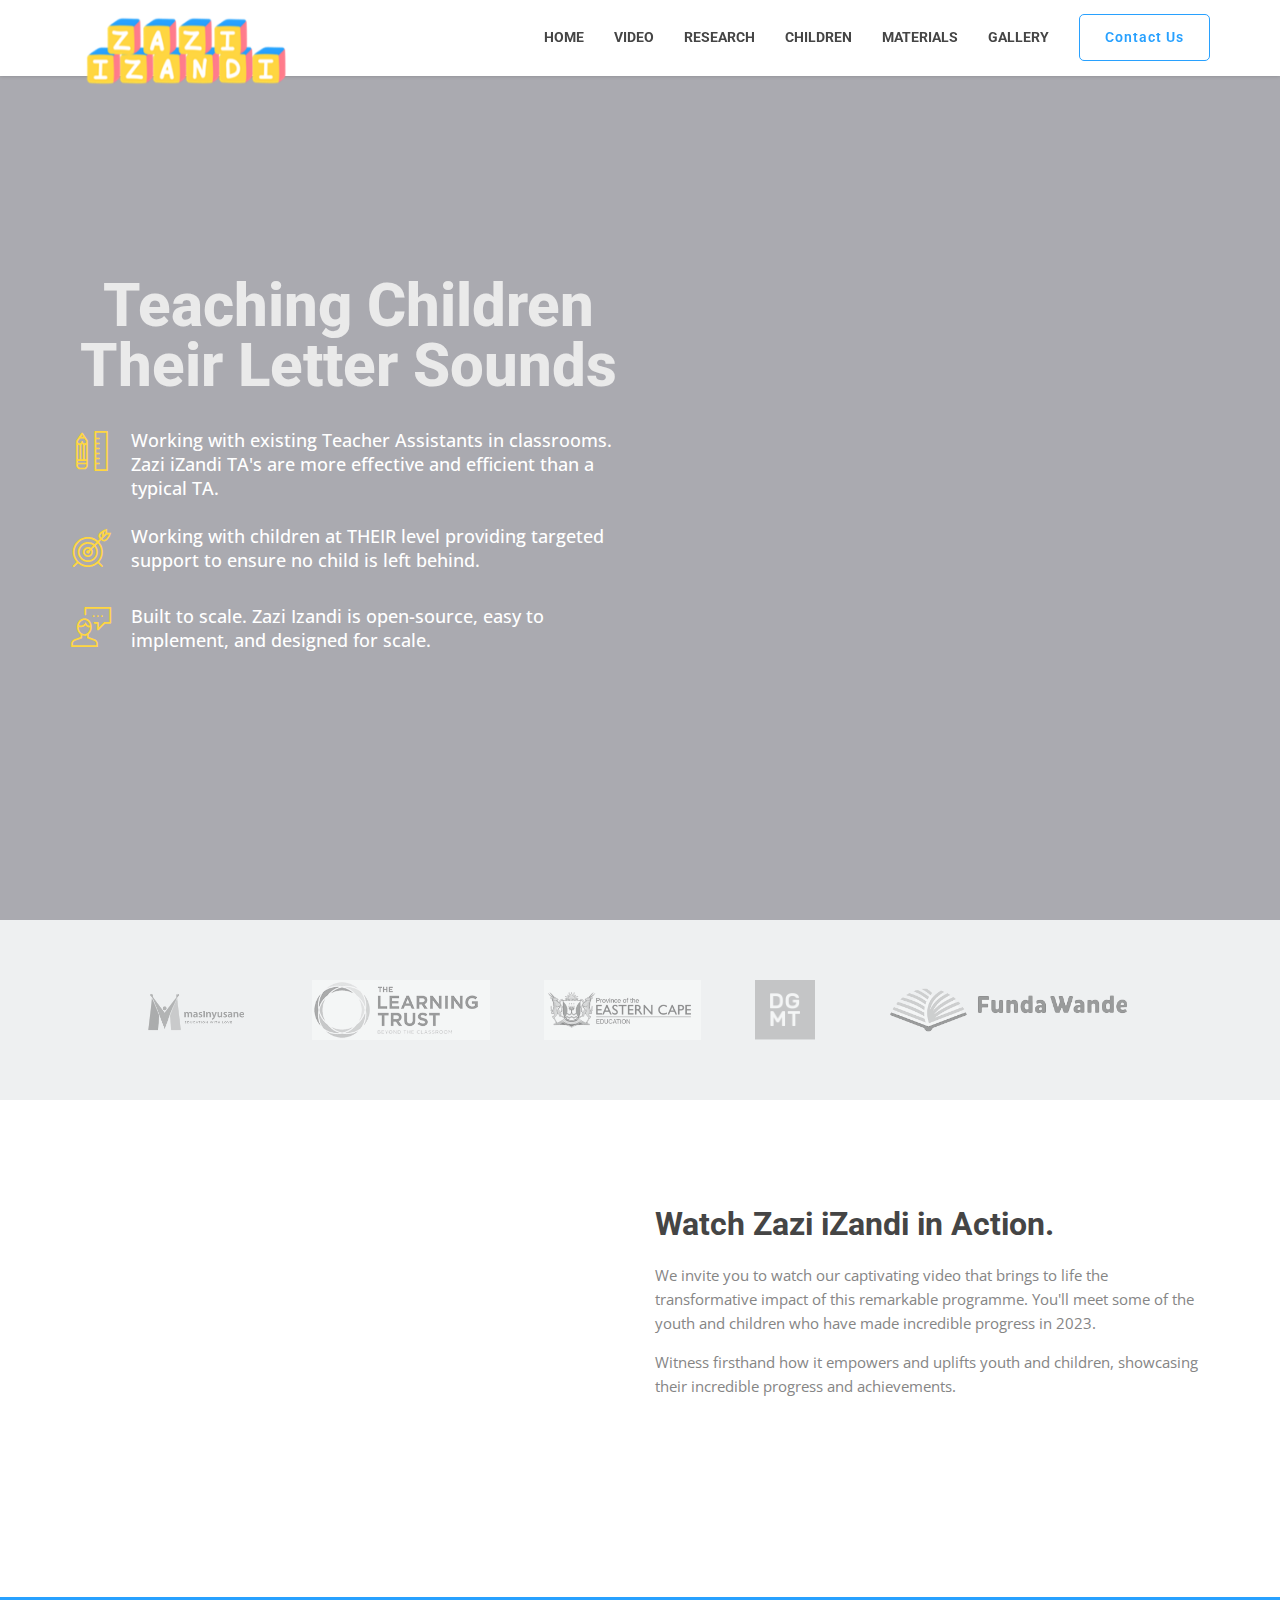
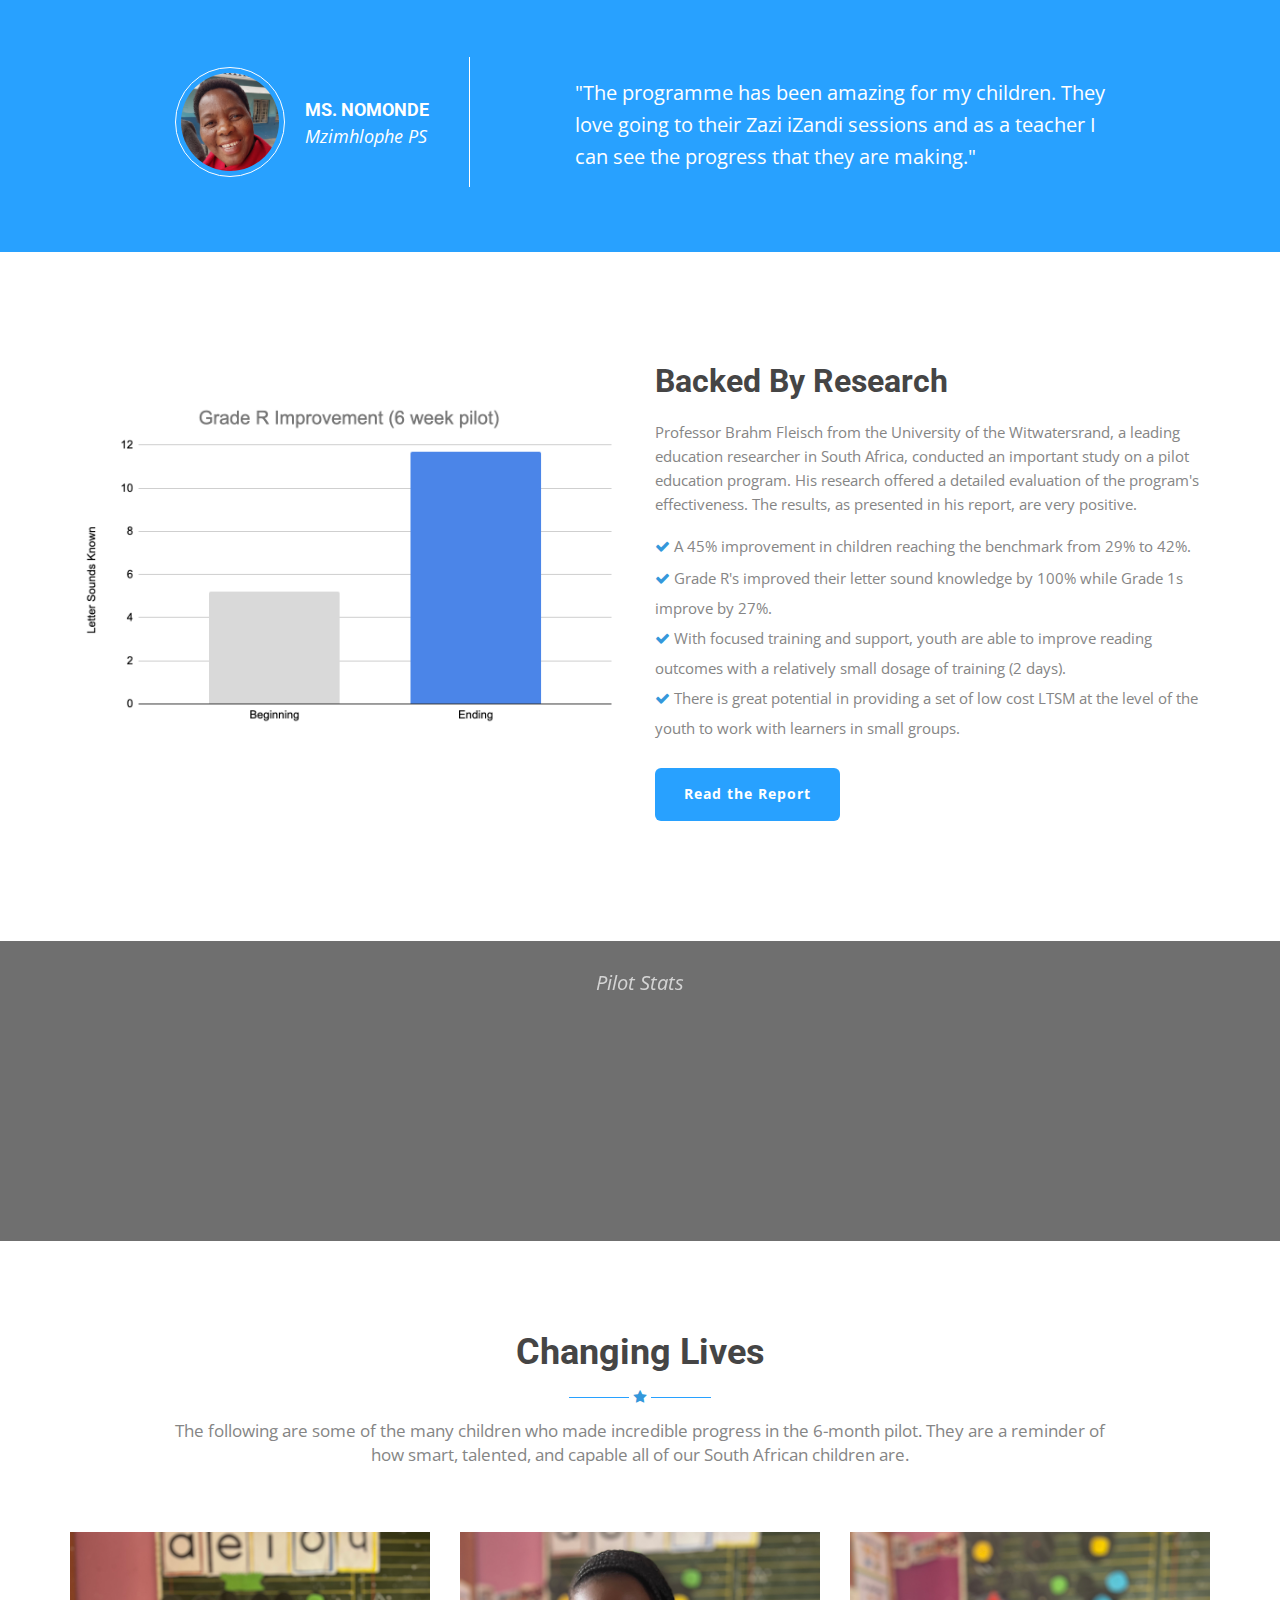
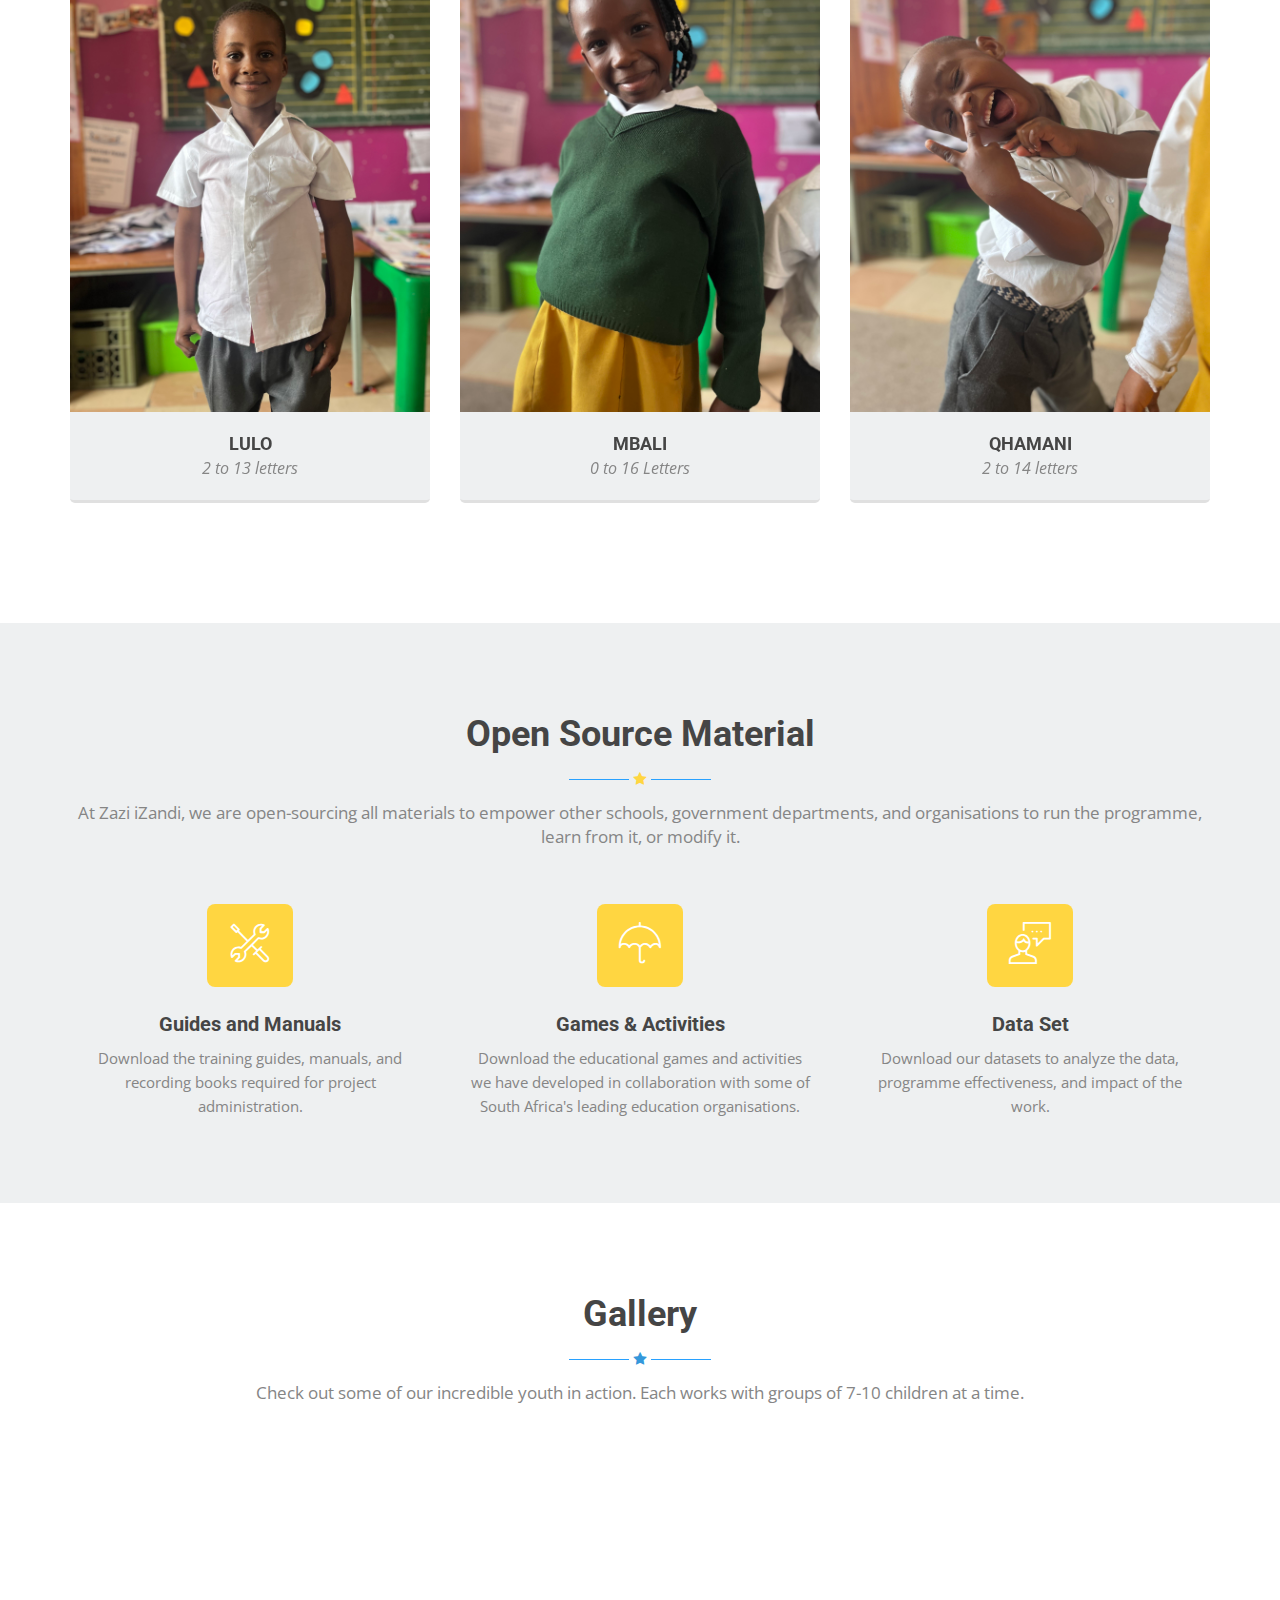
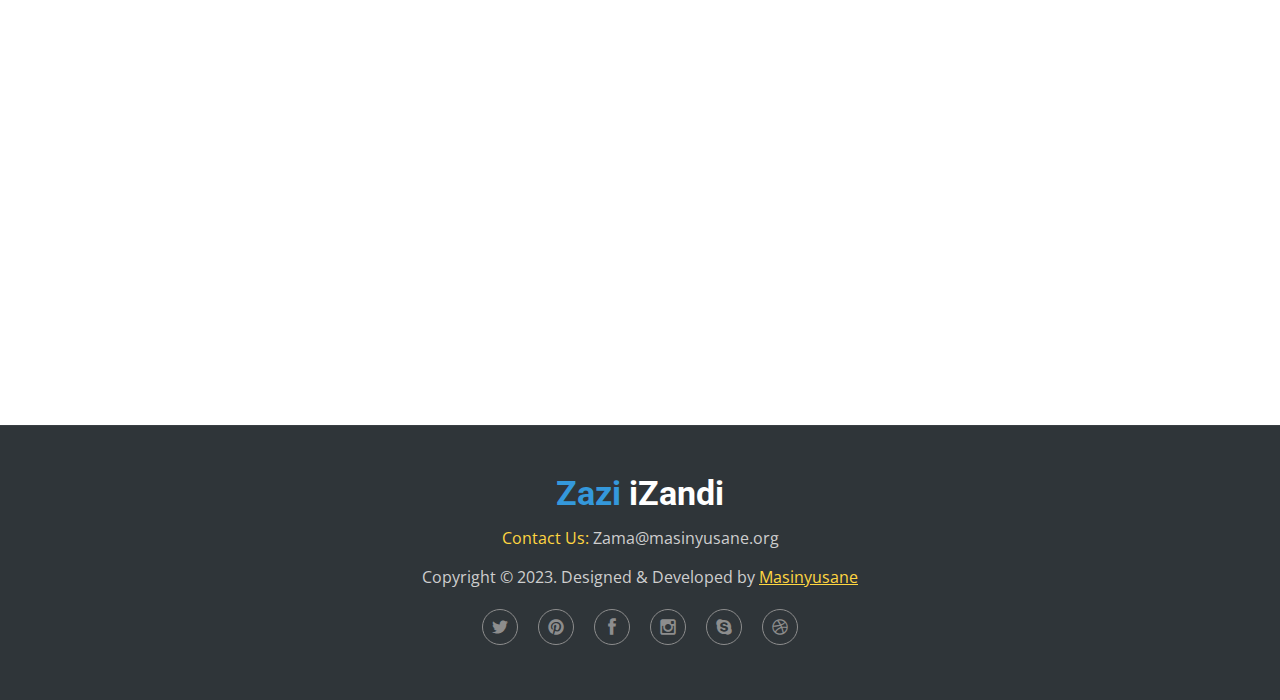
==== commit 3d15d34a: "updated contact us button to go to footer" ====
--- a/index.html
+++ b/index.html
@@ -88,7 +88,7 @@
               <li><a href="#gallery">Gallery</a></li>
 
 
-              <li><a href="#contact" class="purchase scrool">Contact Us</a></li>
+              <li><a href="#footer" class="purchase scrool">Contact Us</a></li>
             </ul>
           </div>
           <!--end navbar -->
@@ -818,7 +818,7 @@
     
 
     <!--begin footer -->
-    <div class="footer">
+    <div id="footer" class="footer">
       <!--begin container -->
       <div class="container">
         <!--begin row -->
@@ -828,6 +828,7 @@
             <!--begin copyright -->
             <div class="copyright">
               <p class="footer-logo"><span class="blue">Zazi</span> iZandi</p>
+              <p><span  id="contact-us">Contact Us:</span> Zama@masinyusane.org</p>
               <p>
                 Copyright © 2023. Designed &amp; Developed by
                 <a
--- a/css/style.css
+++ b/css/style.css
@@ -1,37 +1,3 @@
-/*
-Template Name: BeSmart - Startup Landing Page Template
-Author URI: http://themeforest.net/user/bogdan_09
-Author Name: Bogdan
-Version: 1.0
-*/
-
-
-/* --- TABLE OF CONTENT
-
-01. GENERAL LAYOUT
-02. FOOTER
-03. HOME
-04. SERVICES
-05. NEWSLETTER
-06. TEAM
-07. BLOG
-08. REGISTER
-09. PRICING
-10. CONTACT
-11. OTHER STYLES
-		1. Buttons
-		2. Partners
-		3. Navigation
-		4. Fun Facts
-		5. Testimonials
-		6. Background Image
-		7. Page Loader
-12. MOBILE DEVICES
-
---- */
-/* ========================================================== */
-/* 			            00. ROOT                   */
-/* ========================================================== */
 
 :root {
     --zz-orange: #ffd641;
@@ -692,7 +658,7 @@
 
 .footer p a {
 	font-size: 16px;
-	color: var(--zz-blue);
+	color: var(--zz-orange);
 	text-decoration:underline;
 }
 
@@ -2302,4 +2268,8 @@
 .research-title{
 	margin-top: 10px;
 	
+}
+
+#contact-us{
+	color: var(--zz-orange);
 }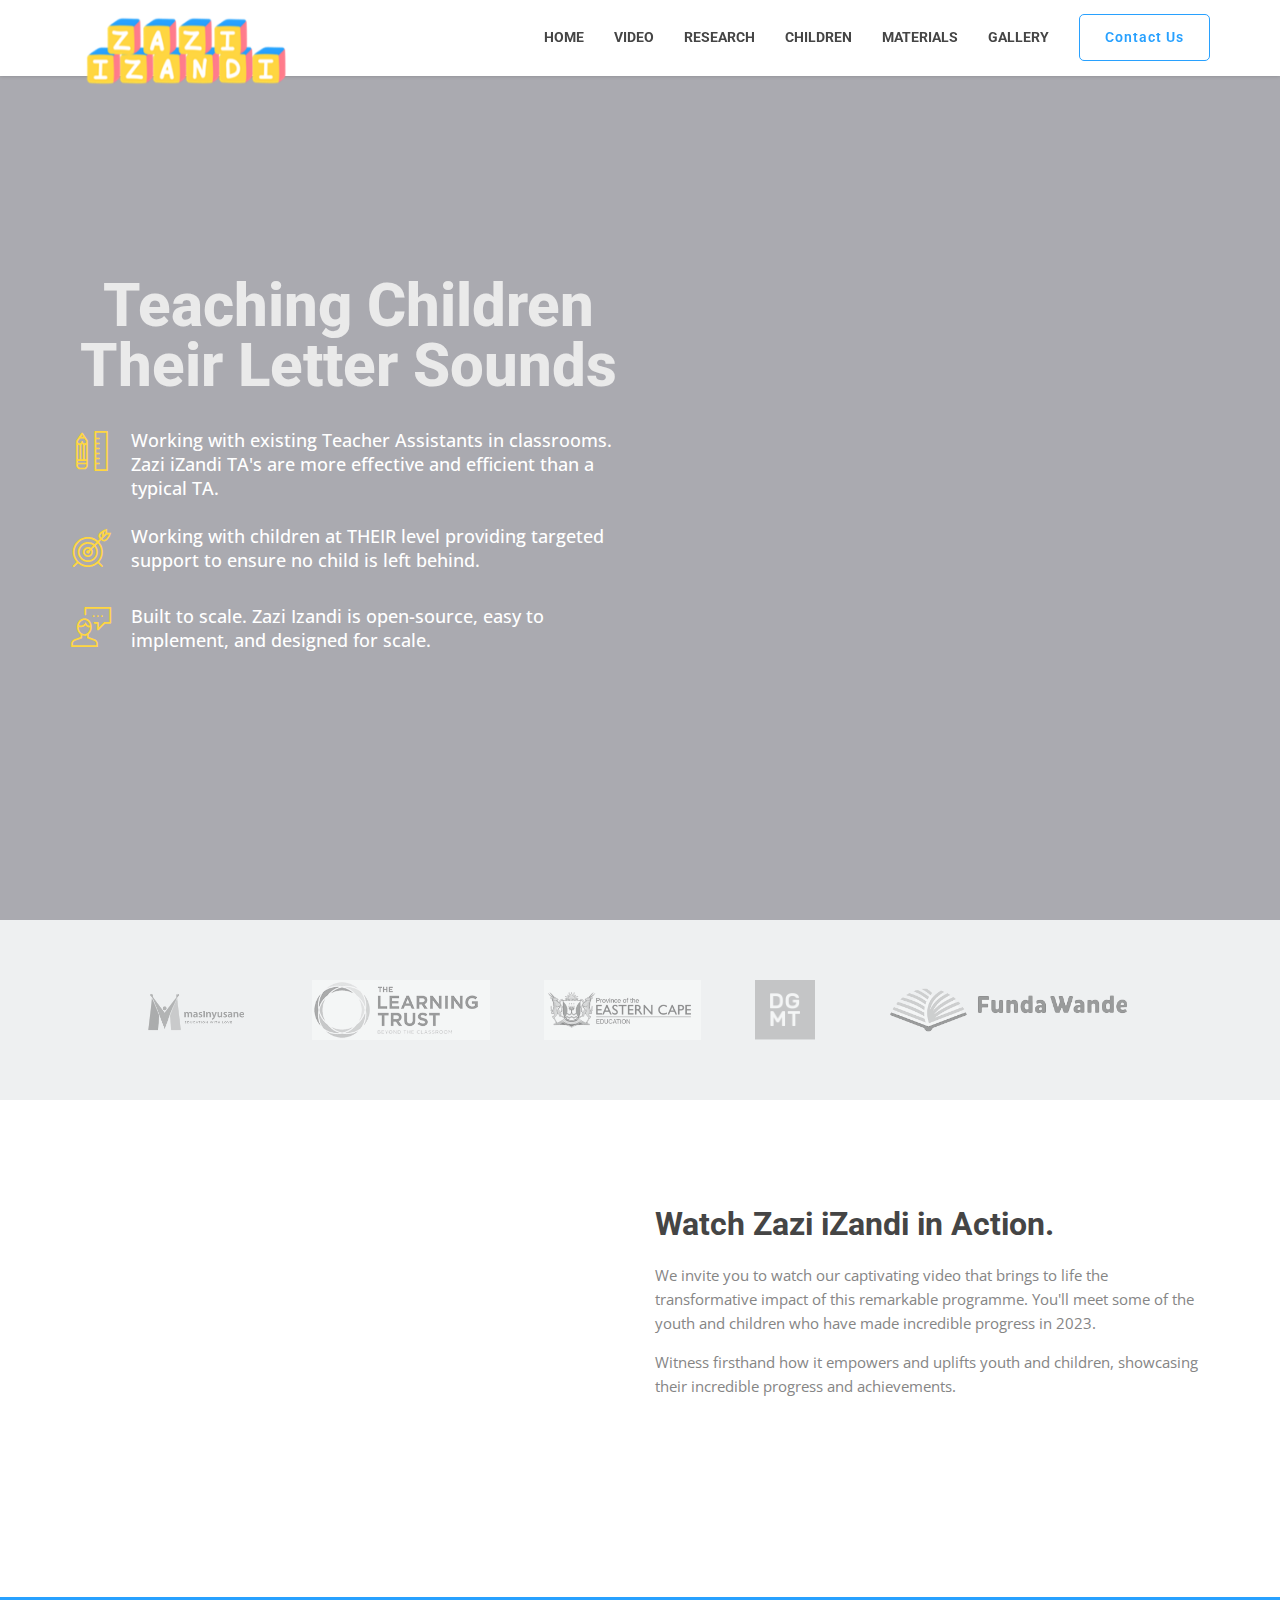
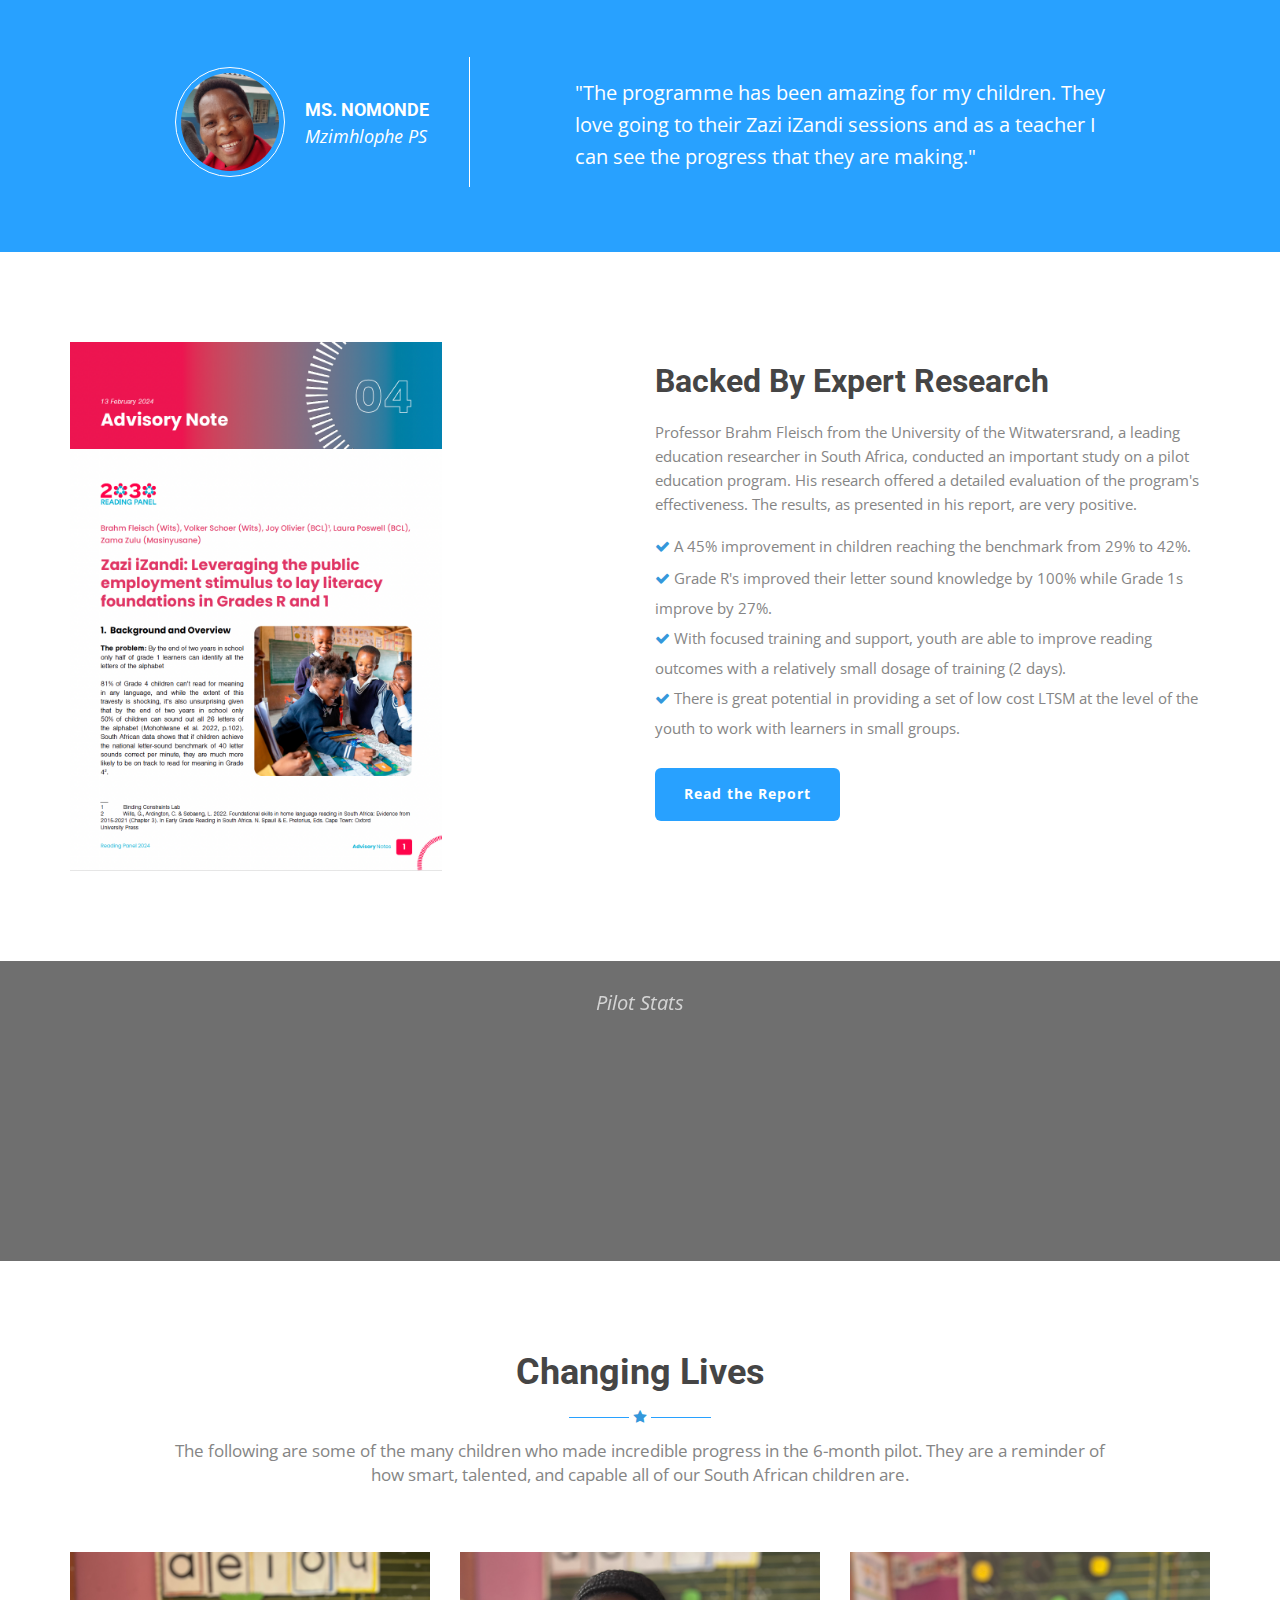
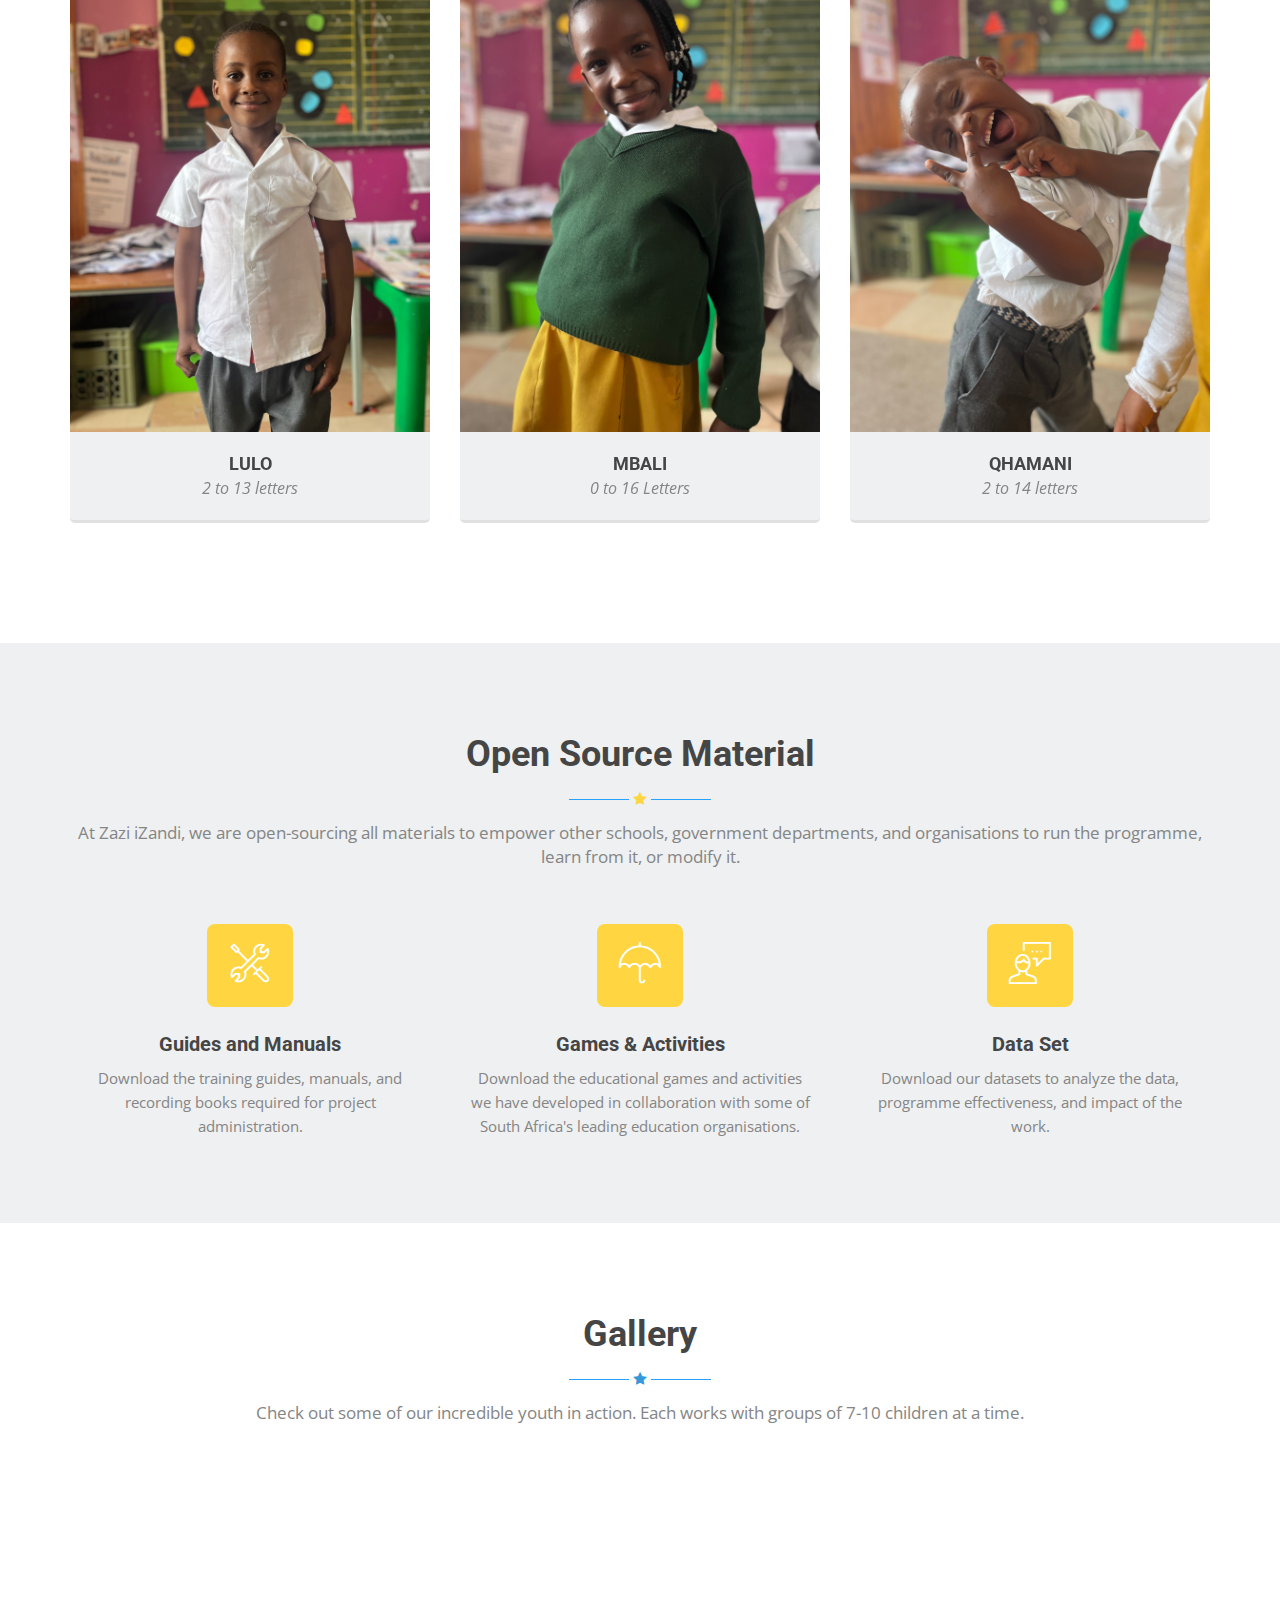
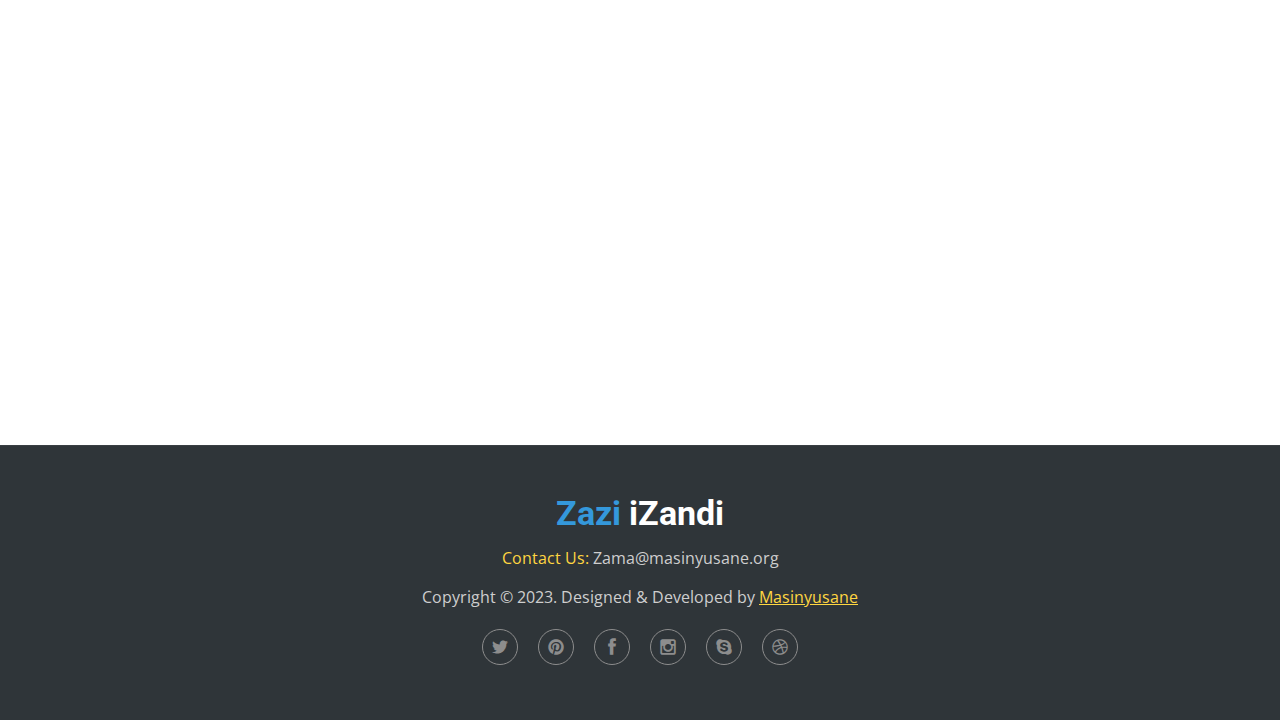
==== commit 39c054de: "added research advisory report; updated photo for research section" ====
--- a/index.html
+++ b/index.html
@@ -261,17 +261,17 @@
         <div class="row">
           <!--begin col-md-6-->
           <div class="col-md-6">
-            <img id="research-chart"
-              src="images/Grade R Improvement.png"
-              class="width-100"
+            <a href="assets/Zazi iZandi Research Advisory Note.pdf"><img id="research-photo"
+              src="images/ZZ Research Photo 2.png"
+              class="width-50"
               alt="imac"
-            />
+            /></a>
           </div>
           <!--end col-sm-6-->
 
           <!--begin col-md-6-->
           <div class="col-md-6 margin-top-10 margin-bottom-30">
-            <h3 class="medium-title research-title">Backed By Research</h3>
+            <h3 class="medium-title research-title">Backed By Expert Research</h3>
 
             <p>Professor Brahm Fleisch from the University of the Witwatersrand, a leading education researcher in South Africa, conducted an important study on a pilot education program. His research offered a detailed evaluation of the program's effectiveness. The results, as presented in his report, are very positive.
             </p>
@@ -291,7 +291,7 @@
               </li>
             </ul>
 
-            <a href="#" class="btn btn-lg btn-blue small">Read the Report</a>
+            <a href="assets/Zazi iZandi Research Advisory Note.pdf" class="btn btn-lg btn-blue small">Read the Report</a>
           </div>
           <!--end col-sm-6-->
         </div>
--- a/css/style.css
+++ b/css/style.css
@@ -227,6 +227,14 @@
 	width: 100%;
 }
 
+.width-75 {
+	width: 75%;
+}
+
+#research-photo {
+	width: 67%;
+}
+
 .medium {
 	font-weight: 400;
 }
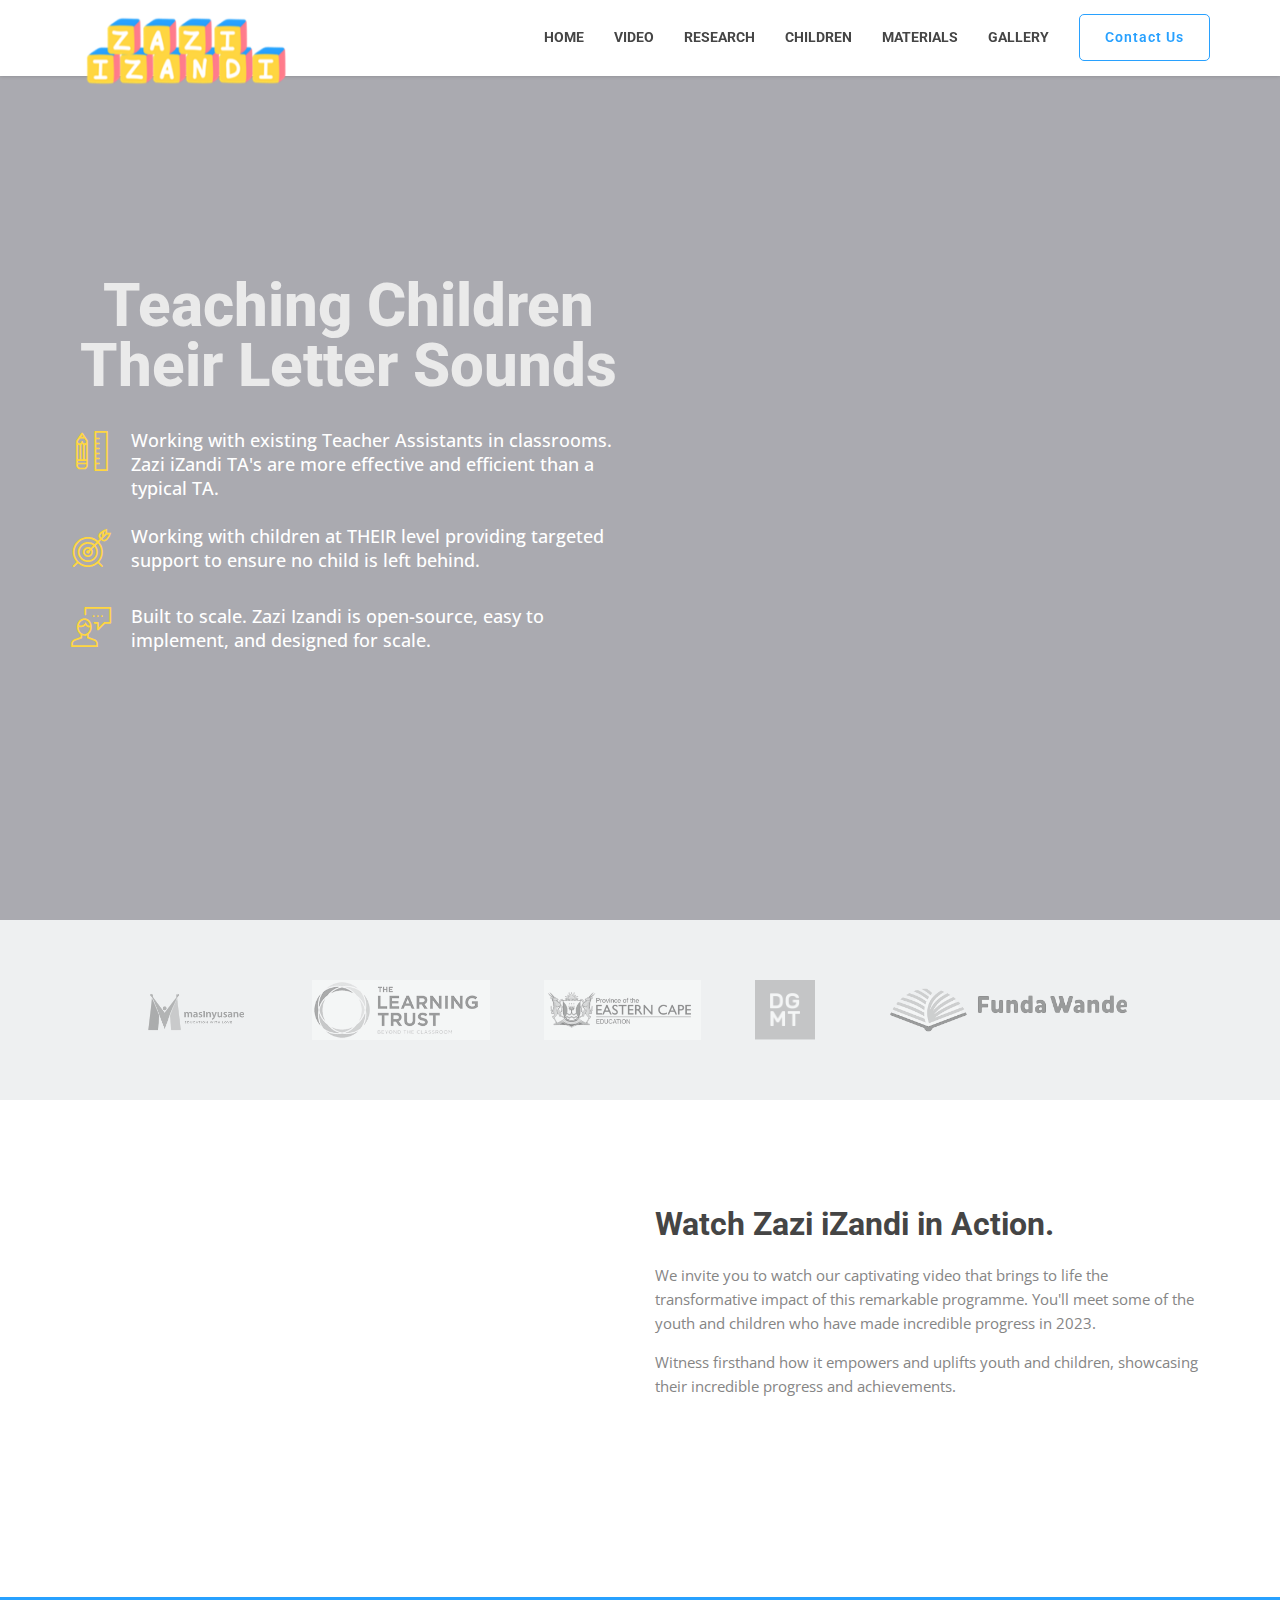
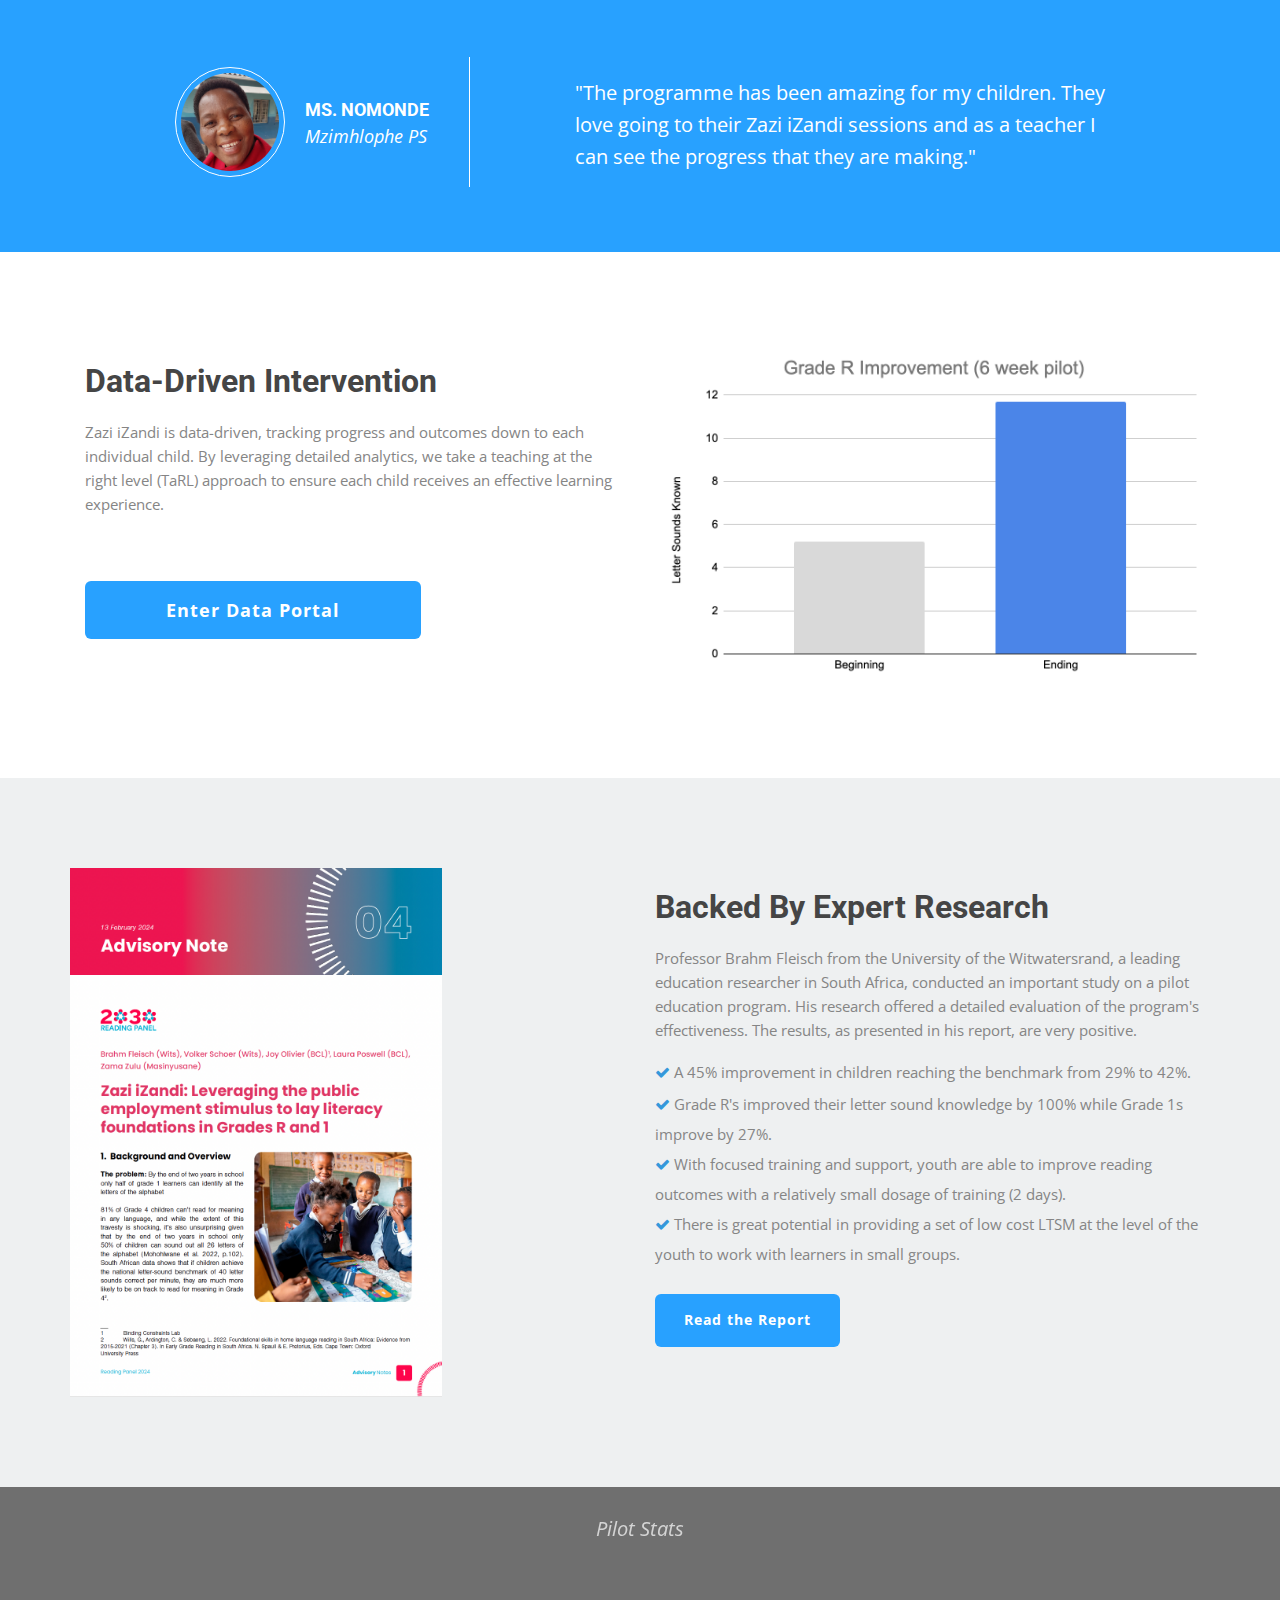
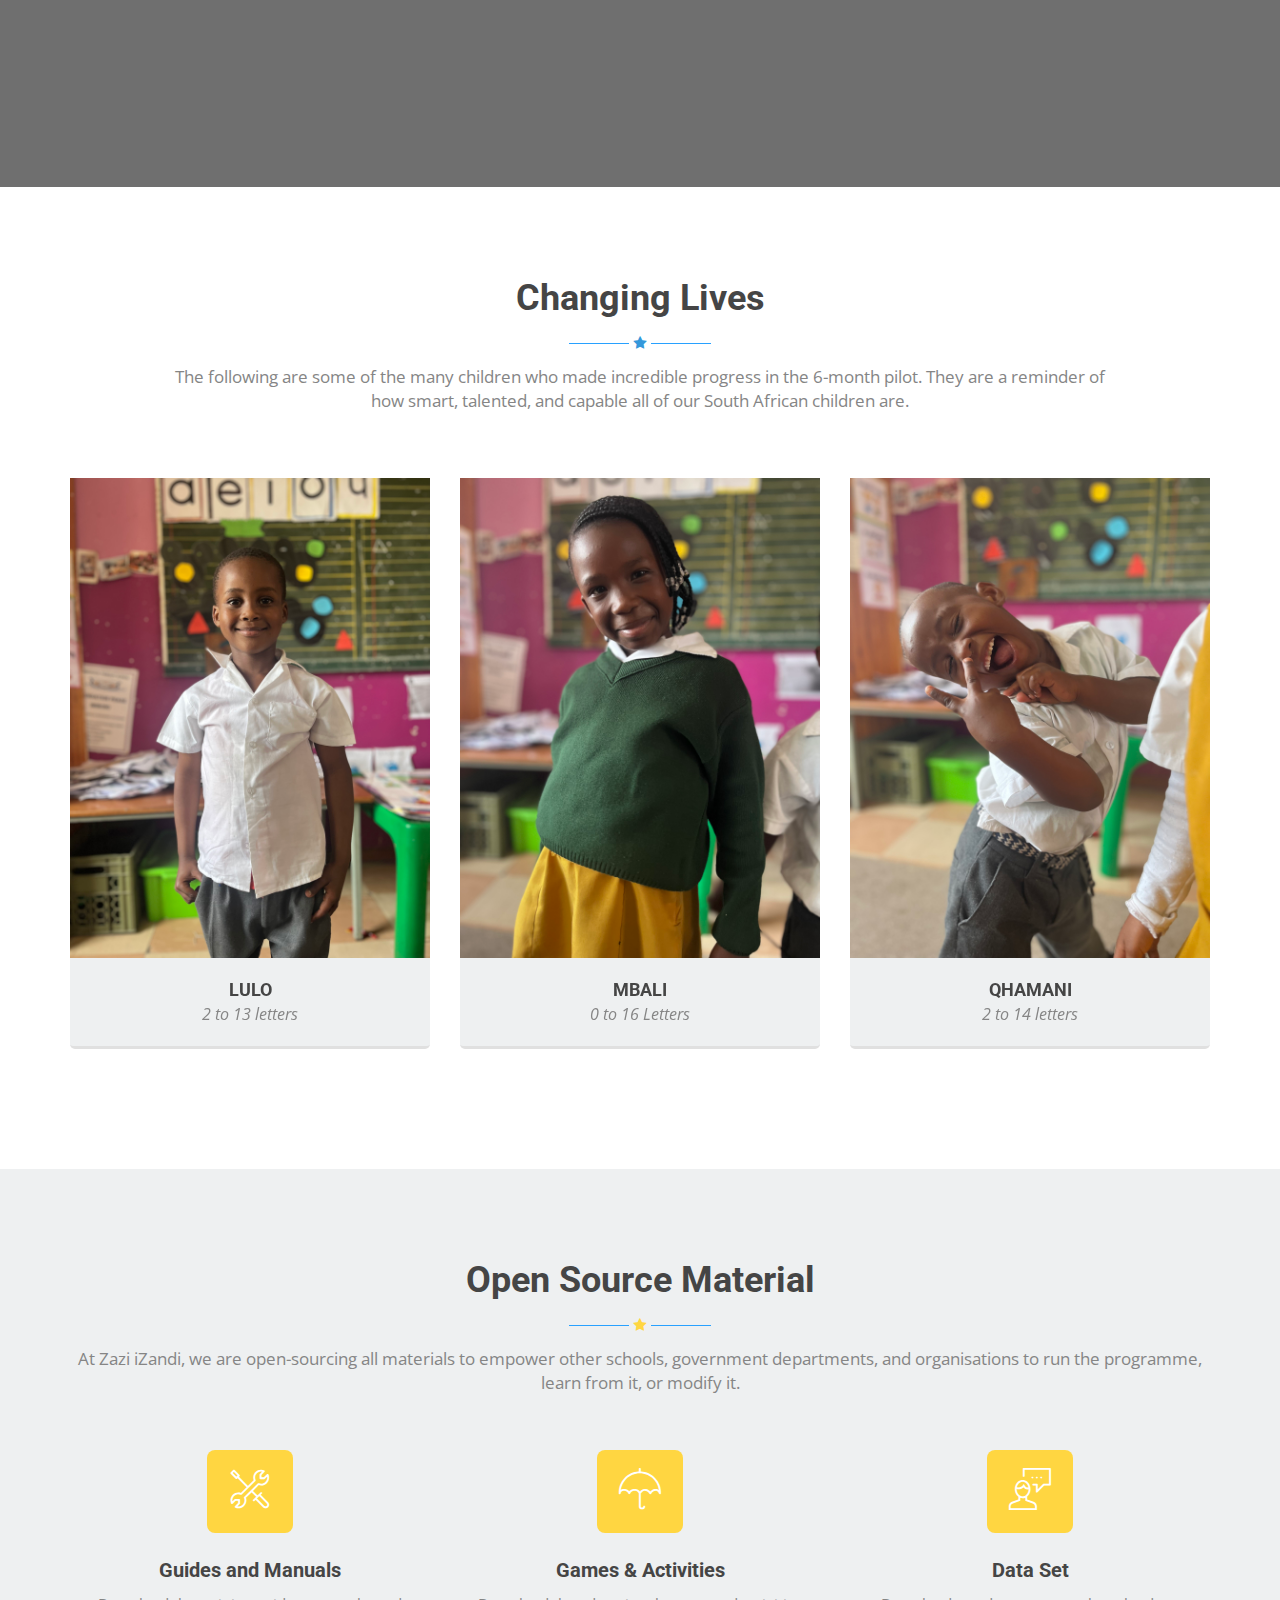
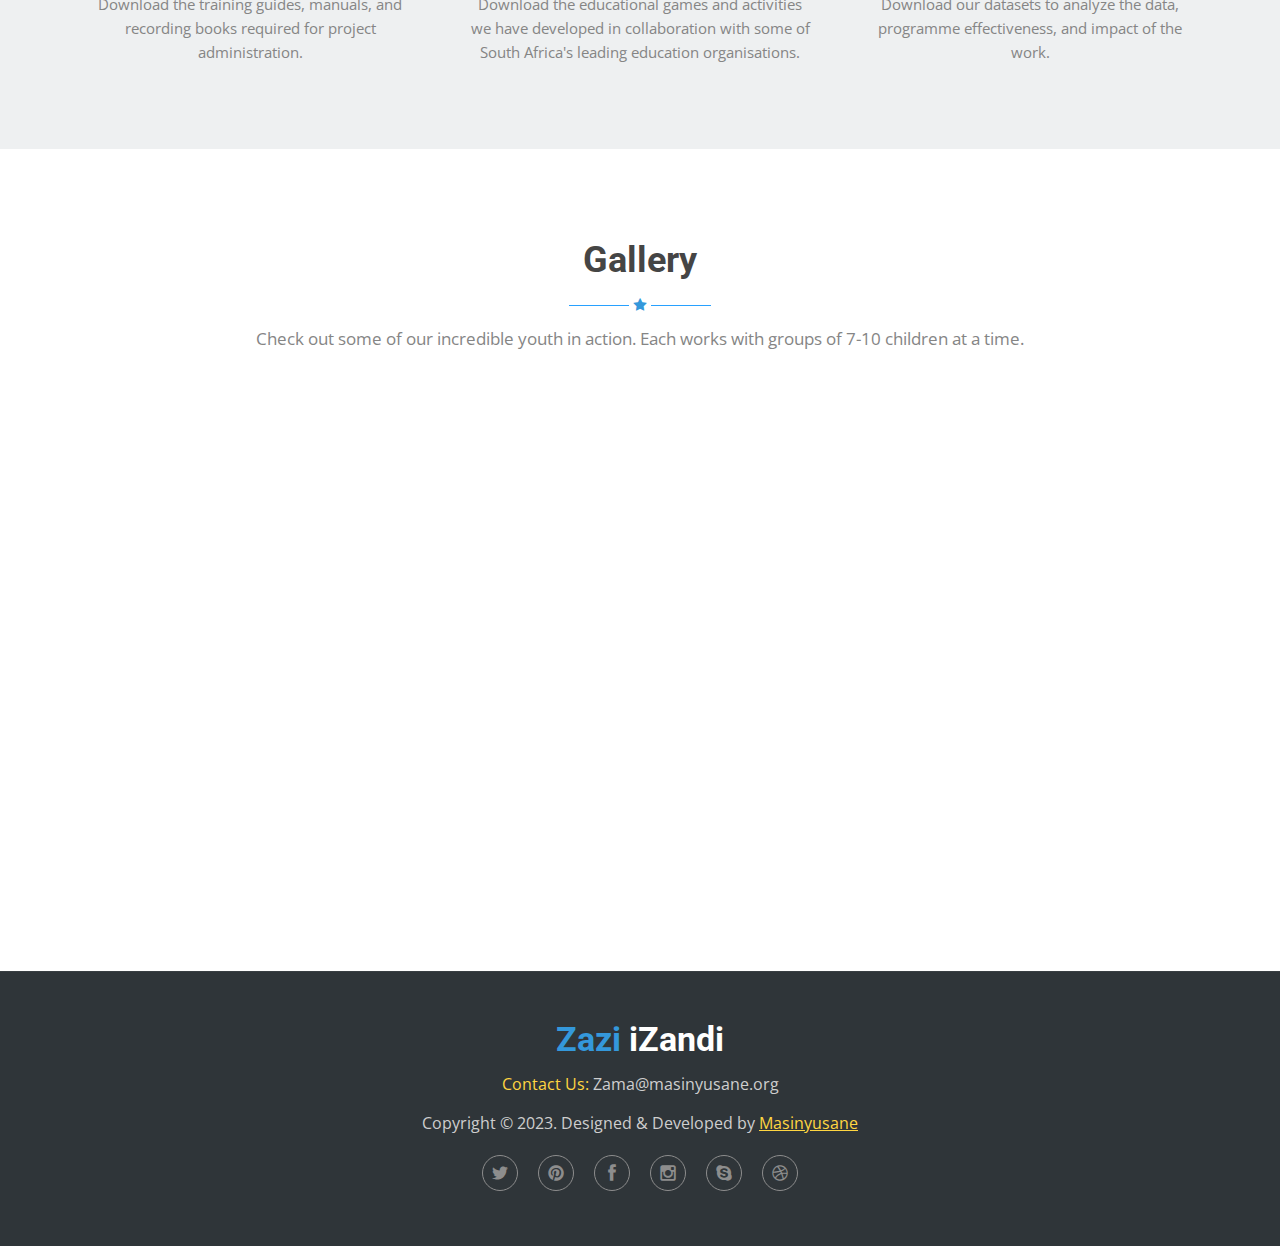
==== commit f892c532: "added Data Portal section; linked to portal" ====
--- a/index.html
+++ b/index.html
@@ -252,9 +252,46 @@
     </div>
     <!--end testimonials-->
 
+<!-- DATA PORTAL -->
 
     <!--begin section-grey -->
     <section id="research" class="section-white">
+      <!--begin container-->
+      <div class="container">
+        <!--begin row-->
+
+          <!--begin col-md-6-->
+          <div class="col-md-6 margin-top-10 margin-bottom-30">
+            <h3 class="medium-title research-title">Data-Driven Intervention</h3>
+
+            <p>Zazi iZandi is data-driven, tracking progress and outcomes down to each individual child. By leveraging detailed analytics, we take a teaching at the right level (TaRL) approach to ensure each child receives an effective learning experience.
+            </p>
+
+            <a href="data.zazi-izandi.co.za" class="btn btn-lg btn-blue data-button">Enter Data Portal</a>
+          </div>
+
+          <div class="row">
+            <!--begin col-md-6-->
+            <div class="col-md-6">
+              <a href="data.zazi-izandi.co.za"><img id="data-photo"
+                src="images/Grade R Improvement.png"
+                class="width-100"
+                alt="imac"
+              /></a>
+            </div>
+            <!--end col-sm-6-->
+          <!--end col-sm-6-->
+        </div>
+        <!--end row-->
+      </div>
+      <!--end container-->
+    </section>
+    <!--end section-white-->
+
+<!-- RESEARCH SECTOIN -->
+
+    <!--begin section-grey -->
+    <section id="research" class="section-grey">
       <!--begin container-->
       <div class="container">
         <!--begin row-->
@@ -299,7 +336,6 @@
       </div>
       <!--end container-->
     </section>
-    <!--end section-white-->
 
     <!--begin fun-facts -->
     <div class="fun-facts-wrapper">
@@ -383,7 +419,8 @@
     </div>
     <!--end fun-facts -->
 
-    
+
+
     <!-- CHILDREN SECTION -->
     <section class="section-white small-padding-bottom" id="children">
       <!--begin container-->
--- a/css/style.css
+++ b/css/style.css
@@ -218,6 +218,8 @@
 	margin-top:10px;
 }
 
+
+
 iframe{
 	max-width:100%;
 	border:none;
@@ -2280,4 +2282,11 @@
 
 #contact-us{
 	color: var(--zz-orange);
+}
+
+.data-button {
+	margin-top: 50px;
+	padding-left: 80px;
+	padding-right: 80px;
+	font-size: 18px;
 }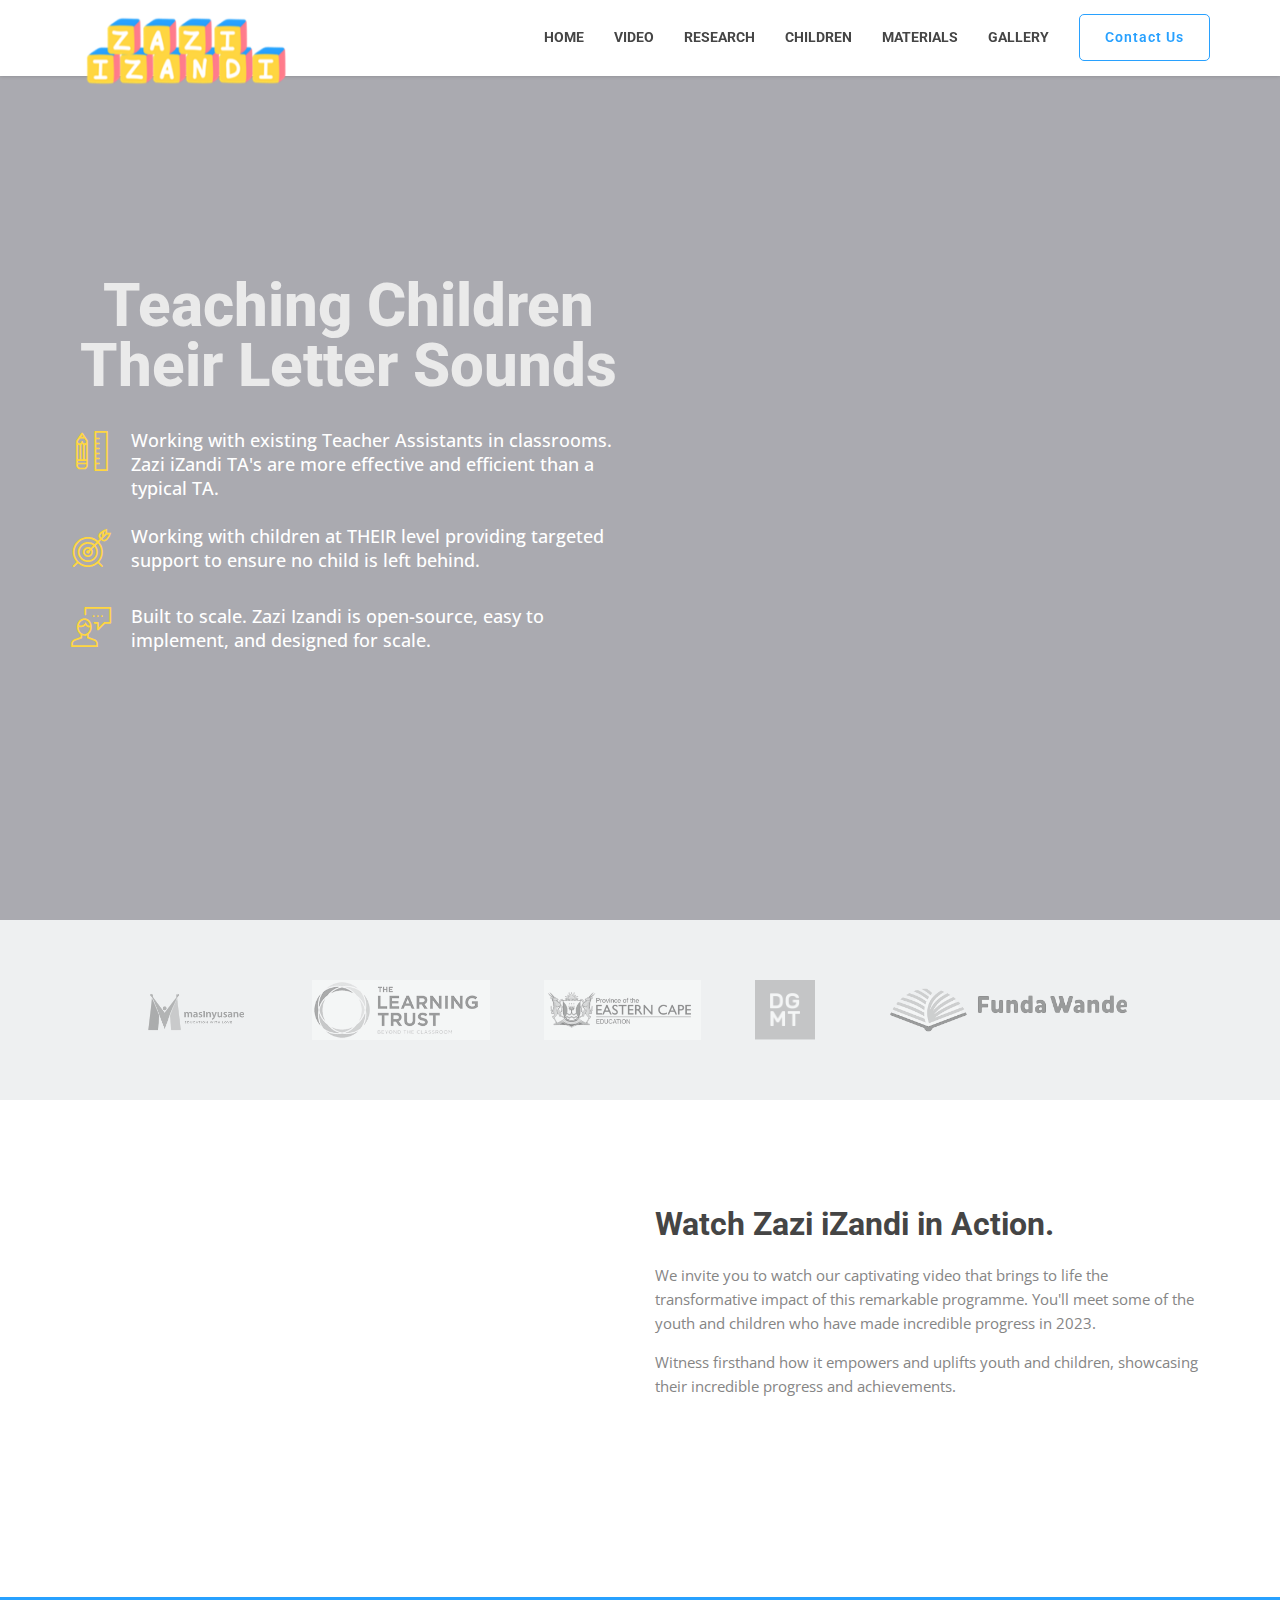
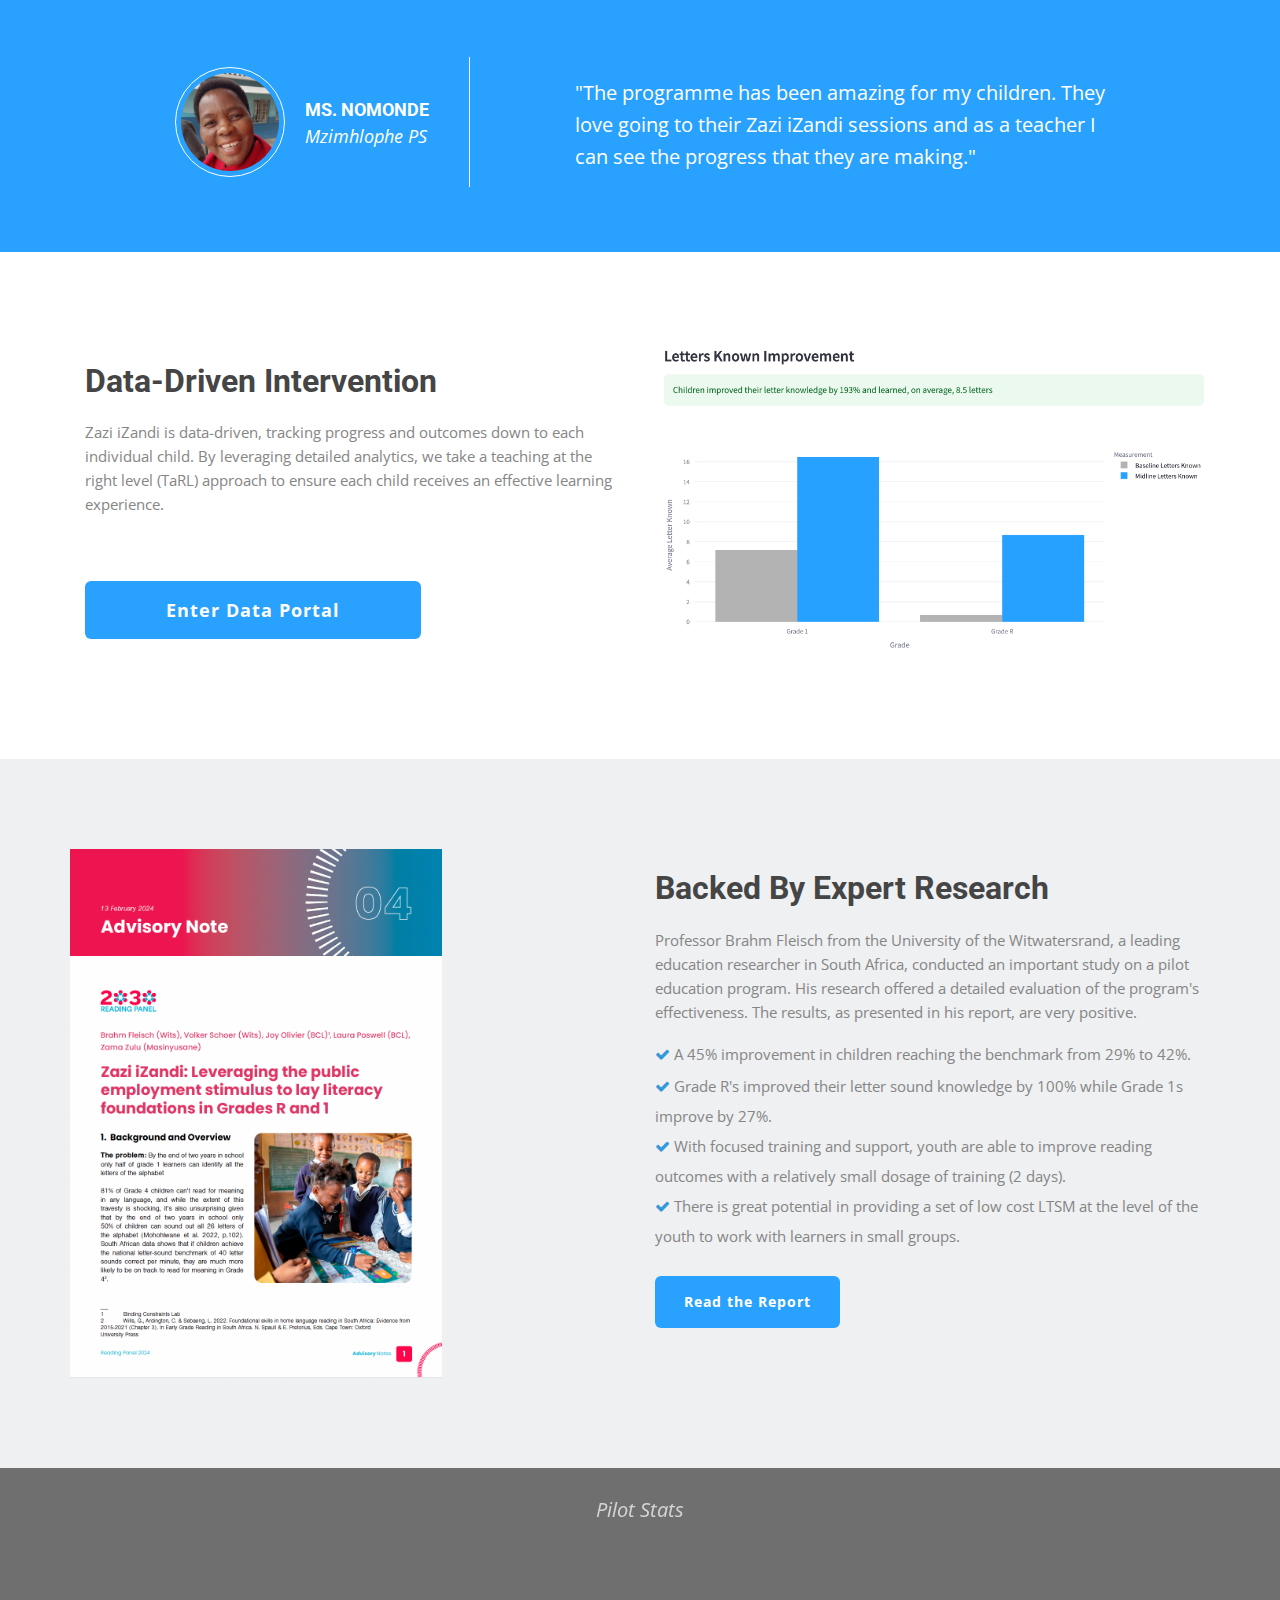
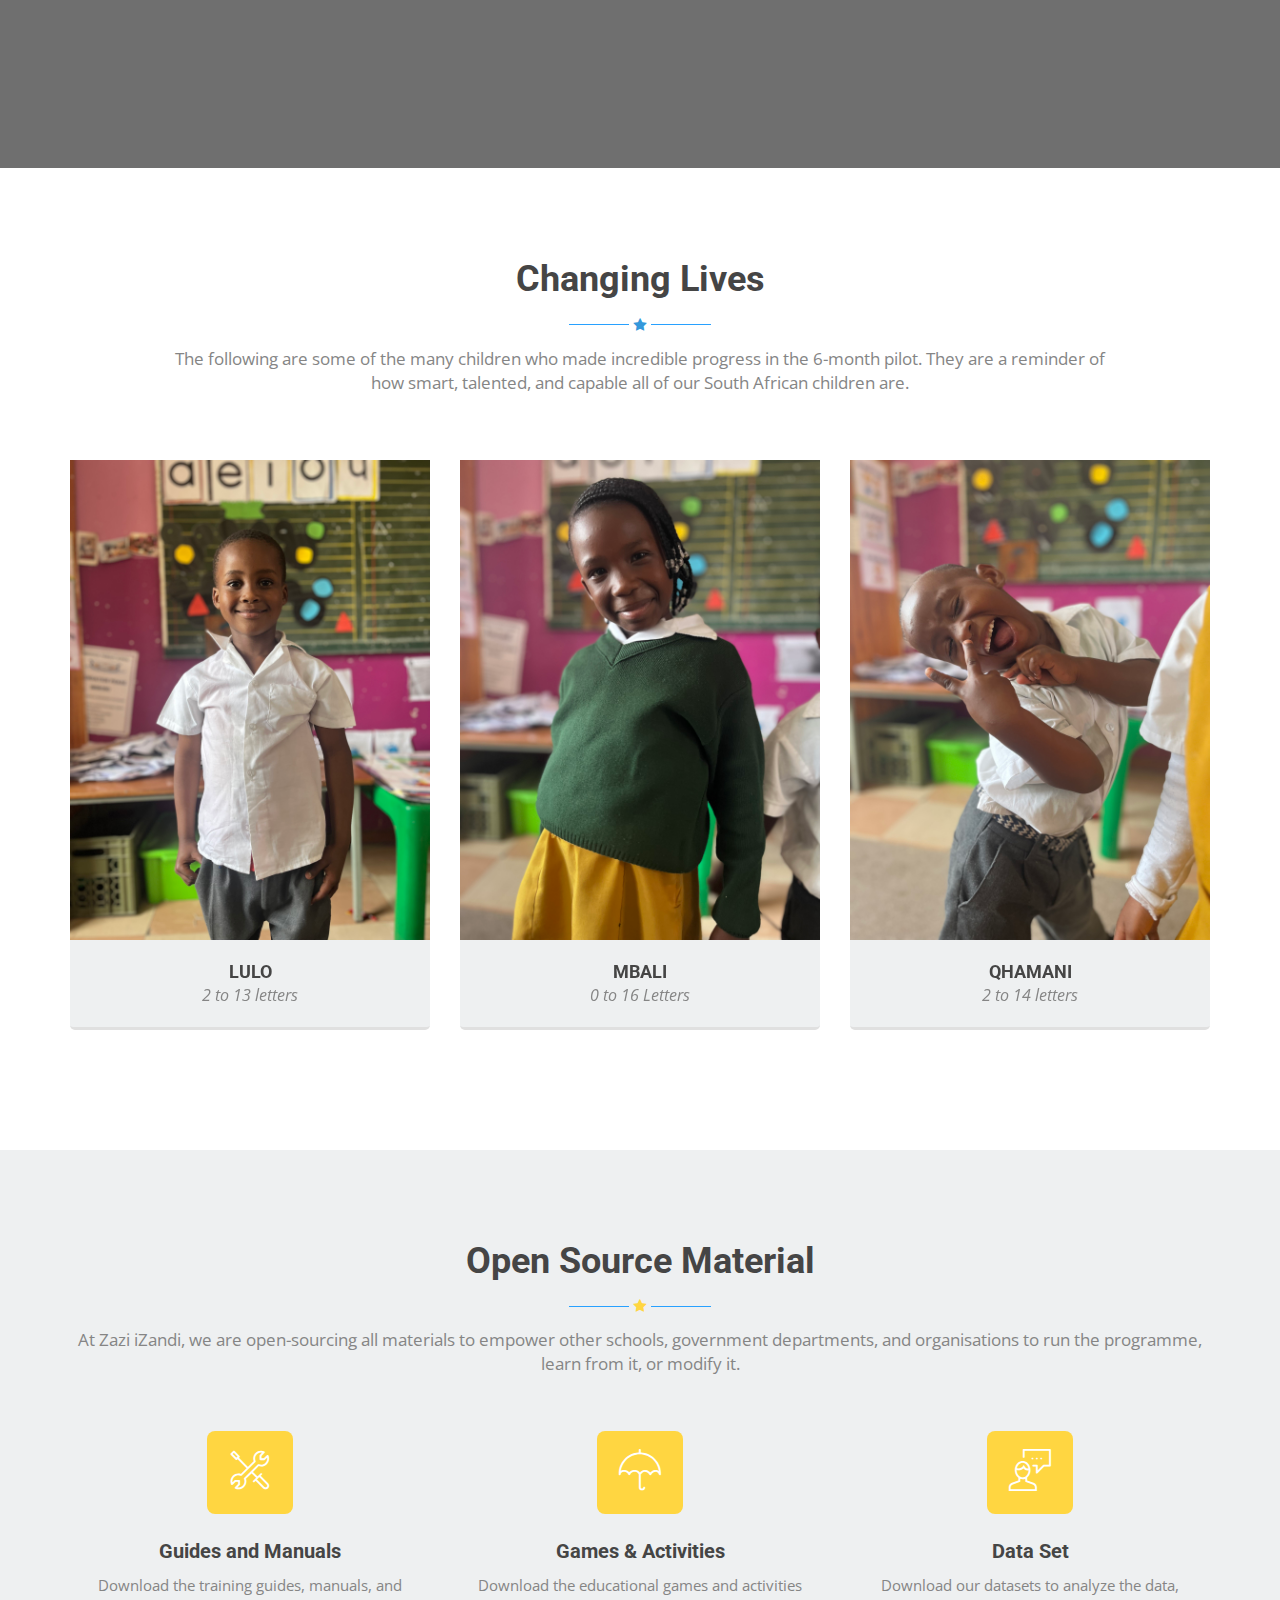
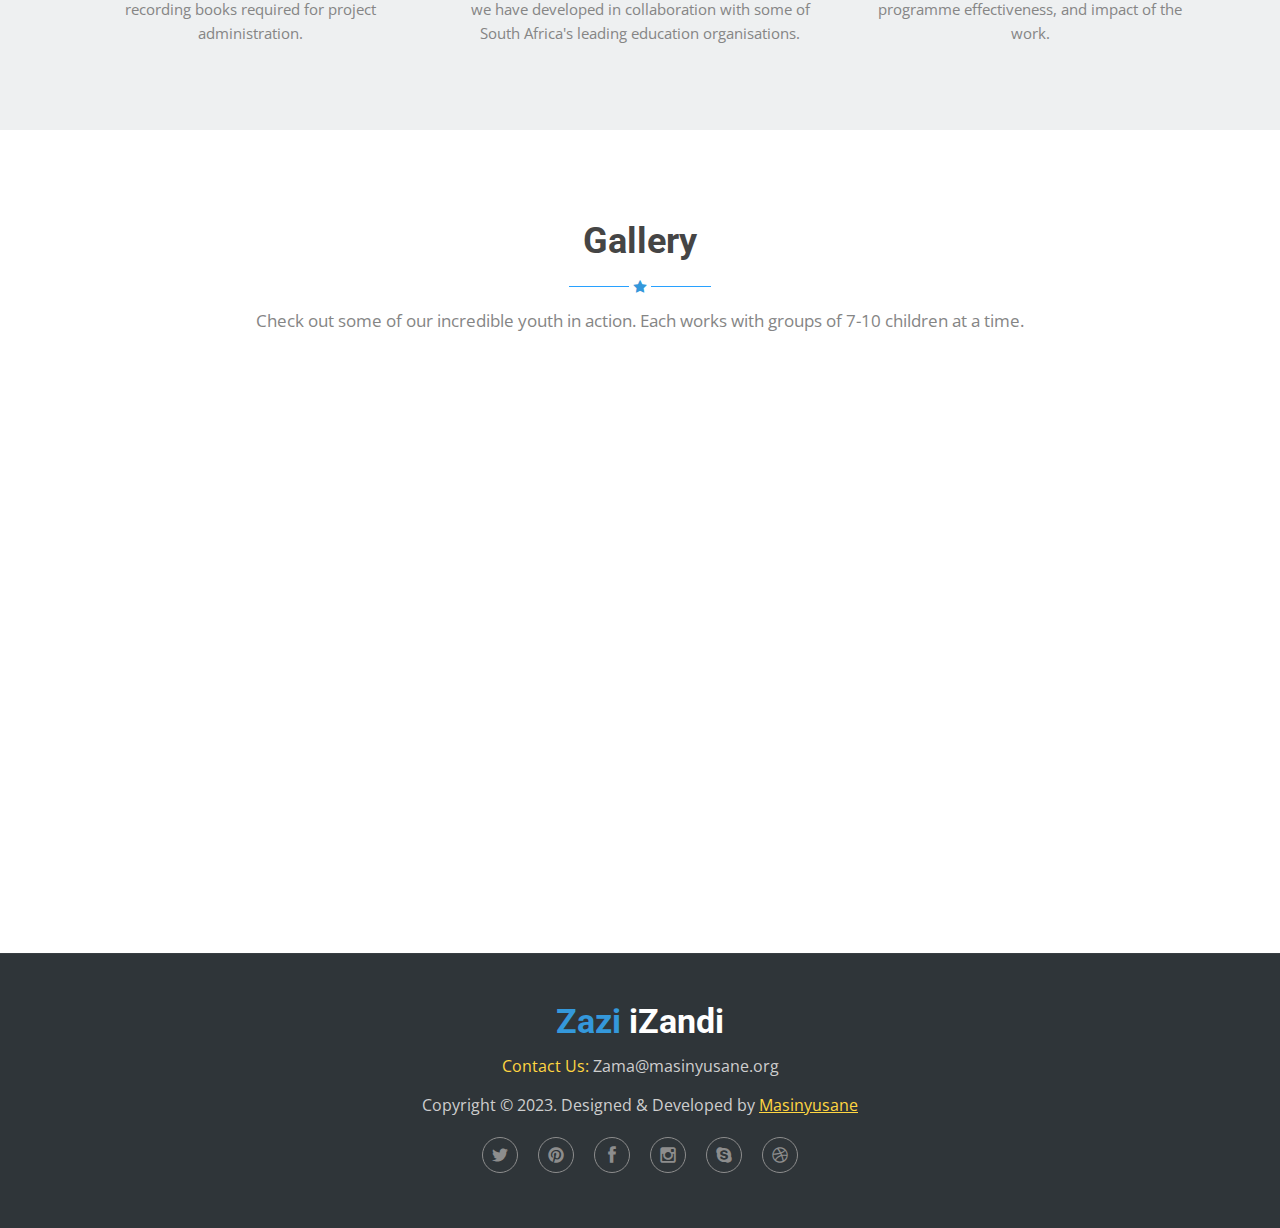
==== commit e004b7a0: "fixed <a> link" ====
--- a/index.html
+++ b/index.html
@@ -267,14 +267,14 @@
             <p>Zazi iZandi is data-driven, tracking progress and outcomes down to each individual child. By leveraging detailed analytics, we take a teaching at the right level (TaRL) approach to ensure each child receives an effective learning experience.
             </p>
 
-            <a href="data.zazi-izandi.co.za" class="btn btn-lg btn-blue data-button">Enter Data Portal</a>
+            <a href="https://data.zazi-izandi.co.za/" class="btn btn-lg btn-blue data-button">Enter Data Portal</a>
           </div>
 
           <div class="row">
             <!--begin col-md-6-->
             <div class="col-md-6">
-              <a href="data.zazi-izandi.co.za"><img id="data-photo"
-                src="images/Grade R Improvement.png"
+              <a href="https://data.zazi-izandi.co.za/"><img id="data-photo"
+                src="images/2024_Letter_Improvement.png"
                 class="width-100"
                 alt="imac"
               /></a>
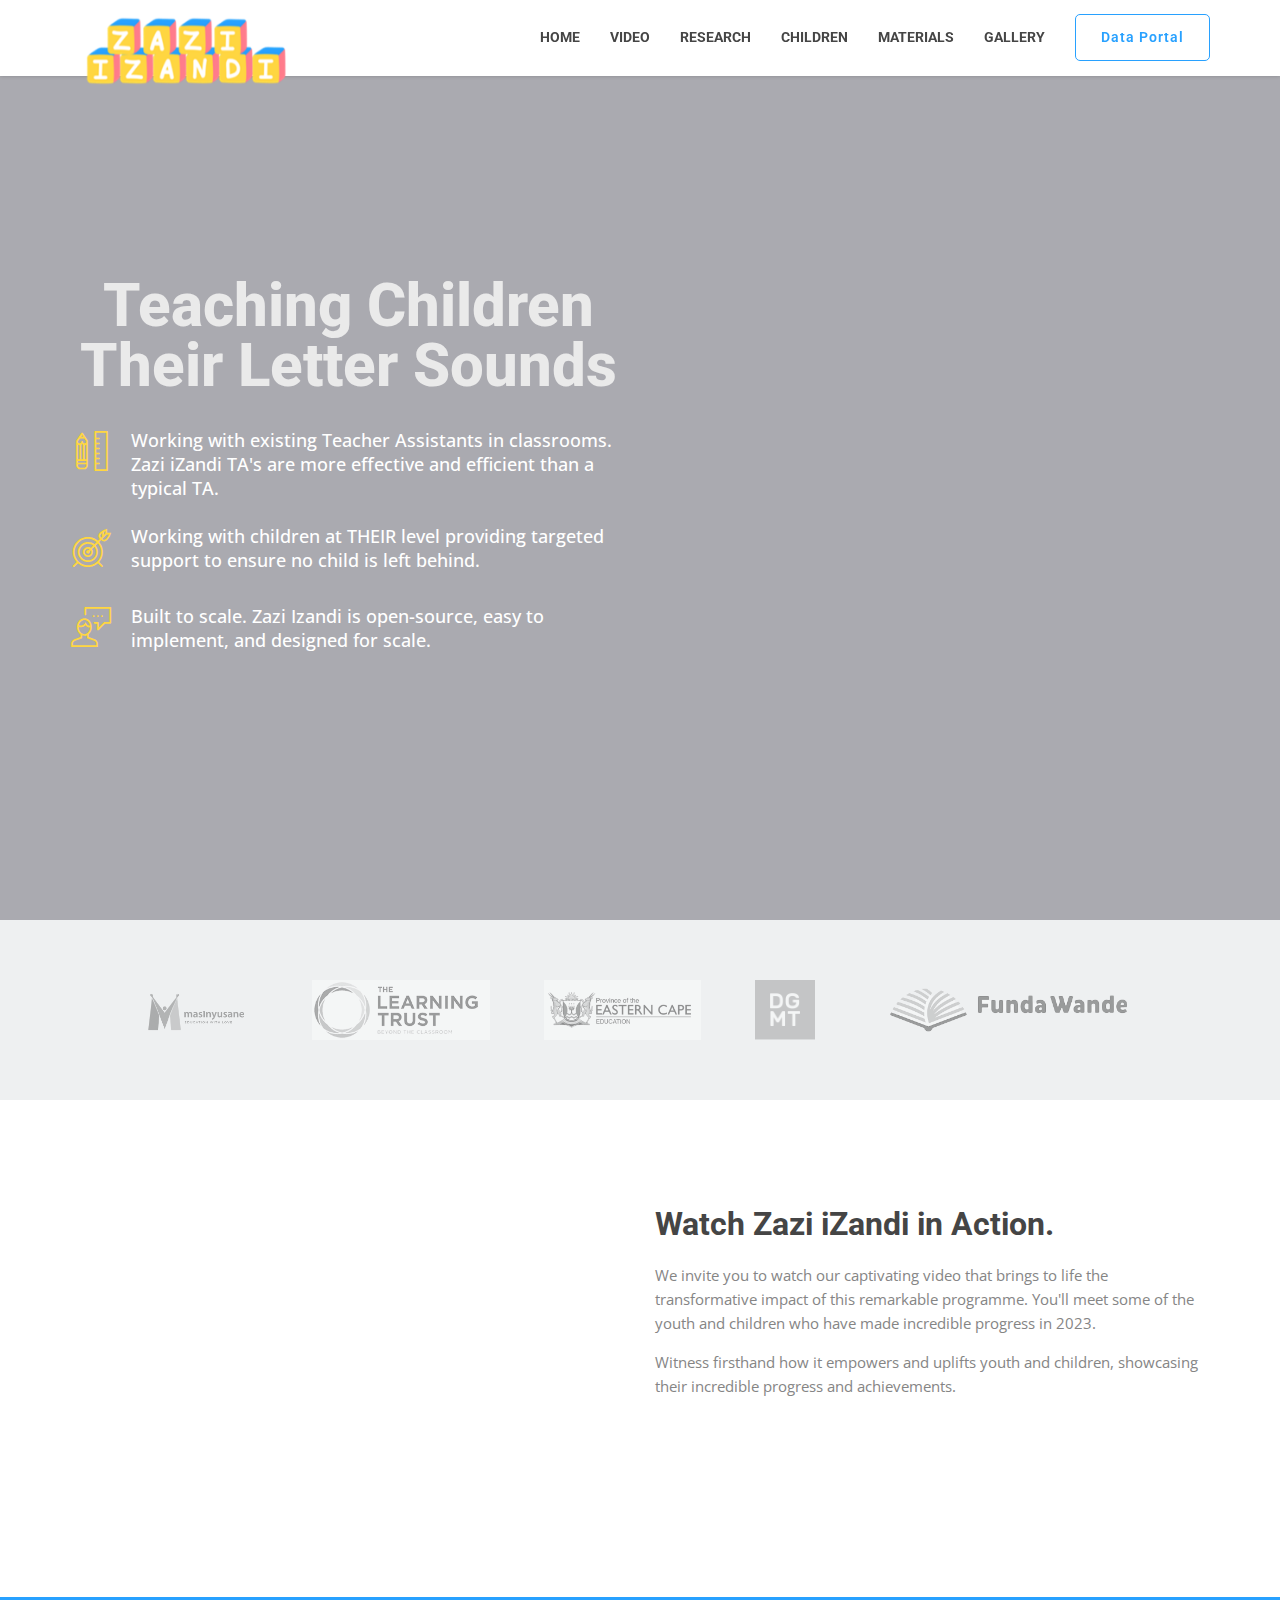
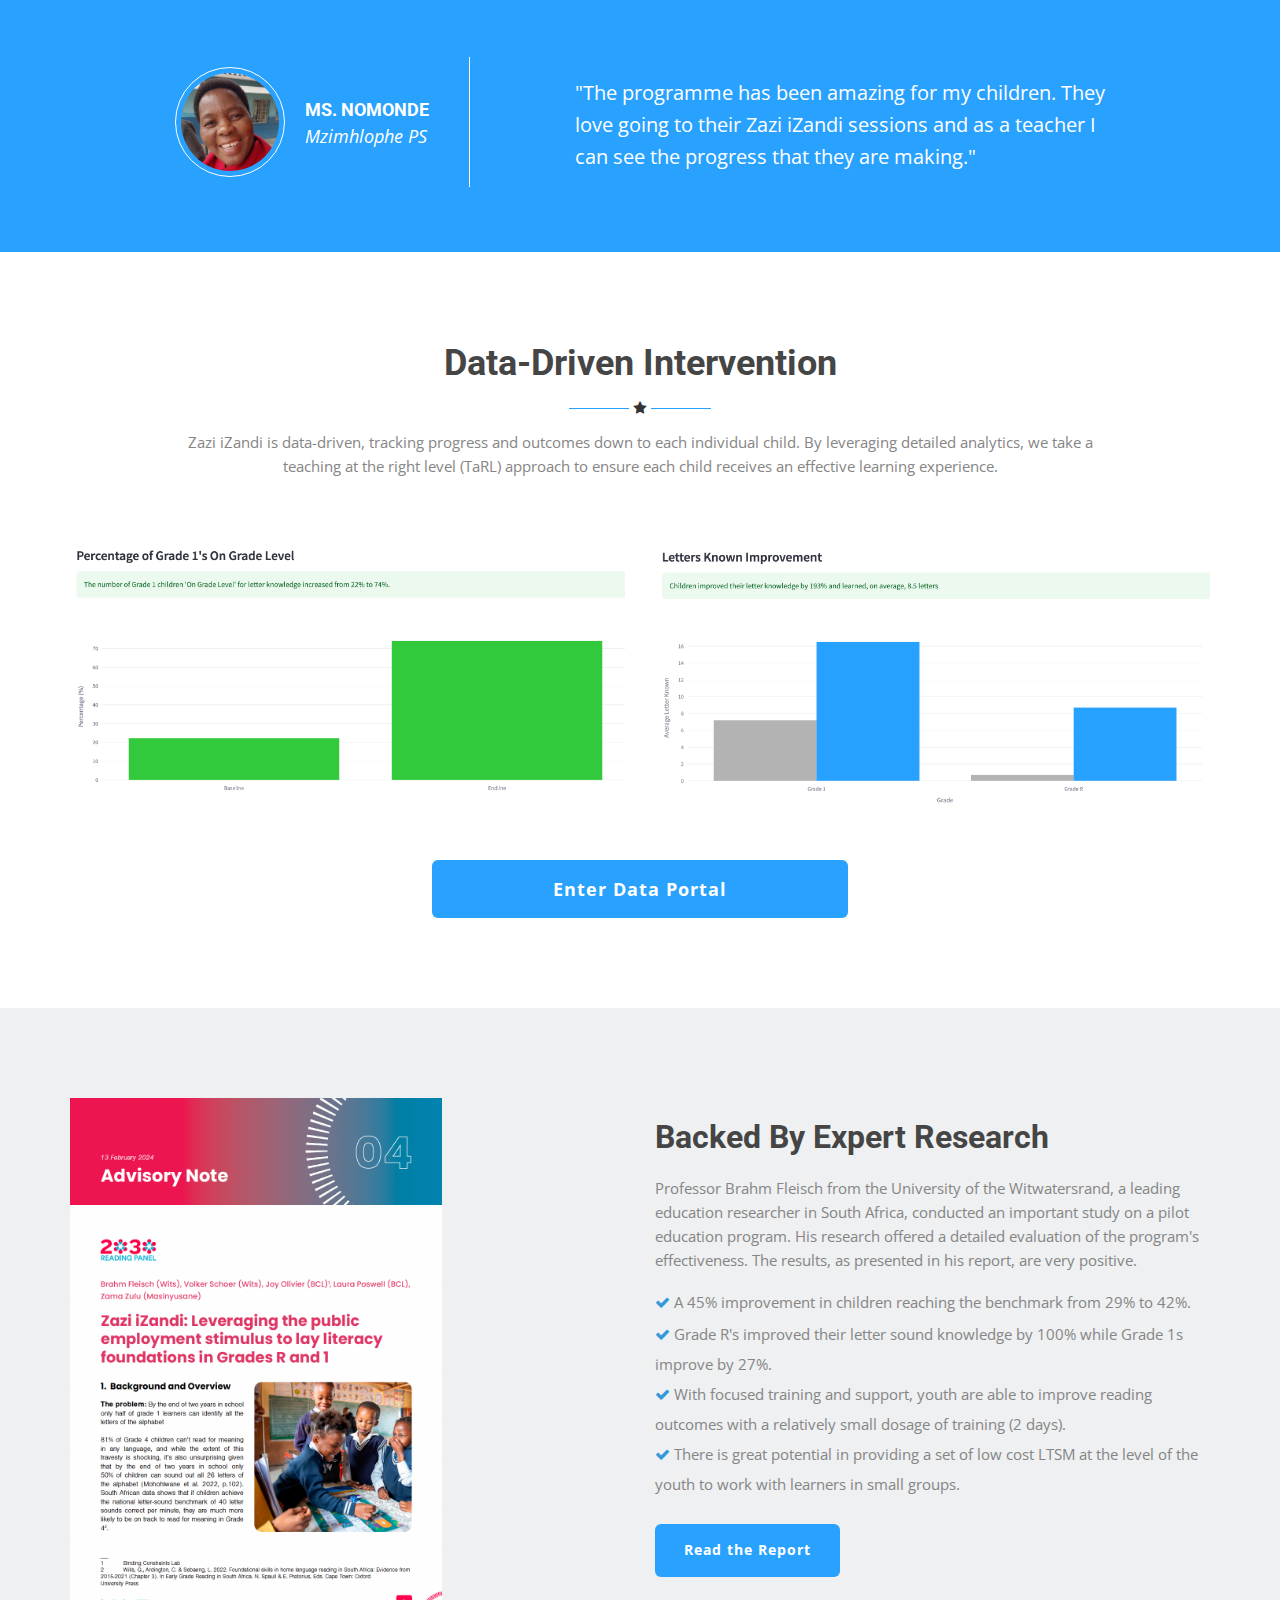
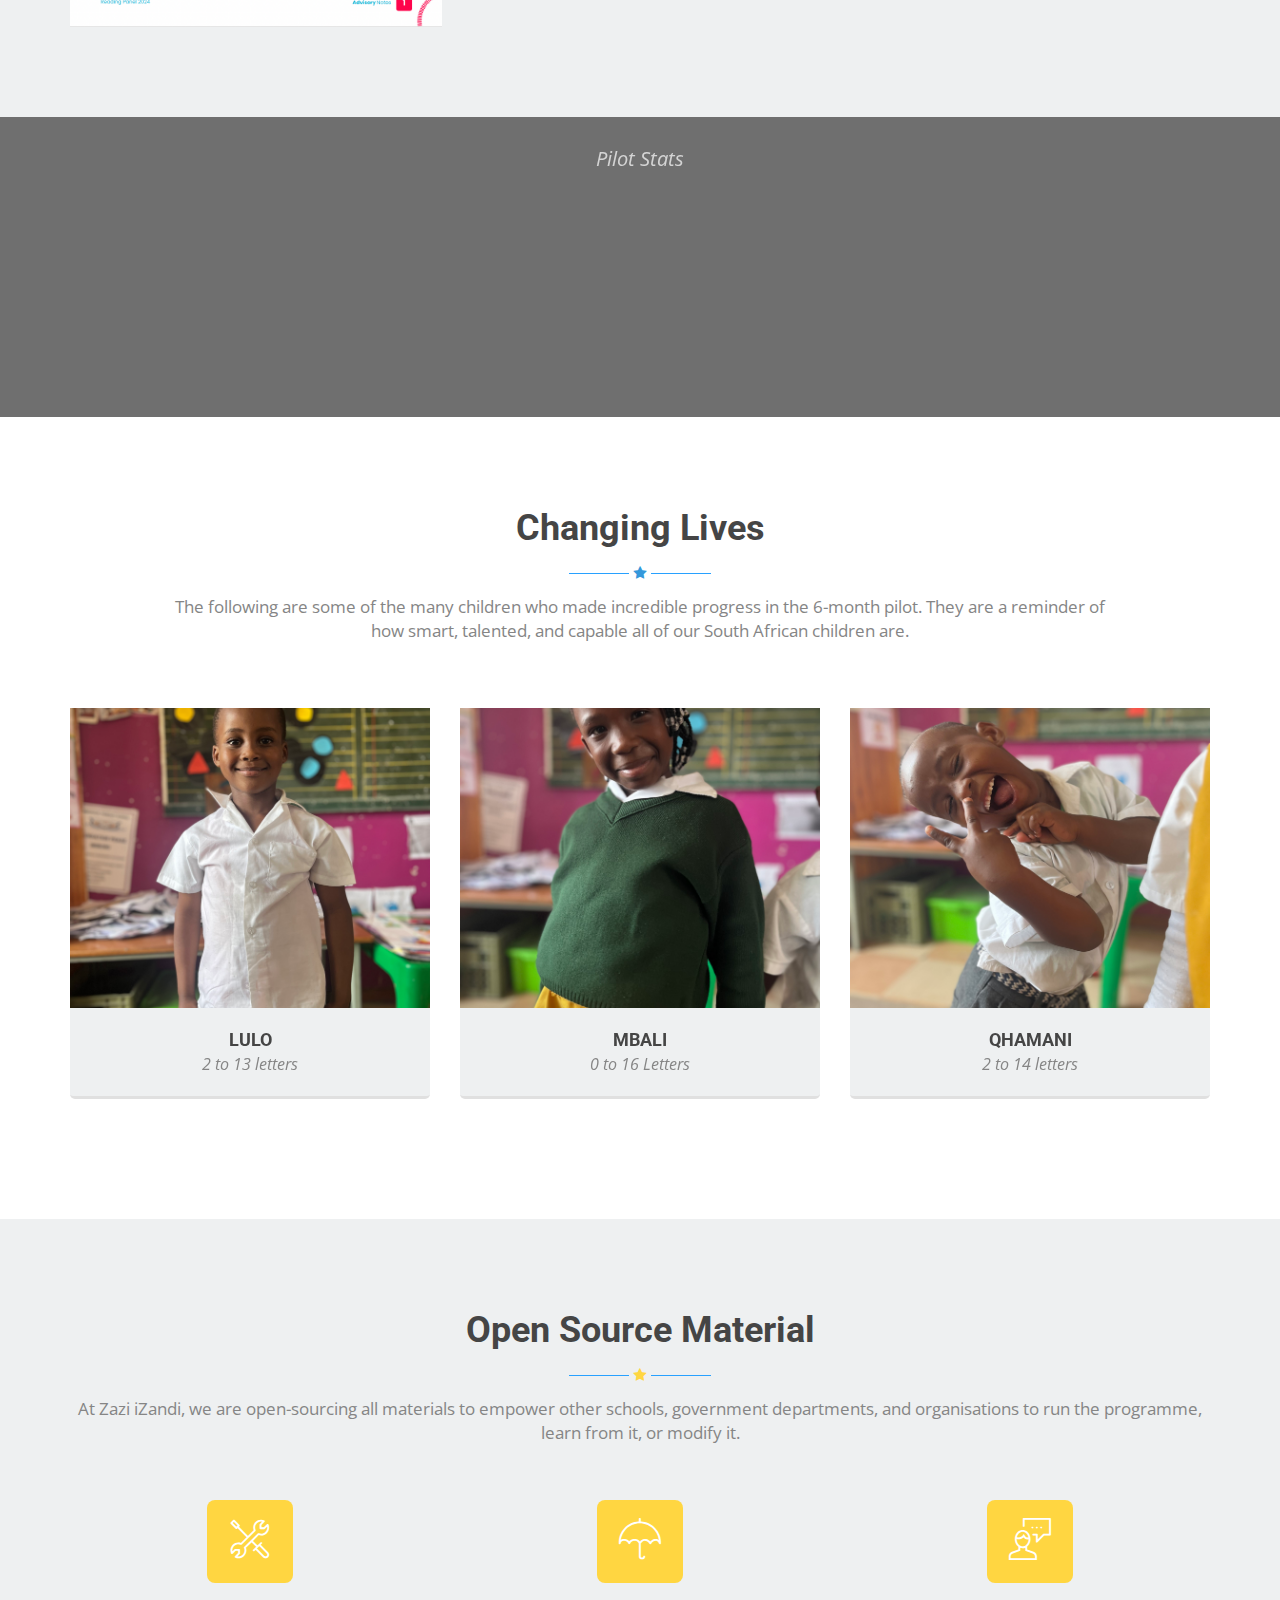
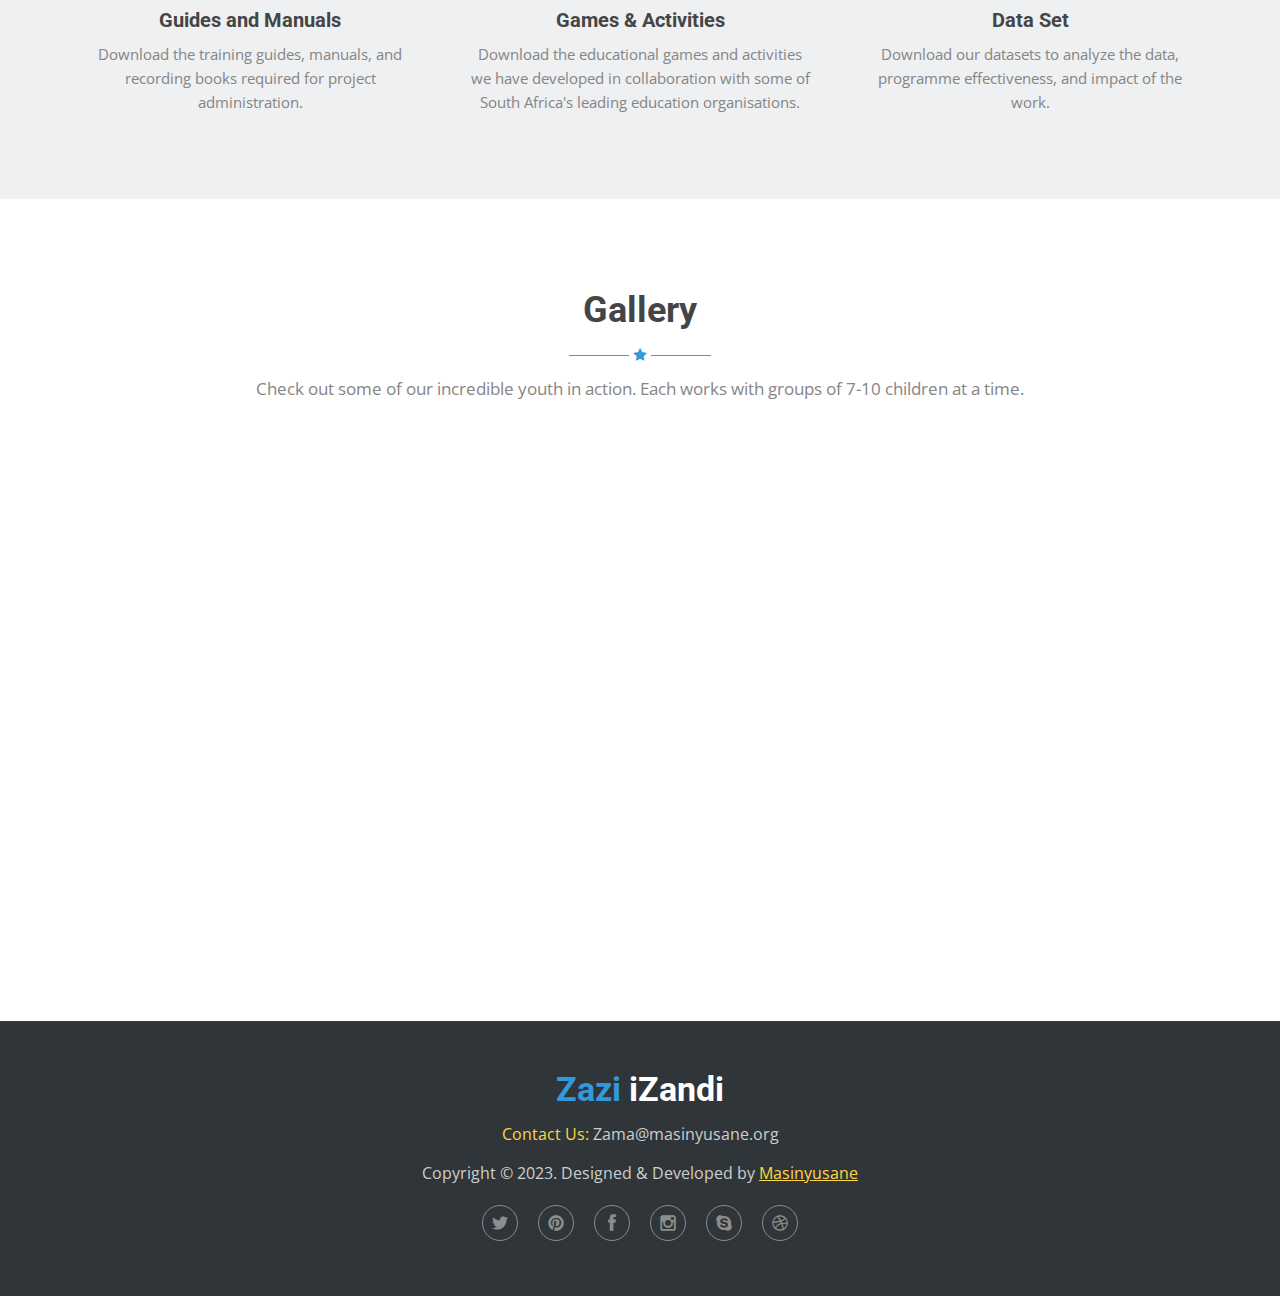
==== commit be5a883d: "redesigned entire Data portal section" ====
--- a/index.html
+++ b/index.html
@@ -88,7 +88,7 @@
               <li><a href="#gallery">Gallery</a></li>
 
 
-              <li><a href="#footer" class="purchase scrool">Contact Us</a></li>
+              <li><a href="#data" class="purchase scrool">Data Portal</a></li>
             </ul>
           </div>
           <!--end navbar -->
@@ -255,32 +255,48 @@
 <!-- DATA PORTAL -->
 
     <!--begin section-grey -->
-    <section id="research" class="section-white">
+    <section id="data" class="section-white">
       <!--begin container-->
       <div class="container">
         <!--begin row-->
-
+        <div class="row margin-bottom-50">
           <!--begin col-md-6-->
-          <div class="col-md-6 margin-top-10 margin-bottom-30">
-            <h3 class="medium-title research-title">Data-Driven Intervention</h3>
-
+          <div class="col-md-10 col-md-offset-1 text-center">
+            <h2 class="section-title">Data-Driven Intervention</h2>
+
+            <div class="separator_wrapper">
+              <i class="icon icon-star-two yellow"></i>
+            </div>
+            
             <p>Zazi iZandi is data-driven, tracking progress and outcomes down to each individual child. By leveraging detailed analytics, we take a teaching at the right level (TaRL) approach to ensure each child receives an effective learning experience.
             </p>
 
-            <a href="https://data.zazi-izandi.co.za/" class="btn btn-lg btn-blue data-button">Enter Data Portal</a>
-          </div>
+            
+          </div>
+        </div>
 
           <div class="row">
             <!--begin col-md-6-->
             <div class="col-md-6">
               <a href="https://data.zazi-izandi.co.za/"><img id="data-photo"
-                src="images/2024_Letter_Improvement.png"
+                src="images/Data-Driven Photo 4.png"
                 class="width-100"
                 alt="imac"
               /></a>
             </div>
-            <!--end col-sm-6-->
-          <!--end col-sm-6-->
+            <div class="col-md-6">
+              <a href="https://data.zazi-izandi.co.za/"><img id="data-photo"
+                src="images/Data-Driven Photo 2.png"
+                class="width-100"
+                alt="imac"
+              /></a>
+            </div>
+         
+        </div>
+        <div class="row">
+          <div class="col-md-12 text-center">
+          <a href="https://data.zazi-izandi.co.za/" class="btn btn-lg btn-blue data-button">Enter Data Portal</a>
+        </div>
         </div>
         <!--end row-->
       </div>
--- a/css/style.css
+++ b/css/style.css
@@ -581,6 +581,13 @@
   height: 8px;
   margin: 0 0 0 6px;
 }
+
+.carousel .team-item img {
+    max-height: 300px; /* Adjust this value as needed */
+    object-fit: cover;
+    width: 100%; /* Ensures the image takes the full width of the container */
+}
+
 /* end carousel */
 
 /* -----  Photos Hover Animations ----- */
@@ -2286,7 +2293,7 @@
 
 .data-button {
 	margin-top: 50px;
-	padding-left: 80px;
-	padding-right: 80px;
+	padding-left: 120px;
+	padding-right: 120px;
 	font-size: 18px;
 }